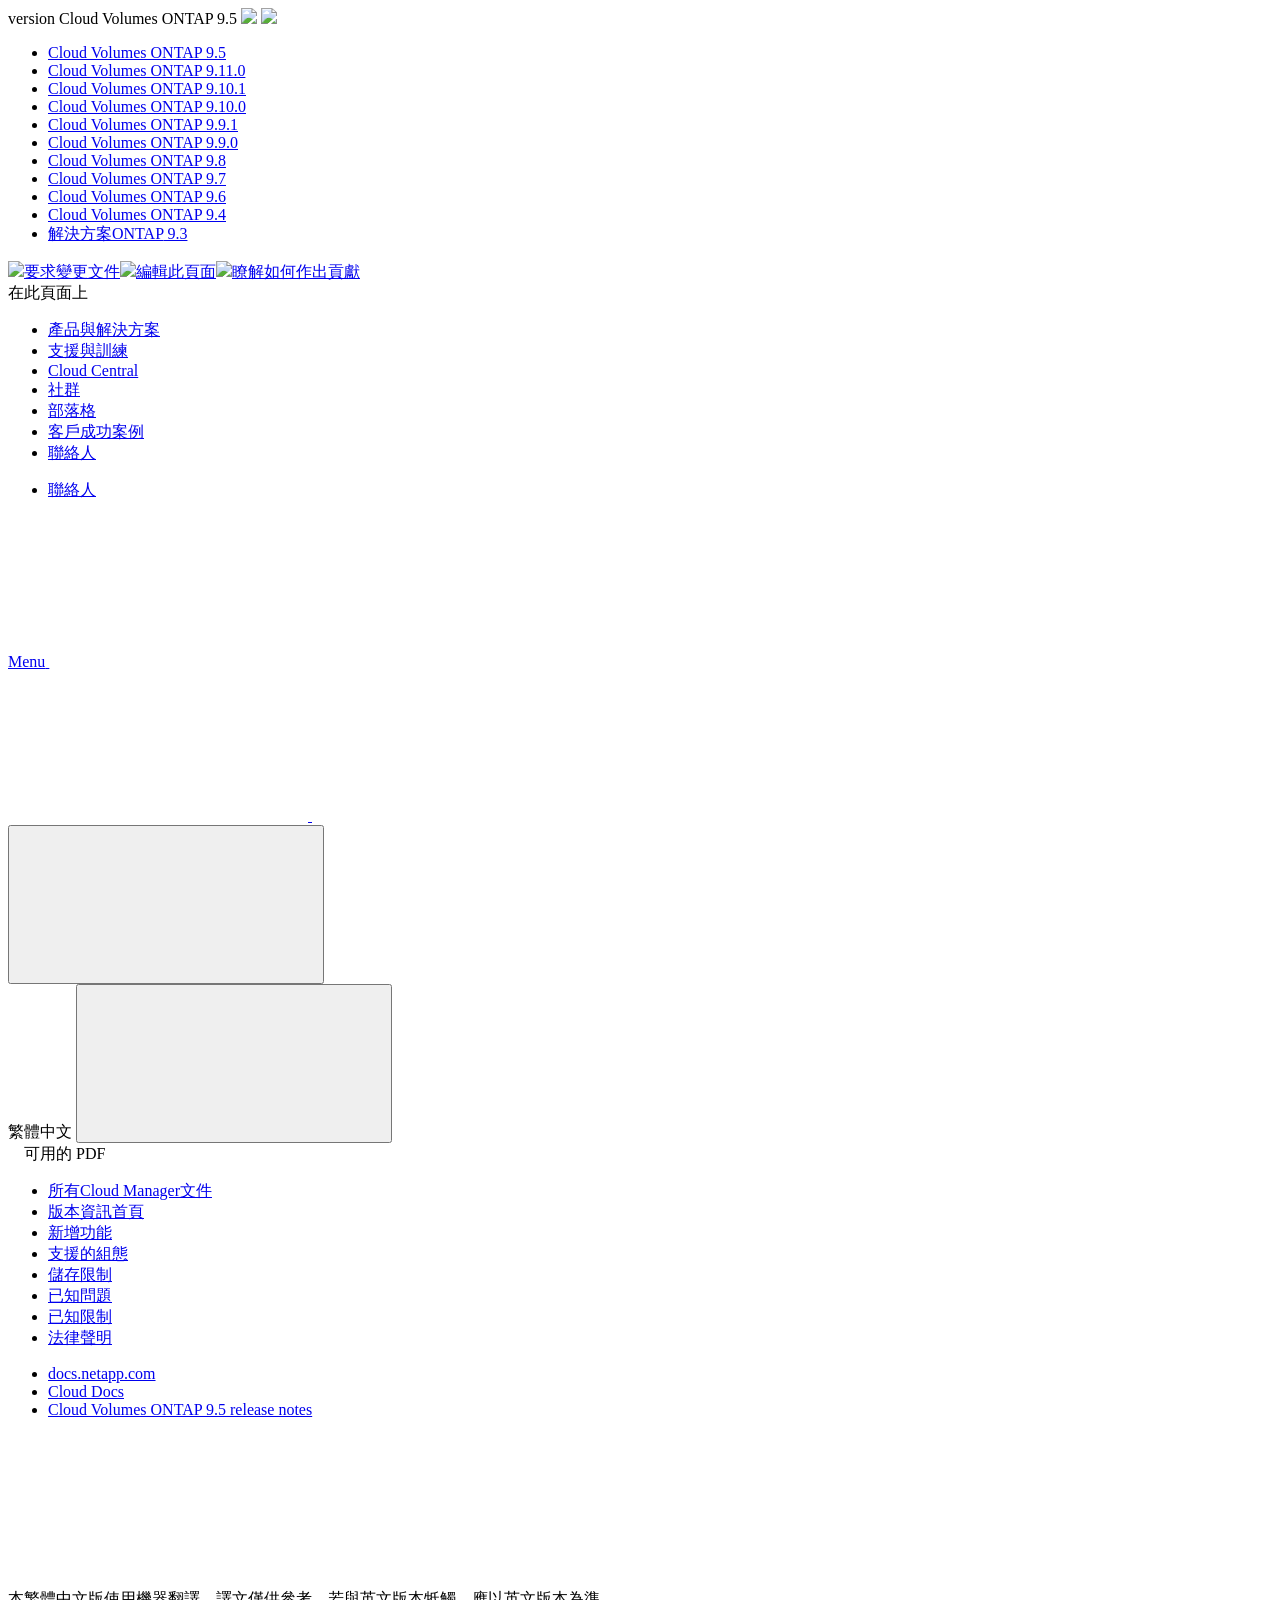
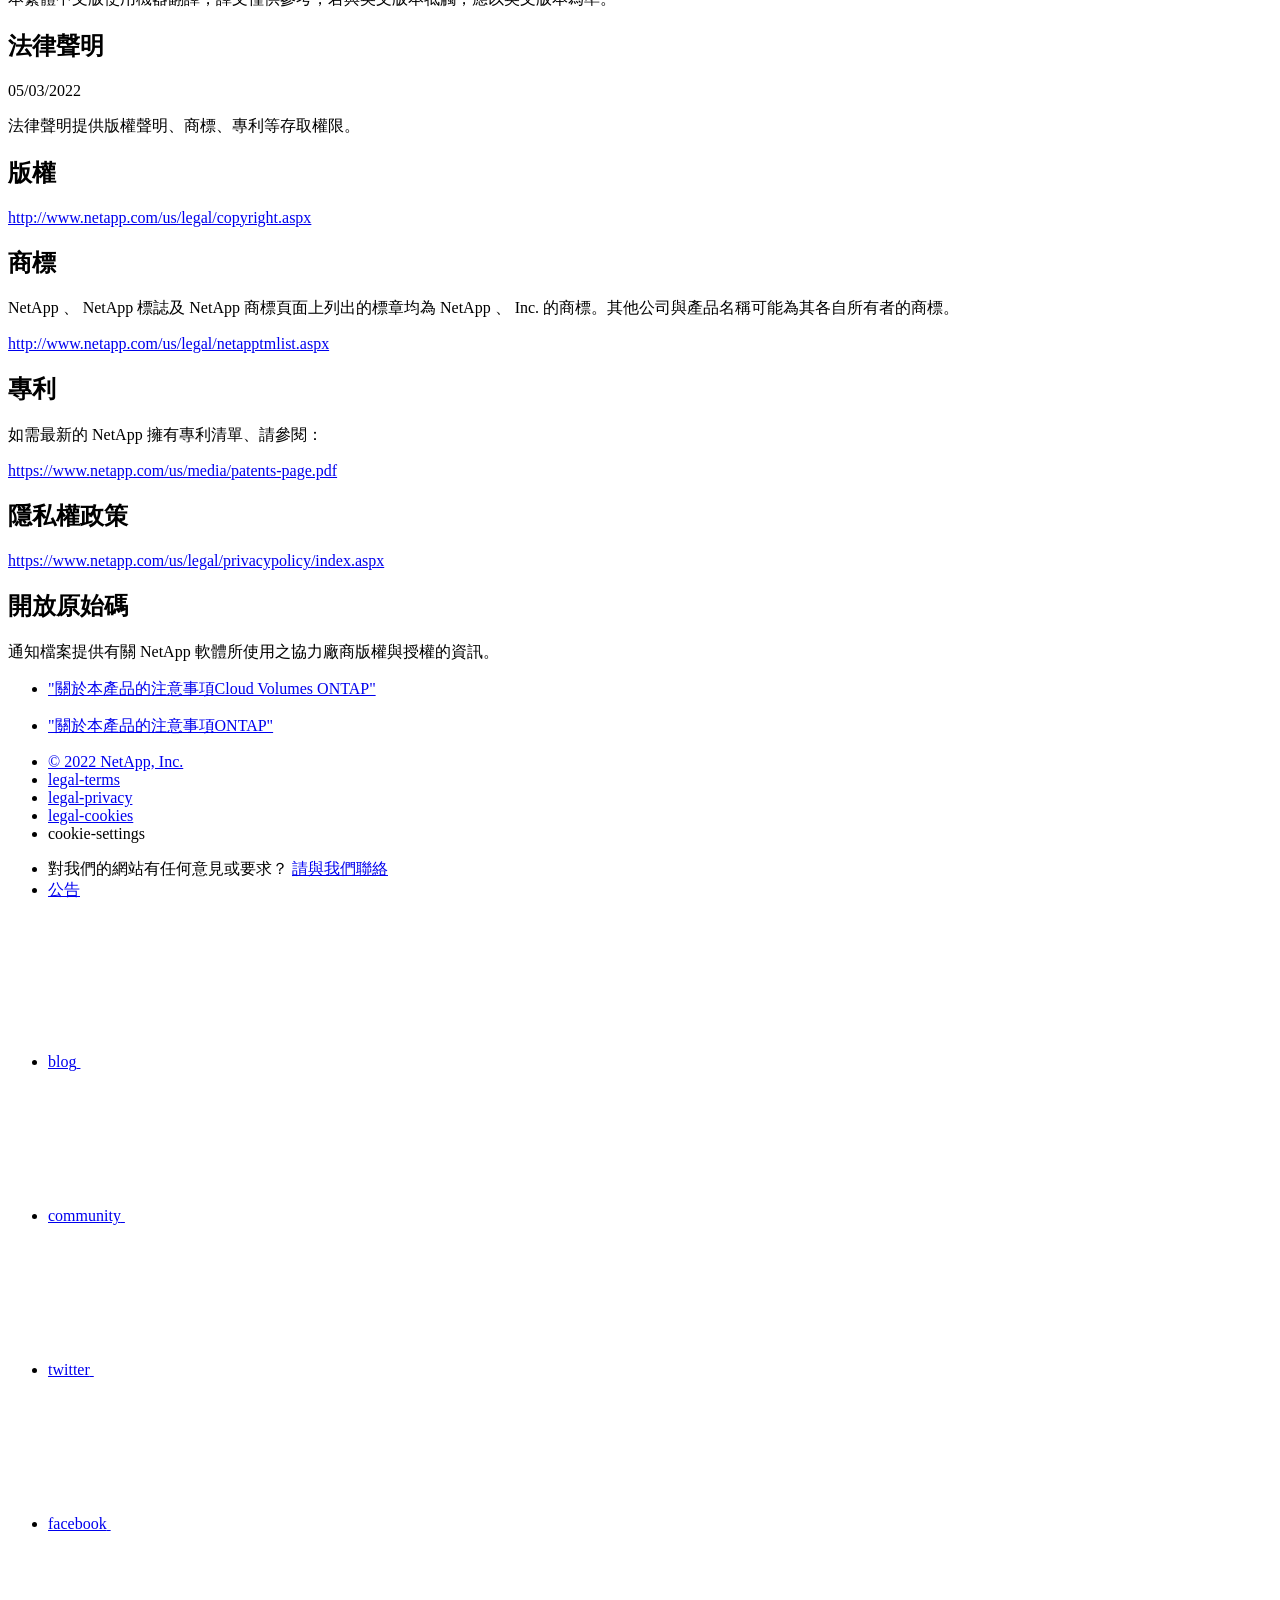
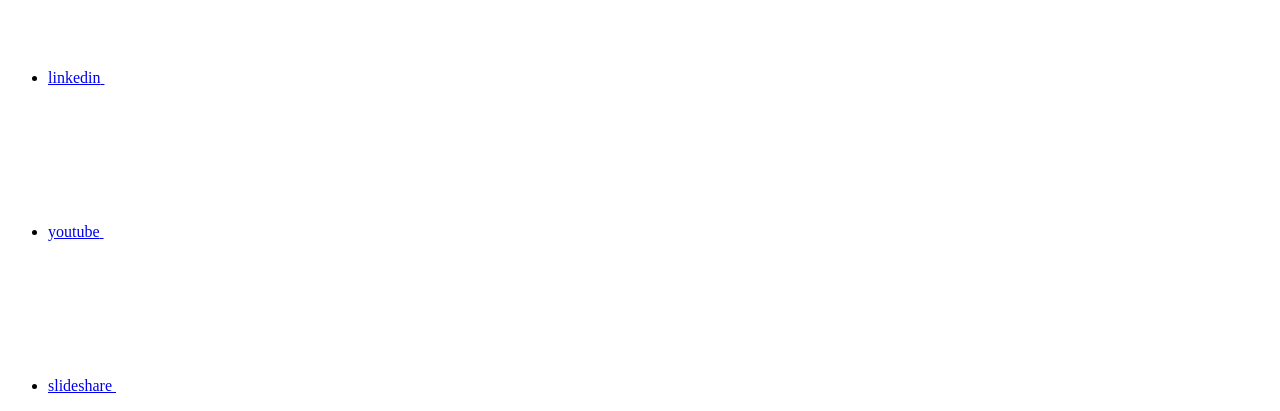
==== legal-notices.html @ 7ab644c2 "Deploying to gh-pages from  @ 599e9467799074fd808546310fe7b8bd1ddac9bc 🚀" ====
<!DOCTYPE html>
<html lang="zh-tw">
  <head class="at-element-marker">
  <title>法律聲明 | NetApp Documentation</title>
  <meta charset="utf-8">
  <meta http-equiv="x-ua-compatible" content="ie=edge,chrome=1">
  <meta http-equiv="language" content="en">
  <meta name="viewport" content="width=device-width, initial-scale=1">
  <meta property="og:title" content="法律聲明 | NetApp Documentation" />
	<meta property="og:type" content="website" />
	<meta property="og:url" content="https://docs.netapp.com/zh-tw/cloud-volumes-ontap-95-relnotes/legal-notices.html" />
	<meta property="og:description" content="法律聲明提供版權聲明、商標、專利等存取權限。" />
  <meta property="og:image" content="https://docs.netapp.com/zh-tw/cloud-volumes-ontap-95-relnotes/images/logo-tophat-social.png" />
  <meta property="og:image:alt" content="NetApp Logo" />
  <meta name="format-detection" content="telephone=no">
  <meta http-equiv="Content-Type" content="text/html; charset=utf-8">
  <meta http-equiv="encoding" content="utf-8">
  <meta http-equiv="nss-type" content="Product Documentation"/>
  <meta http-equiv="nss-subtype" content="User Guide"/><meta name="description" content="法律聲明提供版權聲明、商標、專利等存取權限。">
  <meta name="keywords" content=" copyrights, notice, trademarks, patents, privacy, open source"><!-- Icons -->
  <link rel="icon" href="/zh-tw/cloud-volumes-ontap-95-relnotes/images/favicon.ico" type="image/x-icon">

  <!-- RSS Feed --><link rel="alternate" type="application/rss+xml" title="NetApp Documentation" href="/zh-tw/cloud-volumes-ontap-95-relnotes/feed.xml"><!-- CSS Definitions: NetApp CSS should be defined after generic css -->

  <!-- Elastic Search -->
  <link rel="stylesheet" href="//cdn.jsdelivr.net/searchkit/0.10.0/theme.css">

  <!-- Controls AsciiDoctor Admonition Blocks -->
  <link rel="stylesheet" type="text/css" href="/zh-tw/cloud-volumes-ontap-95-relnotes/css/font-awesome.min.css">

  <!-- Controls the shadow effect for search dropdown menu -->
  <link rel="stylesheet" href="/zh-tw/cloud-volumes-ontap-95-relnotes/css/boxshadowproperties.css">

  <!-- NetApp CSS controls the technical content -->
  <link rel="stylesheet" type="text/css" href="/zh-tw/cloud-volumes-ontap-95-relnotes/css/netapp.css">

  <!-- WWW CSS Content -->
  <link rel="stylesheet" type="text/css" href="/zh-tw/cloud-volumes-ontap-95-relnotes/css/www-luci-dotcom.min.css">
  <link rel="stylesheet" type="text/css" href="/zh-tw/cloud-volumes-ontap-95-relnotes/css/www-netapp-dotcom.css">
  <link rel="stylesheet" href="/zh-tw/cloud-volumes-ontap-95-relnotes/css/www-netapp-library-critical.min.css" media="all" >
  <link rel="stylesheet" href="/zh-tw/cloud-volumes-ontap-95-relnotes/css/www-netapp-library-non-critical.min.css" as="style" onload="this.onload=null;this.rel='stylesheet'">
  <link rel="stylesheet" href="/zh-tw/cloud-volumes-ontap-95-relnotes/css/www-netapp-library-global-header-footer.min.css">

  <!-- NetApp IE Customizations -->
  <link rel="stylesheet" href='/zh-tw/cloud-volumes-ontap-95-relnotes/css/na-utility.css' type='text/css'>
  <link rel="stylesheet" href='/zh-tw/cloud-volumes-ontap-95-relnotes/css/na-sidebar.css' type='text/css'>
  <link rel='stylesheet' href='/zh-tw/cloud-volumes-ontap-95-relnotes/css/clouddocs.css' type='text/css'>
  <link rel='stylesheet' href='/zh-tw/cloud-volumes-ontap-95-relnotes/css/custom-dropdown.css' type='text/css'>
  <link rel='stylesheet' href='/zh-tw/cloud-volumes-ontap-95-relnotes/css/na-pagenav.css' type='text/css'>

  
  <link rel="stylesheet" href="/zh-tw/cloud-volumes-ontap-95-relnotes/css/landing-page.css" type="text/css">
  <link rel="stylesheet" href="/zh-tw/cloud-volumes-ontap-95-relnotes/css/tabbed-blocks.css" type="text/css">
  <!-- Canonical url -->
  <link rel='stylesheet' href='/zh-tw/cloud-volumes-ontap-95-relnotes/css/na-feature.css' type='text/css'><!-- Top level site integrations --><script>
    if (document.location.hostname === "docs.netapp.com") {
      var head = document.getElementsByTagName('head')[0];
      var onetrustConsent = document.createElement("script");
      onetrustConsent.type = "text/javascript";
      onetrustConsent.src = "https://cdn.cookielaw.org/consent/72570c5c-fe30-465f-b0e0-b77f7fb4ae34/OtAutoBlock.js";
      head.appendChild(onetrustConsent);

      var onetrustScript = document.createElement("script");
      onetrustScript.type = "text/javascript";
      onetrustScript.src = "https://cdn.cookielaw.org/scripttemplates/otSDKStub.js";
      onetrustScript.charset = "UTF-8";
      onetrustScript.dataset.documentLanguage = "true";
      onetrustScript.dataset.domainScript = "72570c5c-fe30-465f-b0e0-b77f7fb4ae34";
      head.appendChild(onetrustScript);
    }

    function OptanonWrapper() { }

    if (document.location.hostname === "docs.netapp.com") {
      var adobe = document.createElement("script");
      adobe.type = "text/plain";
      adobe.className = "optanon-category-C0002";
      adobe.src = "//assets.adobedtm.com/60287eadf1ee/c284da483c83/launch-e9ff3acac59f.min.js";
      head.appendChild(adobe);

      var google = document.createElement("script");
      google.type = "text/plain";
      google.className = "optanon-category-C0002";
      google.src = "https://www.googletagmanager.com/gtag/js?id=UA-81697994-3";
      head.appendChild(google);

      window.dataLayer = window.dataLayer || [];
      function gtag(){dataLayer.push(arguments);}
      gtag('js', new Date());
      gtag('config', 'UA-81697994-3');
    }
  </script>
  <script src="https://cdnjs.cloudflare.com/ajax/libs/jquery/2.1.4/jquery.min.js"></script>
  <script src="https://cdnjs.cloudflare.com/ajax/libs/jquery-cookie/1.4.1/jquery.cookie.min.js"></script>

  <!-- Used for Product Family Page Sidebar Visibility --><!-- Used to import Promise for IE. Required for SearchKit -->
  <script src="https://cdnjs.cloudflare.com/ajax/libs/bluebird/3.3.5/bluebird.min.js"></script><script src='/zh-tw/cloud-volumes-ontap-95-relnotes/js/na-search.js'></script><script src='/zh-tw/cloud-volumes-ontap-95-relnotes/js/na-pagenav.js'></script><link rel='stylesheet' href='/zh-tw/cloud-volumes-ontap-95-relnotes/css/prism.css' type='text/css'>
  <link rel='stylesheet' href='/zh-tw/cloud-volumes-ontap-95-relnotes/css/prism-netapp.css' type='text/css'>


  <script src='/zh-tw/cloud-volumes-ontap-95-relnotes/js/na-utility.js'></script>
  <script src='/zh-tw/cloud-volumes-ontap-95-relnotes/js/clouddocs.js'></script>
  <script src='/zh-tw/cloud-volumes-ontap-95-relnotes/js/jquery.navgoco.min.js'></script>
  <script src="https://maxcdn.bootstrapcdn.com/bootstrap/3.3.7/js/bootstrap.min.js" integrity="sha384-Tc5IQib027qvyjSMfHjOMaLkfuWVxZxUPnCJA7l2mCWNIpG9mGCD8wGNIcPD7Txa" crossorigin="anonymous"></script>
  <script src='/zh-tw/cloud-volumes-ontap-95-relnotes/js/toc.js'></script>
  <script src='/zh-tw/cloud-volumes-ontap-95-relnotes/js/customscripts.js'></script><script>
      $(document).ready(function() {
          
          var collapseOnInit = true;
          

          var navSettings = {
              "caretHtml": '',
              "accordion": collapseOnInit,
              "openClass": 'active', // open
              "save": false, // leave false or nav highlighting doesn't work right
              "cookie": {
                  "name": 'navgoco',
                  "expires": false,
                  "path": '/'
              },
              "slide": {
                  "duration": 400,
                  "easing": 'swing'
              }
          };

          // Initialize navgoco with default options
          $("#mysidebar").navgoco(navSettings);
          

          $("#collapseAll").click(function(e) {
              e.preventDefault();
              $("#mysidebar").navgoco('toggle', false);
          });

          $("#expandAll").click(function(e) {
              e.preventDefault();
              $("#mysidebar").navgoco('toggle', true);
          });

      });

  </script>
  <script>
      $(document).ready(function() {
          $("#tg-sb-link").click(function() {
              $("#tg-sb-sidebar").toggle();
              $("#tg-sb-content").toggleClass('col-md-9');
              $("#tg-sb-content").toggleClass('col-md-12');
              $("#tg-sb-icon").toggleClass('fa-toggle-on');
              $("#tg-sb-icon").toggleClass('fa-toggle-off');
          });
      });
  </script>
  <script src='/zh-tw/cloud-volumes-ontap-95-relnotes/js/custom-dropdown.js'></script>
  <script src='/zh-tw/cloud-volumes-ontap-95-relnotes/js/FileSaver.min.js'></script>
  <script src='/zh-tw/cloud-volumes-ontap-95-relnotes/js/jszip-utils.min.js'></script>
  <script src='/zh-tw/cloud-volumes-ontap-95-relnotes/js/jszip.min.js'></script>
  <script src='/zh-tw/cloud-volumes-ontap-95-relnotes/js/pdf-ux.js'></script>
</head>


  <body class role="document" data-flavor="">
    <div id="page" class="n-off-canvas-menu">
      <div class="n-off-canvas-menu__menu"><!--TODO: Add offcanvas code --></div>
      <div class="n-off-canvas-menu__content-wrap">
        <header class="site-header" id="banner">
  
  <!-- Start Page Toolbar -->
  
  <div class="page-nav-toolbar"><div id="version-dropdown-new" class="custom-dropdown" >
  <div class="custom-dropdown-select unselected" title="Cloud Volumes ONTAP 9.5">
    <label>version</label>
    <span translate="no" class="notranslate">Cloud Volumes ONTAP 9.5</span>
    <img src="/zh-tw/cloud-volumes-ontap-95-relnotes/images/chevron_up.svg" class="custom-icon chevrondown invisible" />
    <img src="/zh-tw/cloud-volumes-ontap-95-relnotes/images/chevron_down.svg" class="custom-icon chevronup" />
  </div>

  <ul class="custom-dropdown-menu"><li>
      
      <a href="https://docs.netapp.com/zh-tw/cloud-volumes-ontap-95-relnotes/legal-notices.html" target="_self">
        <span translate="no" class="notranslate"><span>Cloud Volumes ONTAP</span><span class="version"> 9.5</span></span>
      </a>
                     
    </li>
    <li>
      
      <a href="https://docs.netapp.com/zh-tw/cloud-volumes-ontap-relnotes/legal-notices.html" target="_self">
        <span translate="no" class="notranslate"><span>Cloud Volumes ONTAP</span><span class="version"> 9.11.0</span></span>
      </a>
                     
    </li>
    <li>
      
      <a href="https://docs.netapp.com/zh-tw/cloud-volumes-ontap-9101-relnotes/legal-notices.html" target="_self">
        <span translate="no" class="notranslate"><span>Cloud Volumes ONTAP</span><span class="version"> 9.10.1</span></span>
      </a>
                     
    </li>
    <li>
      
      <a href="https://docs.netapp.com/zh-tw/cloud-volumes-ontap-9100-relnotes/legal-notices.html" target="_self">
        <span translate="no" class="notranslate"><span>Cloud Volumes ONTAP</span><span class="version"> 9.10.0</span></span>
      </a>
                     
    </li>
    <li>
      
      <a href="https://docs.netapp.com/zh-tw/cloud-volumes-ontap-991-relnotes/legal-notices.html" target="_self">
        <span translate="no" class="notranslate"><span>Cloud Volumes ONTAP</span><span class="version"> 9.9.1</span></span>
      </a>
                     
    </li>
    <li>
      
      <a href="https://docs.netapp.com/zh-tw/cloud-volumes-ontap-990-relnotes/legal-notices.html" target="_self">
        <span translate="no" class="notranslate"><span>Cloud Volumes ONTAP</span><span class="version"> 9.9.0</span></span>
      </a>
                     
    </li>
    <li>
      
      <a href="https://docs.netapp.com/zh-tw/cloud-volumes-ontap-98-relnotes/legal-notices.html" target="_self">
        <span translate="no" class="notranslate"><span>Cloud Volumes ONTAP</span><span class="version"> 9.8</span></span>
      </a>
                     
    </li>
    <li>
      
      <a href="https://docs.netapp.com/zh-tw/cloud-volumes-ontap-97-relnotes/legal-notices.html" target="_self">
        <span translate="no" class="notranslate"><span>Cloud Volumes ONTAP</span><span class="version"> 9.7</span></span>
      </a>
                     
    </li>
    <li>
      
      <a href="https://docs.netapp.com/zh-tw/cloud-volumes-ontap-96-relnotes/legal-notices.html" target="_self">
        <span translate="no" class="notranslate"><span>Cloud Volumes ONTAP</span><span class="version"> 9.6</span></span>
      </a>
                     
    </li>
    <li>
      
      <a href="https://docs.netapp.com/zh-tw/cloud-volumes-ontap-94-relnotes/legal-notices.html" target="_self">
        <span translate="no" class="notranslate"><span>Cloud Volumes ONTAP</span><span class="version"> 9.4</span></span>
      </a>
                     
    </li>
    <li>
      
      <a href="https://docs.netapp.com/zh-tw/cloud-volumes-ontap-93-relnotes/legal-notices.html" target="_self">
        <span translate="no" class="notranslate"><span>解決方案ONTAP</span><span class="version"> 9.3</span></span>
      </a>
                     
    </li>
    
  </ul>
</div><div class="page-nav-contribute"><a target="_blank" href="https://github.com/NetAppDocs/cloud-volumes-ontap-95-relnotes/issues/new?body=Page%3A%20[法律聲明](https://docs.netapp.com/zh-tw/cloud-volumes-ontap-95-relnotes/legal-notices.html)" class="page-nav-contribute-link" role="button"><img src="/zh-tw/cloud-volumes-ontap-95-relnotes/images/discuss-sm.svg" class="github-icon" />要求變更文件</a><a target="_blank" href="https://github.com/NetAppDocs/cloud-volumes-ontap-95-relnotes/blob/main/legal-notices.adoc" class="page-nav-contribute-link" role="button"><img src="/zh-tw/cloud-volumes-ontap-95-relnotes/images/edit-sm.svg" class="github-icon" />編輯此頁面</a><a target="_blank" href="https://docs.netapp.com/us-en/contribute/" class="page-nav-contribute-link"  ><img src="/zh-tw/cloud-volumes-ontap-95-relnotes/images/article-sm.svg" class="github-icon" />瞭解如何作出貢獻</a></div>
    <div class="page-nav-container">
      <nav class="page-nav-fixed">
        <div class="page-nav-title">在此頁面上</div>
        <div class="page-nav-links">
          <ul class="page-nav-inner" id="page-menu"></ul>
        </div>
      </nav>
    </div>
  </div>
  
  
  <!-- Start top_hat -->
  <div class="n-top-hat">
    <div class="n-container">
      <div class="n-top-hat__cross-property-nav">
        <ul class="n-top-hat__list">
          <li class="n-top-hat__list-item">
            <a href="https://www.netapp.com/products-a-z/" class="n-top-hat__link">產品與解決方案</a>
          </li>
          <li class="n-top-hat__list-item">
            <a href="https://www.netapp.com/support-and-training/netapp-university/" class="n-top-hat__link">支援與訓練</a>
          </li>
          <li class="n-top-hat__list-item">
            <a href="https://cloud.netapp.com" class="n-top-hat__link">Cloud Central</a>
          </li>
          <li class="n-top-hat__list-item">
            <a href="https://community.netapp.com/" class="n-top-hat__link">社群</a>
          </li>
          <li class="n-top-hat__list-item">
            <a href="https://blog.netapp.com/" class="n-top-hat__link">部落格</a>
          </li>
          <li class="n-top-hat__list-item">
            <a href="https://customers.netapp.com/en/" class="n-top-hat__link">客戶成功案例</a>
          </li>
          <li class="n-top-hat__list-item">
            <a href="https://www.netapp.com/us/contact-us/index.aspx" target="_self" class="n-top-hat__link" data-ntap-ui="contact-us">聯絡人</a>
          </li>
        </ul>
      </div>
      <div class="n-top-hat__utils">
        <ul class="n-top-hat__list">
          <li class="n-top-hat__list-item">
            <a href="https://www.netapp.com/us/contact-us/index.aspx" target="_self" class="n-top-hat__link" data-ntap-ui="contact-us">聯絡人</a>
          </li>
        </ul>
      </div>
    </div>
  </div>
  <!-- End top_hat -->

  <!-- Start property bar -->
  <style>
    .n-property-navigation-bar__menus--desktop-experience .n-menu--mega__default-content__heading span {
    color: #34B0FF;
    }
  </style>
  <div class="n-property-bar " data-ntap-ui="sticky-nav">
    <div class="n-property-bar__inner-wrap">
      <div class="n-property-bar__menu-toggle">
        <a href="#" class="n-property-bar__menu-toggle-link">
          <span class="n-property-bar__menu-toggle-text">Menu</span>
          <svg class="n-icon-bars n-property-bar__menu-toggle-icon" aria-labelledby="title">
            <title>bars</title>
            <use xlink:href="/zh-tw/cloud-volumes-ontap-95-relnotes/common/svg/sprite.svg#bars"></use>
          </svg>
        </a>
      </div>
      <div class="n-property-bar__property-mark ">
        <a href="https://www.netapp.com" class="n-property-bar__property-link">
          <div class="n-property-bar__logo">
            <svg class="n-icon-netapp-mark n-icon-netapp-mark n-property-bar__netapp-mark-icon" aria-labelledby="title">
              <title>netapp-mark</title>
              <use xlink:href="/zh-tw/cloud-volumes-ontap-95-relnotes/common/svg/sprite.svg#netapp-mark"></use>
            </svg>
            <svg class="n-icon-netapp-logo n-property-bar__logo-svg" aria-labelledby="title">
              <title>netapp-logo</title>
              <use xlink:href="/zh-tw/cloud-volumes-ontap-95-relnotes/common/svg/sprite.svg#netapp-logo"></use>
            </svg>
          </div>
        </a>
      </div>

      
      <div class="search-property-bar">
        <div id="search-demo-container" class="searchbox n-property-bar__search">
          <div id="react-search" 
          data-search-html="/zh-tw/cloud-volumes-ontap-95-relnotes/search.html"
          data-type="widget" 
          data-placeholder="搜尋文件" 
          data-no-results-found="找不到符合 {query} 的相關結果。" 
          data-did-you-mean="搜尋 {suggestion}。" 
          data-no-results-found-did-you-mean="找不到符合 {query} 的相關結果。您是否要找的是{suggestion}？" 
          data-results-found="找到 {hitCount} 筆結果"  
          data-sk-es-pf-indexes=""
          data-flavor=""></div>
          <button class="n-property-bar__search-toggle-button" type="button">
            <svg class="n-icon-search n-property-bar__search-toggle-button-icon" aria-labelledby="title">
              <title>search</title>
              <use xmlns:xlink="http://www.w3.org/1999/xlink" xlink:href="/zh-tw/cloud-volumes-ontap-95-relnotes/common/svg/sprite.svg#search"></use>
            </svg>
          </button>
        </div>
      </div>
      
    </div>
  </div>
  <div class="n-property-bar__toolbar">
    <!-- Start Language Selector --><div id="ie-i18n" class="n-property-bar__lang-selector">
      <div id="ie-i18n-menu">
      <span class="ie-i18n-lang">繁體中文</span>
        <button class="ie-i18n-icon-container" type="button">
          <svg class="n-globe__icon" aria-labelledby="title">
            <title>globe</title>
            <use xmlns:xlink="http://www.w3.org/1999/xlink" xlink:href="/zh-tw/cloud-volumes-ontap-95-relnotes/common/svg/sprite.svg#globe"></use>
          </svg>
        </button>
      </div>
      <div id="n-property-navigation-bar__menu--language-selector" class="ie-i18n-results-container n-menu n-menu--v3 n-menu--is-active" style="display: none;">
        <div class="n-language-selector-menu">
          <ul class="n-menu__list">
            <li class="n-menu__list-column">
              <ul class="n-menu__list"><li class="n-menu__list-item n-menu__list-item--level-1">
                  <a href="https://docs.netapp.com/us-en/cloud-volumes-ontap-95-relnotes/legal-notices.html" class="n-menu__header-text"><span translate="no" class="notranslate">English</span></a>
                </li><li class="n-menu__list-item n-menu__list-item--level-1">
                  <a href="https://docs.netapp.com/ja-jp/cloud-volumes-ontap-95-relnotes/legal-notices.html" class="n-menu__header-text"><span translate="no" class="notranslate">日本語</span></a>
                </li><li class="n-menu__list-item n-menu__list-item--level-1">
                  <a href="https://docs.netapp.com/ko-kr/cloud-volumes-ontap-95-relnotes/legal-notices.html" class="n-menu__header-text"><span translate="no" class="notranslate">한국어</span></a>
                </li><li class="n-menu__list-item n-menu__list-item--level-1">
                  <a href="https://docs.netapp.com/zh-cn/cloud-volumes-ontap-95-relnotes/legal-notices.html" class="n-menu__header-text"><span translate="no" class="notranslate">简体中文</span></a>
                </li><li class="n-menu__list-item n-menu__list-item--level-1">
                  <a href="https://docs.netapp.com/zh-tw/cloud-volumes-ontap-95-relnotes/legal-notices.html" class="n-menu__header-text"><span translate="no" class="notranslate">繁體中文</span></a>
                </li></ul>
            </li>
          </ul>
        </div>
      </div>
    </div><!-- End Language Selector -->

    <div class="n-property-bar__cta"></div>
  </div>
  <script>
    $(function(){
        var currentLocalization = $('html').attr('lang');

        var localizationsDictionary = {
            "en-CA" : "https://www.netapp.com/search/index.aspx?for_cr=canada&",
            "en-IN" : "https://www.netapp.com/search/index.aspx?for_cr=india&",
            "nl-NL" : "https://www.netapp.com/search/index.aspx?for_cr=netherlands&",
            "ru-RU" : "https://www.netapp.com/search/index.aspx?for_cr=russia&",
            "sv-SE" : "https://www.netapp.com/search/index.aspx?for_cr=sweden&",
            "it-IT" : "https://www.netapp.com/search/index.aspx?for_cr=italy&",
            "he-IL" : "https://www.netapp.com/search/index.aspx?for_cr=israel&",
            "ko-KR" : "https://www.netapp.com/search/index.aspx?for_cr=korea&",
            "zh-TW" : "https://www.netapp.com/search/index.aspx?for_cr=taiwan&",
            "en-GB" : "https://www.netapp.com/search/index.aspx?for_cr=unitedkingdom&",
            "en-SG" : "https://www.netapp.com/search/index.aspx?for_cr=asean&",
            "en-AU" : "https://www.netapp.com/search/index.aspx?for_cr=australia&",
            "pt-BR" : "https://www.netapp.com/search/index.aspx?for_cr=brasil&",
            "de-CH" : "https://www.netapp.com/search/index.aspx?for_cr=switzerland&",
            "es-MX" : "https://www.netapp.com/search/index.aspx?for_cr=mexico&"
        };

        if($('html').hasClass('ntap-whitelisted') && localizationsDictionary.hasOwnProperty(currentLocalization)) {
            $('.n-property-bar__property-link').attr('href', '/');
        }
    });
  </script>
  <!-- End property bar -->
</header>


        <main id="n-main-content" class="n-main-content">
          <!-- Start Documentation Content -->
<div class="ie-main">
  <!-- Sidebar Column -->
  
  <div class="col-md-3" id="sidebar-height">
      <div class="n-pdf-header">
  <a id="toggleButtonPdf" class="n-pdf-button" type="button">
    <img src="/zh-tw/cloud-volumes-ontap-95-relnotes/images/pdf.png" width="16" height="16"/>可用的 PDF<span>
    </span>
  </a>
</div>
<div class="n-pdf-body-container">
  <ul id="toggleContainerPdf" class="n-pdf-body" style="display:none;"><li class="pdf-ux-container">
        
        
        
        <a target="_blank" href="/zh-tw/cloud-volumes-ontap-95-relnotes/pdfs/fullsite-sidebar/發行說明Cloud_Volumes_ONTAP.pdf" >
          <img src="/zh-tw/cloud-volumes-ontap-95-relnotes/images/pdf.png" width="16" height="16"/>此文件網站（PDF 格式）</a>














    <ul class="subfolders" style="display:none;"><li class="active pdf-hide">
  <a target="_blank" href="/zh-tw/cloud-volumes-ontap-95-relnotes/pdfs/pages/legal-notices.pdf" >
    <img src="/zh-tw/cloud-volumes-ontap-95-relnotes/images/pdf.png" width="16" height="16"/>
    PDF of this page
  </a>
</li>

</ul>
  


</li></ul>
  <div class="zip-pdf-link-container" style="display: none;">   
    <a href="#" id="zipPdf">
      <img src="/zh-tw/cloud-volumes-ontap-95-relnotes/images/pdf-zip.png" width="16" height="16"/>
      <pre>個別 PDF 文件的集合<span class="zip-size"></span></pre>
    </a><div id="zip-link-popup" class="hide">
    <div class="inner-modal">
        <div class="downloading-progress">
            <div class="spinner"></div>
            <h1>Creating your file...</h1>
            <div>This may take a few minutes. Thanks for your patience.</div>
            <button class="cancel-download-btn" type="button">Cancel</button>
        </div>
        <div class="download-complete hide">
            <div class="done-icon">
                <svg xmlns="http://www.w3.org/2000/svg" width="24" height="24" viewBox="0 0 24 24"><path d="M20.285 2l-11.285 11.567-5.286-5.011-3.714 3.716 9 8.728 15-15.285z"/></svg>
            </div>
            <div>Your file is ready</div>
            <button class="cancel-download-btn" type="button">OK</button>
        </div>
    </div>
</div>
<script>
    $(".cancel-download-btn").click(function(){
        $("#zip-link-popup").addClass("hide");
        $("#zip-link-popup .downloading-progress").removeClass("hide");
        $("#zip-link-popup .download-complete").addClass("hide");
    });
</script></div>
</div>
<script>
  $("#toggleContainerPdf li.active:last-child").parents('ul.subfolders').toggle('display');
  $("#toggleButtonPdf").click(function () {
    $("#toggleContainerPdf").toggle('display');
    $(".n-pdf-body-container .zip-pdf-link-container").toggle('display');
  });
</script><div class="sidebar-nav-container">
  <ul id="mysidebar" class="nav"><li class=" "><a class="na-navbar-padding" href="https://docs.netapp.com/us-en/cloud-manager-family">
        所有Cloud Manager文件
      </a></li><li class=" "><a class="na-navbar-padding" href="/zh-tw/cloud-volumes-ontap-95-relnotes/index.html">
        版本資訊首頁
      </a></li><li class=" "><a class="na-navbar-padding" href="/zh-tw/cloud-volumes-ontap-95-relnotes/reference-new.html">
        新增功能
      </a></li><li class=" "><a class="na-navbar-padding" href="/zh-tw/cloud-volumes-ontap-95-relnotes/reference-supported-configs.html">
        支援的組態
      </a></li><li class=" "><a class="na-navbar-padding" href="/zh-tw/cloud-volumes-ontap-95-relnotes/reference-storage-limits.html">
        儲存限制
      </a></li><li class=" "><a class="na-navbar-padding" href="/zh-tw/cloud-volumes-ontap-95-relnotes/reference-issues.html">
        已知問題
      </a></li><li class=" "><a class="na-navbar-padding" href="/zh-tw/cloud-volumes-ontap-95-relnotes/reference-limitations.html">
        已知限制
      </a></li><li class="  active "><a class="na-navbar-padding" href="/zh-tw/cloud-volumes-ontap-95-relnotes/legal-notices.html">
        法律聲明
      </a></li></ul>
</div>
<script>
  window.onscroll = () => {
    const value = -40 - (document.body.scrollHeight - (window.innerHeight + document.scrollingElement.scrollTop));
    
    document.getElementById("sidebar-height").style.bottom = Math.max(0,value) + "px";
};
</script>
<!-- this highlights the active parent class in the navgoco sidebar. this is critical so that the parent expands when you're viewing a page. This must appear below the sidebar code above. Otherwise, if placed inside customscripts.js, the script runs before the sidebar code runs and the class never gets inserted.-->
<script>$("li.active").parents('li').toggleClass("active");</script>


  </div>
  

  <div class="ie-content-pane n-doc__component-detail-content n-doc__component-detail-content--show-code">
    <!-- Begin of page container --><article class="page-content">
      <div class="ie-utility">
  <div class="ie-menu">
    <div class="n-breadcrumb">
      <ul class="n-breadcrumb__list">
        <li class="n-breadcrumb__list-item">
          <a href="https://docs.netapp.com">docs.netapp.com</a>
        </li>
        
        <li class="n-breadcrumb__list-item">
          <a href="https://docs.netapp.com/us-en/cloud/">Cloud Docs</a>
        </li>
        

        

        <li class="n-breadcrumb__list-item">
          <a href="/zh-tw/cloud-volumes-ontap-95-relnotes/">Cloud&nbsp;Volumes&nbsp;ONTAP&nbsp;9.5&nbsp;release&nbsp;notes</a>
        </li>

      </ul>
    </div>
    <div style="clear: both"></div><!-- Main needs to have height -->
  </div>
</div>

      <div class="ie-nmt-disclaimer">
  <span>
    <div class="ie-nmt-disclaimer-container">
      <div class="ie-nmt-disclaimer-icon">
        <svg class="luci-icon" aria-hidden="true">
          <use xlink:href="/zh-tw/cloud-volumes-ontap-95-relnotes/common/svg/sprite.svg#circle-info">
        </svg>
      </div>
      <div class="ie-nmt-disclaimer-content">
        <span> 本繁體中文版使用機器翻譯，譯文僅供參考，若與英文版本牴觸，應以英文版本為準。 </span>
      </div>
      <div style="clear:both;"></div>
    </div>
  </span>
</div><div class="n-doc__component-detail-heading-wrap">
  <h1 class="n-doc__component-detail-heading">法律聲明</h1>
</div>


<p class="page-details">
  
    
    <time datetime="2022-05-03 09:57:04 +0000">05/03/2022</time>
    
  


</p>

<div id="preamble">
<div class="sectionbody">
<div class="paragraph lead">
<p>法律聲明提供版權聲明、商標、專利等存取權限。</p>
</div>
</div>
</div>
<div class="sect1">
<h2 id="版權">版權</h2>
<div class="sectionbody">
<div class="paragraph">
<p><a href="http://www.netapp.com/us/legal/copyright.aspx" class="bare">http://www.netapp.com/us/legal/copyright.aspx</a></p>
</div>
</div>
</div>
<div class="sect1">
<h2 id="商標">商標</h2>
<div class="sectionbody">
<div class="paragraph">
<p>NetApp 、 NetApp 標誌及 NetApp 商標頁面上列出的標章均為 NetApp 、 Inc. 的商標。其他公司與產品名稱可能為其各自所有者的商標。</p>
</div>
<div class="paragraph">
<p><a href="http://www.netapp.com/us/legal/netapptmlist.aspx" class="bare">http://www.netapp.com/us/legal/netapptmlist.aspx</a></p>
</div>
</div>
</div>
<div class="sect1">
<h2 id="專利">專利</h2>
<div class="sectionbody">
<div class="paragraph">
<p>如需最新的 NetApp 擁有專利清單、請參閱：</p>
</div>
<div class="paragraph">
<p><a href="https://www.netapp.com/us/media/patents-page.pdf" class="bare">https://www.netapp.com/us/media/patents-page.pdf</a></p>
</div>
</div>
</div>
<div class="sect1">
<h2 id="隱私權政策">隱私權政策</h2>
<div class="sectionbody">
<div class="paragraph">
<p><a href="https://www.netapp.com/us/legal/privacypolicy/index.aspx" class="bare">https://www.netapp.com/us/legal/privacypolicy/index.aspx</a></p>
</div>
</div>
</div>
<div class="sect1">
<h2 id="開放原始碼">開放原始碼</h2>
<div class="sectionbody">
<div class="paragraph">
<p>通知檔案提供有關 NetApp 軟體所使用之協力廠商版權與授權的資訊。</p>
</div>
<div class="ulist">
<ul>
<li>
<p><a href="media/notice_cloud_volumes_ontap_9.5.pdf" target="_blank" rel="noopener">"關於本產品的注意事項Cloud Volumes ONTAP"</a></p>
</li>
<li>
<p><a href="https://library.netapp.com/ecm/ecm_download_file/ECMLP2850702" target="_blank" rel="noopener">"關於本產品的注意事項ONTAP"</a></p>
</li>
</ul>
</div>
</div>
</div>

    </article>
    <!-- Page Container -->
  </div>

  <div style="clear: both"></div><!-- Main needs to have height --></div>

        </main>

        <footer class="n-footer">
  <div class="n-footer__bottom">
    <div class="n-container">
      <div class="n-footer__bottom-left">
        <div class="n-footer__copyright">
          <ul class="n-footer__copyright-list">
            <li class="n-footer__copyright-link">
              <a href="https://www.netapp.com/us/legal/copyright.aspx">© 2022 NetApp, Inc.</a>
            </li>
            <li class="n-footer__copyright-link">
              <a href="https://www.netapp.com/company/legal/terms-of-use/">legal-terms</a>
            </li>
            <li class="n-footer__copyright-link">
              <a href="https://www.netapp.com/company/legal/privacy-policy/">legal-privacy</a>
            </li>
            <li class="n-footer__copyright-link">
              <a href="https://www.netapp.com/company/legal/cookie-policy/">legal-cookies</a>
            </li>
            <li class="n-footer__copyright-link">
              <a class="ot-sdk-show-settings">cookie-settings</a>
            </li>
          </ul>
        </div>
      </div>
      <div class="n-footer__bottom-right">
        <div class="n-footer__copyright">
          <ul class="n-footer__copyright-list">
            <li class="n-footer__copyright-link">
              <span class="n-footer__fine-print">對我們的網站有任何意見或要求？</span>
              <a target="_self" href="javascript:netapp_mailto()">請與我們聯絡</a>
            </li>
            <li class="n-footer__copyright-link">
              <a href="https://docs.netapp.com/zh-tw/announcements/">公告</a>
            </li>
          </ul>
        </div>
        <div class="n-footer__social-links">
          <ul class="n-footer__social-link-list">
            <li class="n-footer__social-link-list-item">
              <a class="n-footer__social-link" data-ntap-social="follow-blog" href="https://blog.netapp.com"
                target="_blank" title="blog" alt="blog">
                <span class="n-footer__social-link-text">blog</span>
                <svg class="n-icon-blog n-footer__social-link-icon" aria-labelledby="title">
                  <title>blog@</title>
                  <use xmlns:xlink="http://www.w3.org/1999/xlink"
                    xlink:href="/zh-tw/cloud-volumes-ontap-95-relnotes/common/svg/sprite.svg#blog"></use>
                </svg>
              </a>
            </li>
            <li class="n-footer__social-link-list-item">
              <a class="n-footer__social-link" data-ntap-social="follow-community" href="https://community.netapp.com/"
                target="_blank" title="community" alt="community">
                <span class="n-footer__social-link-text">community</span>
                <svg class="n-icon-community n-footer__social-link-icon" aria-labelledby="title">
                  <title>community@</title>
                  <use xmlns:xlink="http://www.w3.org/1999/xlink"
                    xlink:href="/zh-tw/cloud-volumes-ontap-95-relnotes/common/svg/sprite.svg#comments"></use>
                </svg>
              </a>
            </li>
            <li class="n-footer__social-link-list-item">
              <a class="n-footer__social-link" data-ntap-social="follow-twitter" href="https://twitter.com/netapp"
                target="_blank" title="twitter" alt="twitter">
                <span class="n-footer__social-link-text">twitter</span>
                <svg class="n-icon-twitter n-footer__social-link-icon" aria-labelledby="title">
                  <title>twitter@</title>
                  <use xmlns:xlink="http://www.w3.org/1999/xlink"
                    xlink:href="/zh-tw/cloud-volumes-ontap-95-relnotes/common/svg/sprite.svg#twitter"></use>
                </svg>
              </a>
            </li>
            <li class="n-footer__social-link-list-item">
              <a class="n-footer__social-link" data-ntap-social="follow-facebook" href="https://www.facebook.com/NetApp"
                target="_blank" title="facebook" alt="facebook">
                <span class="n-footer__social-link-text">facebook</span>
                <svg class="n-icon-facebook n-footer__social-link-icon" aria-labelledby="title">
                  <title>facebook@</title>
                  <use xmlns:xlink="http://www.w3.org/1999/xlink"
                    xlink:href="/zh-tw/cloud-volumes-ontap-95-relnotes/common/svg/sprite.svg#facebook"></use>
                </svg>
              </a>
            </li>
            <li class="n-footer__social-link-list-item">
              <a class="n-footer__social-link" data-ntap-social="follow-linkedin"
                href="https://www.linkedin.com/company/netapp" target="_blank" title="linkedin" alt="linkedin">
                <span class="n-footer__social-link-text">linkedin</span>
                <svg class="n-icon-linkedin n-footer__social-link-icon" aria-labelledby="title">
                  <title>linkedin@</title>
                  <use xmlns:xlink="http://www.w3.org/1999/xlink"
                    xlink:href="/zh-tw/cloud-volumes-ontap-95-relnotes/common/svg/sprite.svg#linkedin"></use>
                </svg>
              </a>
            </li>
            <li class="n-footer__social-link-list-item">
              <a class="n-footer__social-link" data-ntap-social="follow-youtube"
                href="https://www.youtube.com/user/NetAppTV" target="_blank" title="youtube" alt="youtube">
                <span class="n-footer__social-link-text">youtube</span>
                <svg class="n-icon-youtube n-footer__social-link-icon" aria-labelledby="title">
                  <title>youtube@</title>
                  <use xmlns:xlink="http://www.w3.org/1999/xlink"
                    xlink:href="/zh-tw/cloud-volumes-ontap-95-relnotes/common/svg/sprite.svg#youtube"></use>
                </svg>
              </a>
            </li>
            <li class="n-footer__social-link-list-item">
              <a class="n-footer__social-link" data-ntap-social="follow-slideshare"
                href="https://www.slideshare.net/NetApp" target="_blank" title="slideshare" alt="slideshare">
                <span class="n-footer__social-link-text">slideshare</span>
                <svg class="n-icon-slideshare n-footer__social-link-icon" aria-labelledby="title">
                  <title>slideshare@</title>
                  <use xmlns:xlink="http://www.w3.org/1999/xlink"
                    xlink:href="/zh-tw/cloud-volumes-ontap-95-relnotes/common/svg/sprite.svg#slideshare"></use>
                </svg>
              </a>
            </li>
          </ul>
        </div>
      </div>
    </div>
  </div>
</footer>

      </div><!-- Elasticsearch JS -->
      <script type="text/javascript" src='/zh-tw/cloud-volumes-ontap-95-relnotes/js/bundle.js'></script>

      <!-- Syntax Highlighting -->
      <script type="text/javascript" src='/zh-tw/cloud-volumes-ontap-95-relnotes/js/prism.js'></script>
      <script type="text/javascript" src='/zh-tw/cloud-volumes-ontap-95-relnotes/js/prism-curl.js'></script>
    </div>
    <script>
      document.body.offsetWidth=1903;
      cookieLaw = {}
      cookieLaw.euCountry = "US";
      cookieLaw.invoke = function(){return false;}
    </script>
    <script src='/zh-tw/cloud-volumes-ontap-95-relnotes/js/www-ntap.js'></script>
    <script src='/zh-tw/cloud-volumes-ontap-95-relnotes/js/tabbed-blocks.js'></script>
  </body></html>
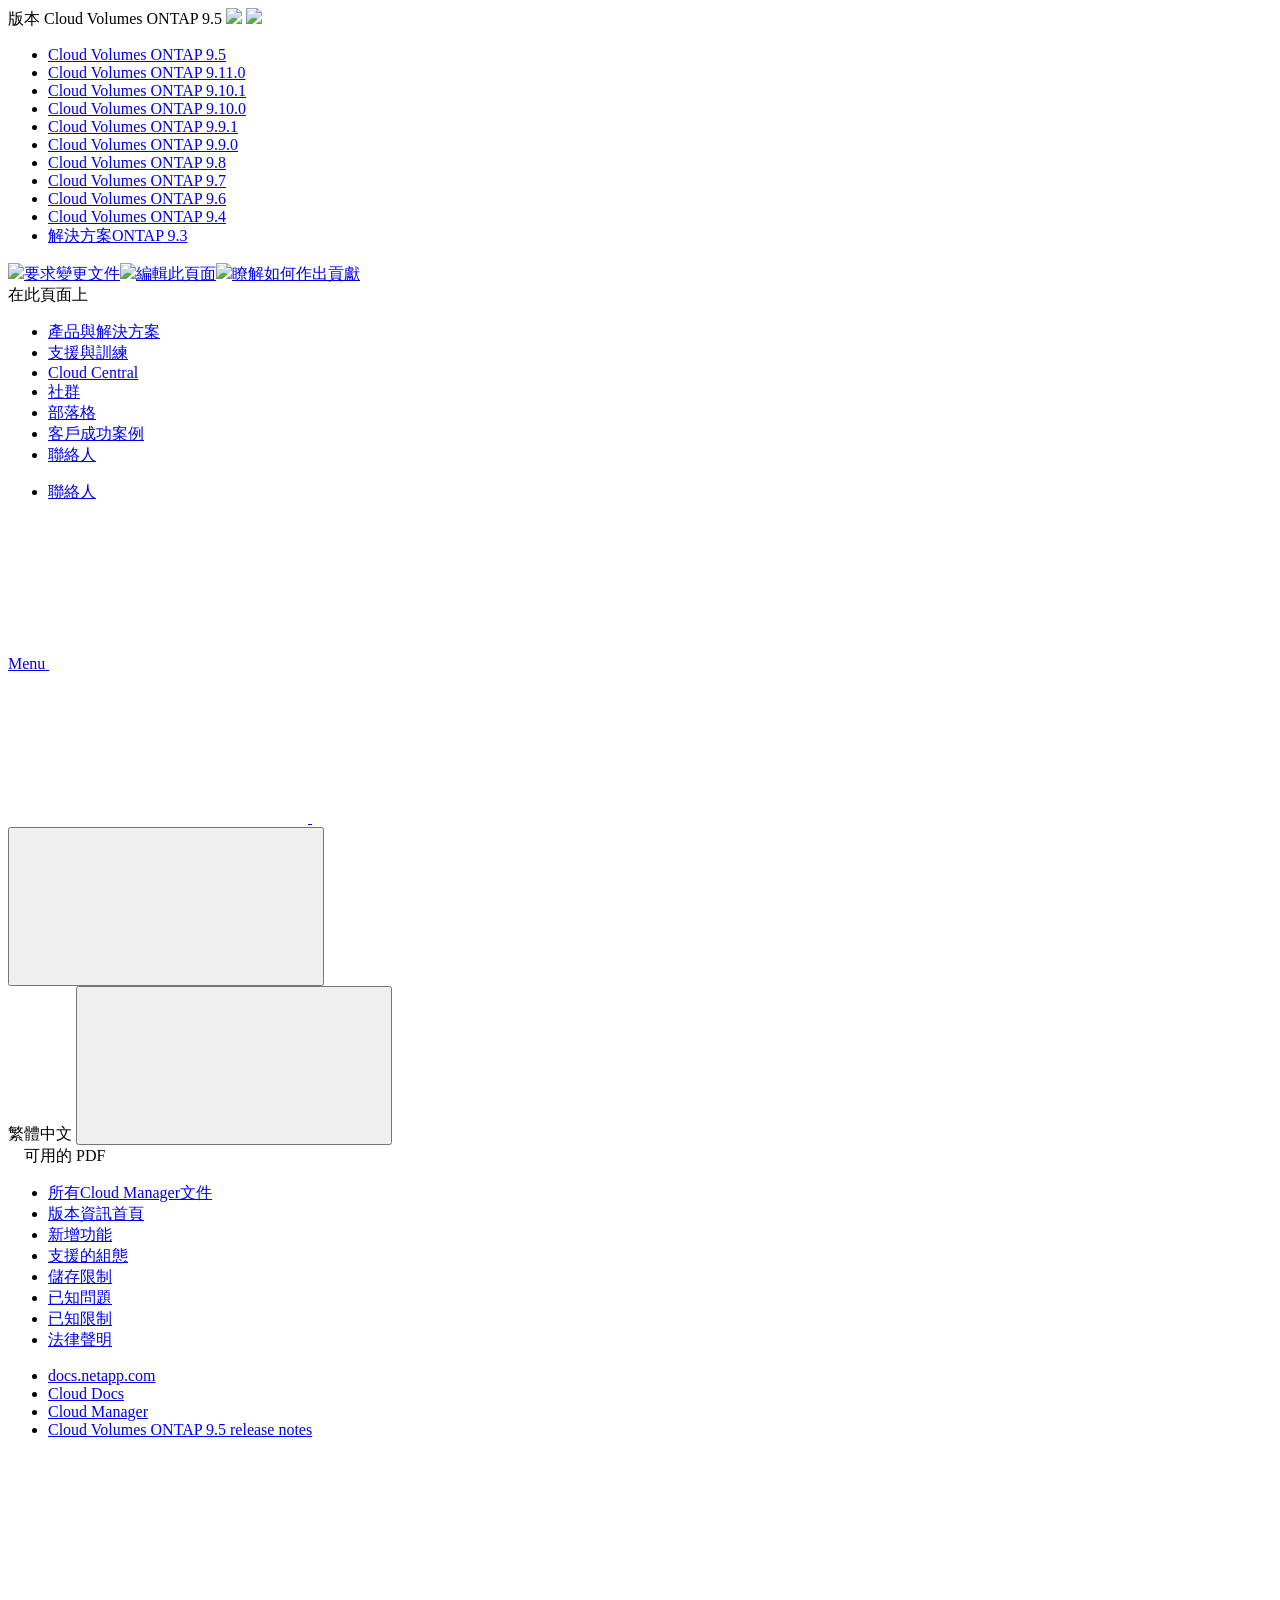
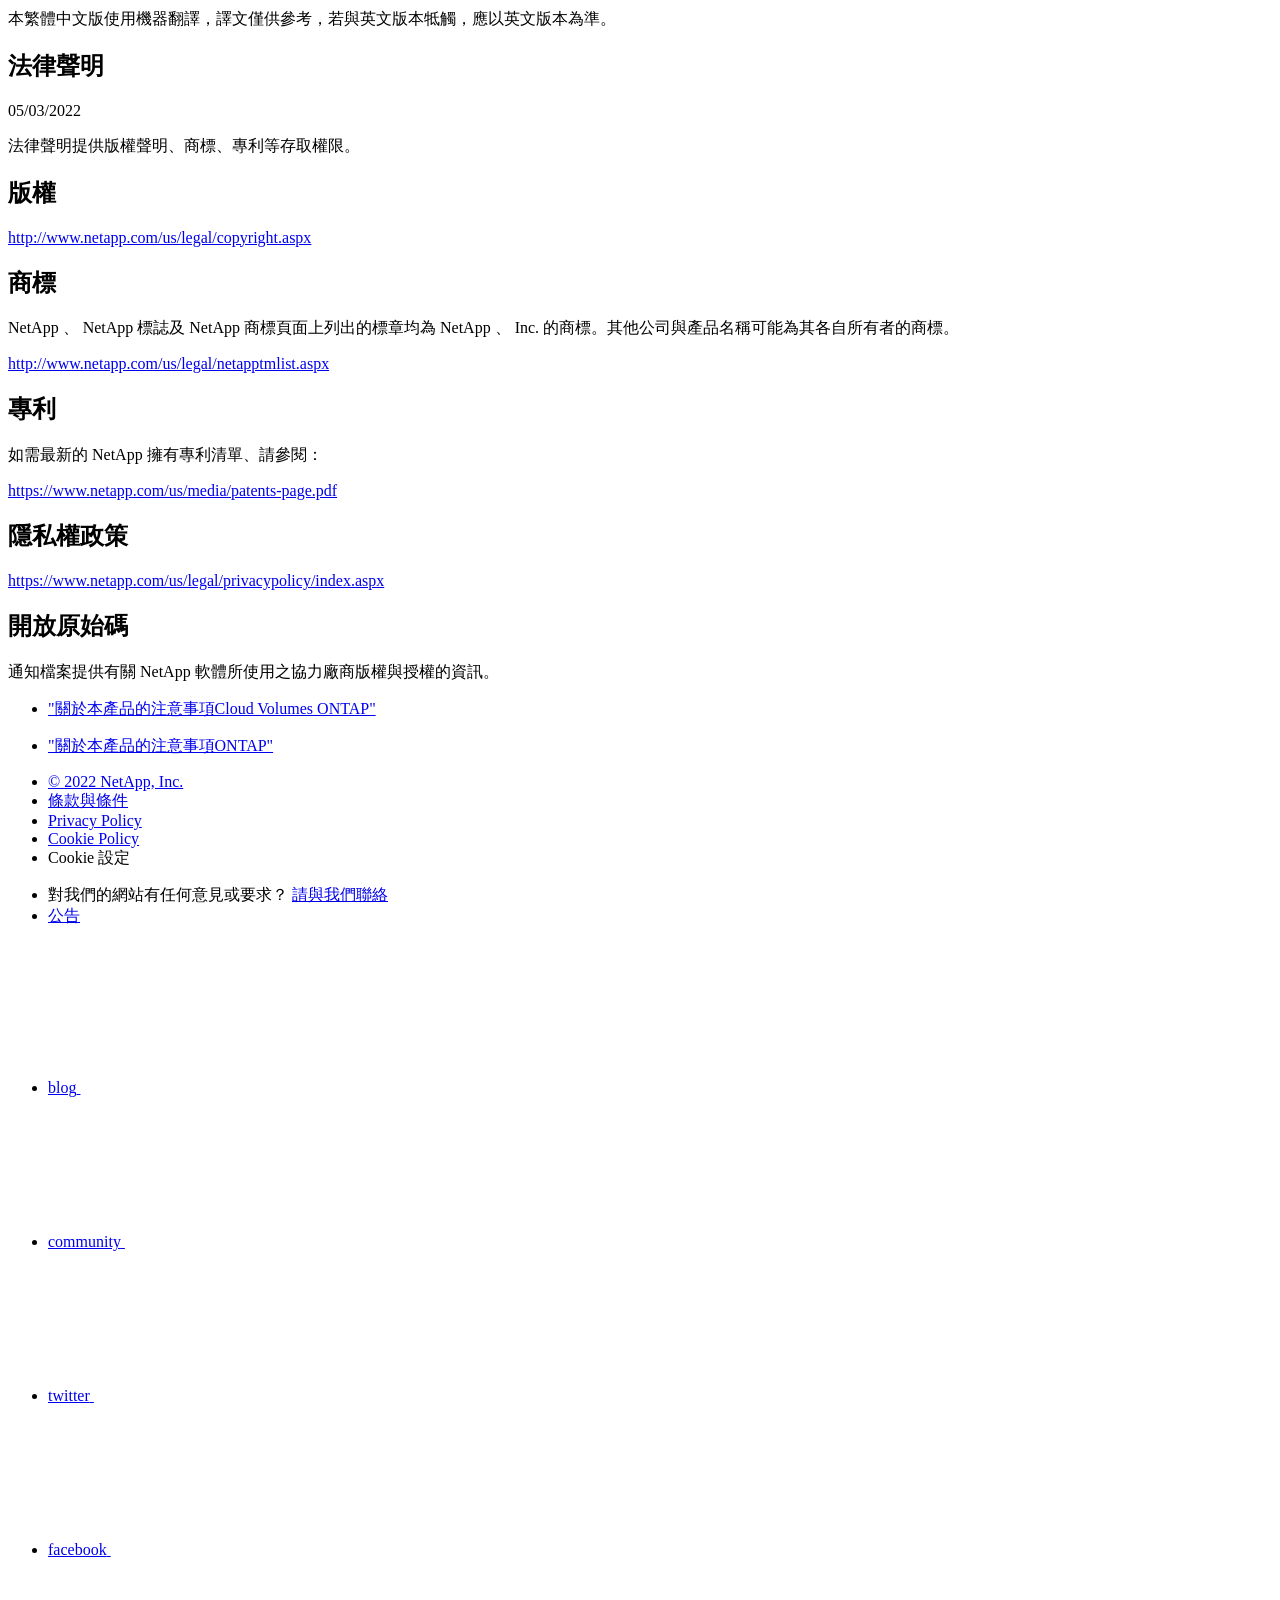
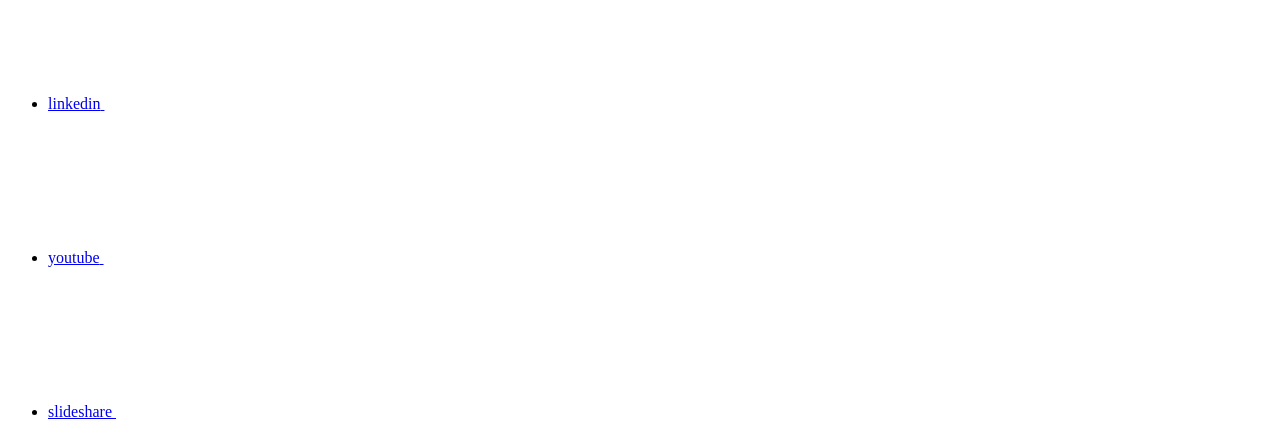
==== commit 5647b24f: "Deploying to gh-pages from  @ 632799dd4803e8c282ed6769d1e9731bd762809c 🚀" ====
--- a/legal-notices.html
+++ b/legal-notices.html
@@ -171,7 +171,7 @@
   
   <div class="page-nav-toolbar"><div id="version-dropdown-new" class="custom-dropdown" >
   <div class="custom-dropdown-select unselected" title="Cloud Volumes ONTAP 9.5">
-    <label>version</label>
+    <label>版本</label>
     <span translate="no" class="notranslate">Cloud Volumes ONTAP 9.5</span>
     <img src="/zh-tw/cloud-volumes-ontap-95-relnotes/images/chevron_up.svg" class="custom-icon chevrondown invisible" />
     <img src="/zh-tw/cloud-volumes-ontap-95-relnotes/images/chevron_down.svg" class="custom-icon chevronup" />
@@ -557,6 +557,10 @@
         
 
         
+        <li class="n-breadcrumb__list-item">
+          <a href="https://docs.netapp.com/zh-tw/cloud-manager-family/">Cloud Manager</a>
+        </li>
+        
 
         <li class="n-breadcrumb__list-item">
           <a href="/zh-tw/cloud-volumes-ontap-95-relnotes/">Cloud&nbsp;Volumes&nbsp;ONTAP&nbsp;9.5&nbsp;release&nbsp;notes</a>
@@ -679,16 +683,16 @@
               <a href="https://www.netapp.com/us/legal/copyright.aspx">© 2022 NetApp, Inc.</a>
             </li>
             <li class="n-footer__copyright-link">
-              <a href="https://www.netapp.com/company/legal/terms-of-use/">legal-terms</a>
+              <a href="https://www.netapp.com/company/legal/terms-of-use/">條款與條件</a>
             </li>
             <li class="n-footer__copyright-link">
-              <a href="https://www.netapp.com/company/legal/privacy-policy/">legal-privacy</a>
+              <a href="https://www.netapp.com/company/legal/privacy-policy/">Privacy Policy</a>
             </li>
             <li class="n-footer__copyright-link">
-              <a href="https://www.netapp.com/company/legal/cookie-policy/">legal-cookies</a>
+              <a href="https://www.netapp.com/company/legal/cookie-policy/">Cookie Policy</a>
             </li>
             <li class="n-footer__copyright-link">
-              <a class="ot-sdk-show-settings">cookie-settings</a>
+              <a class="ot-sdk-show-settings">Cookie 設定</a>
             </li>
           </ul>
         </div>
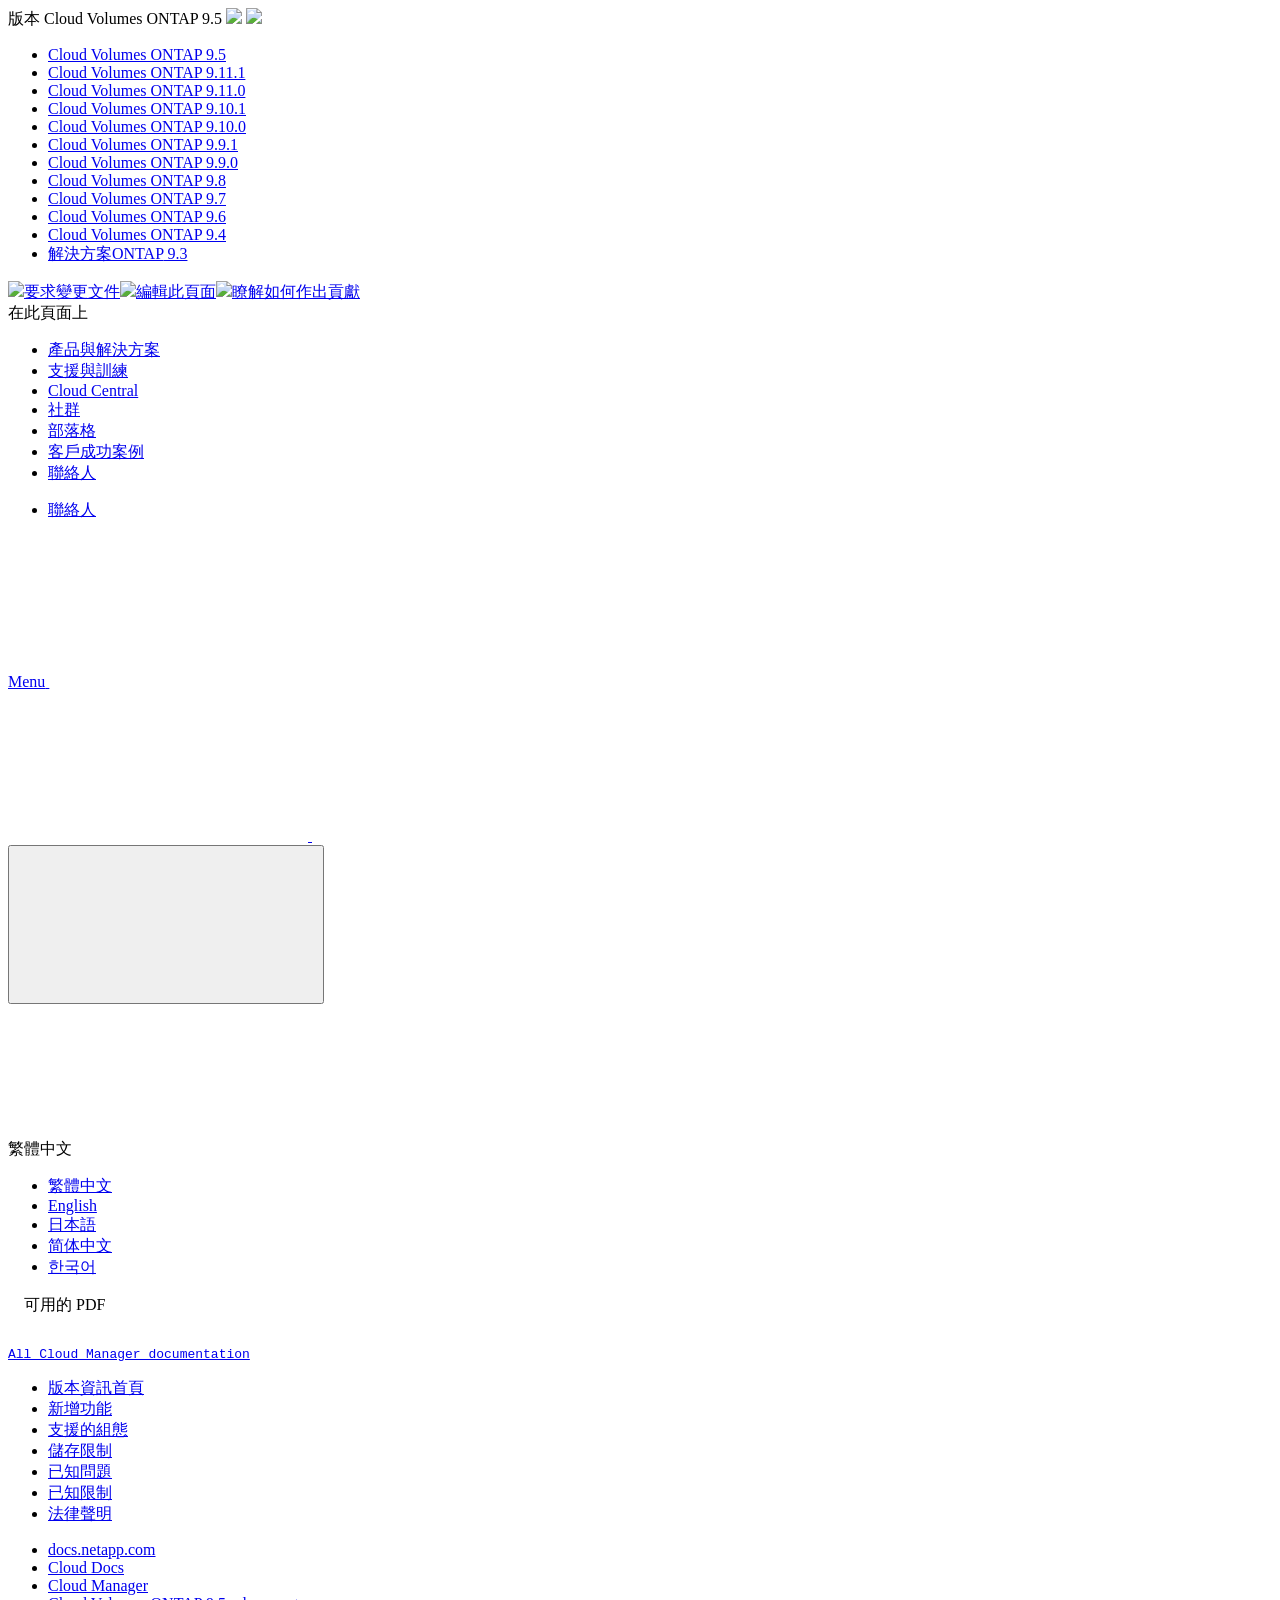
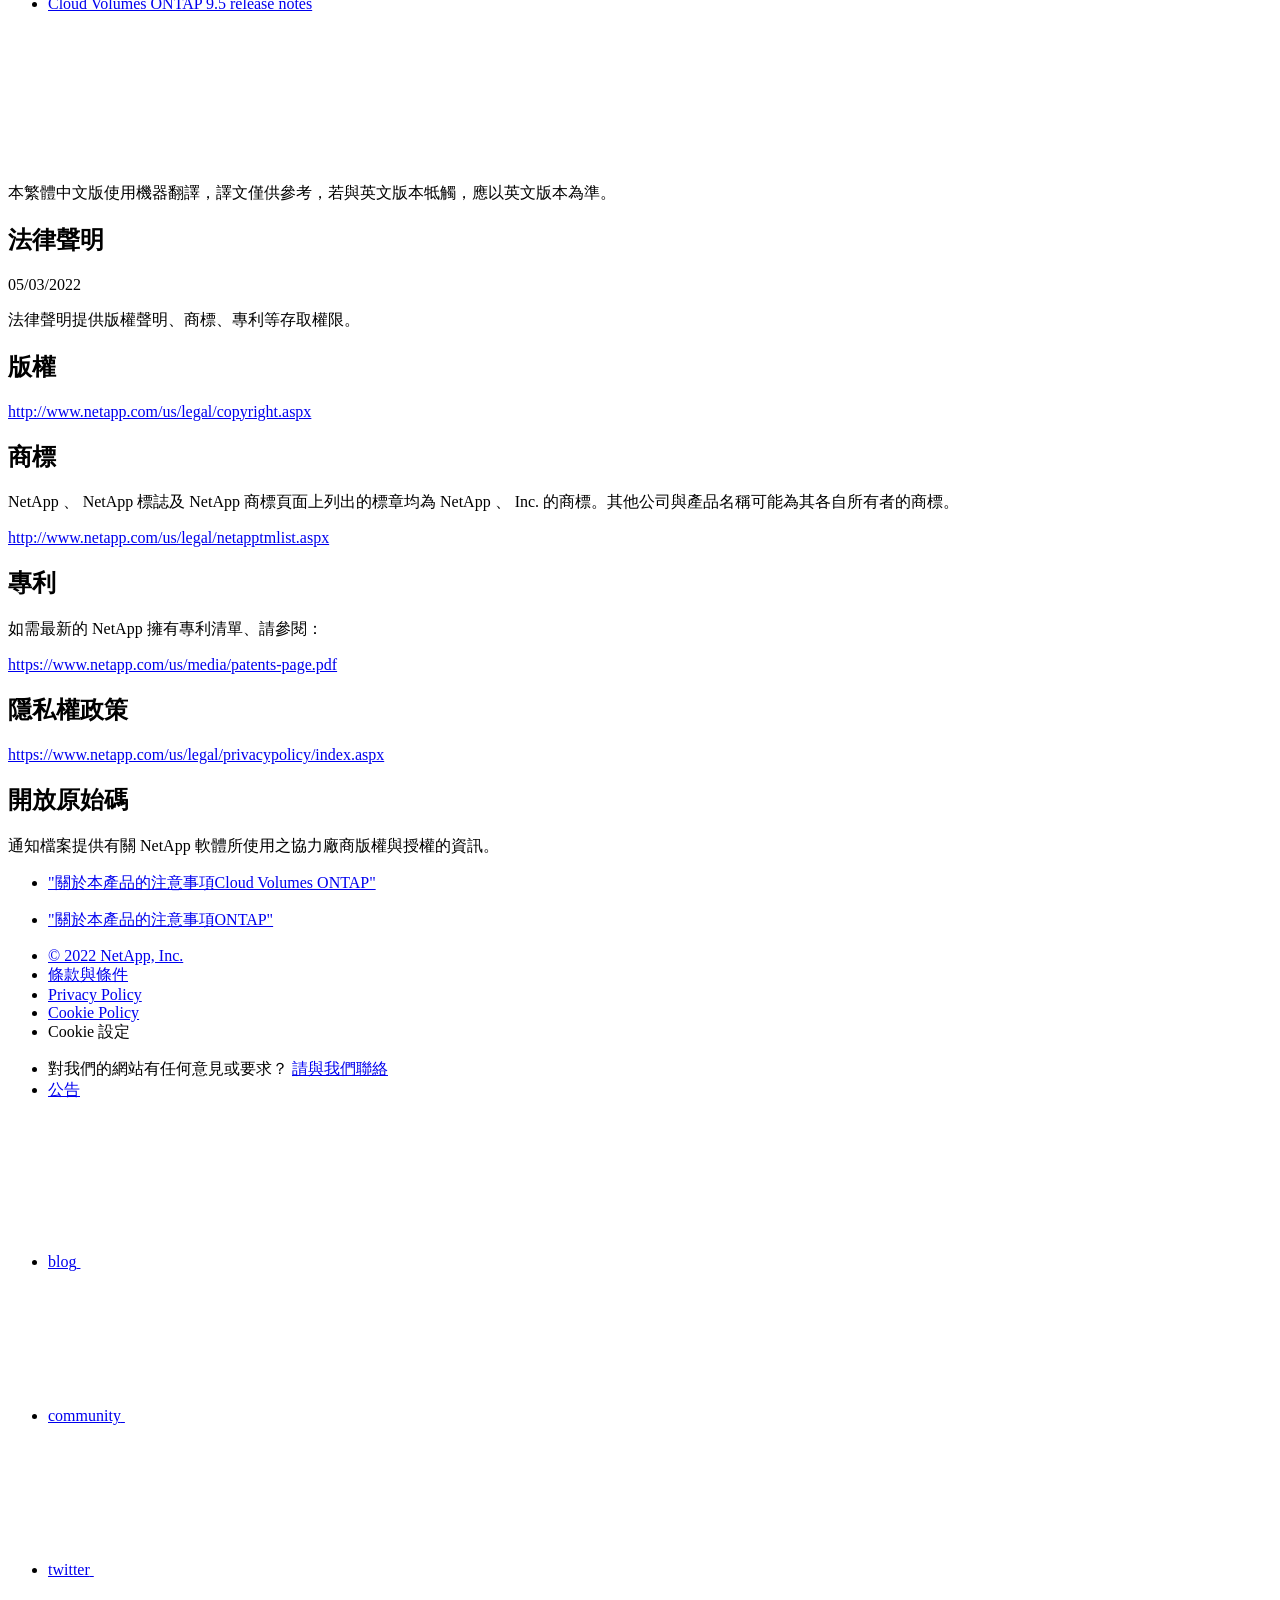
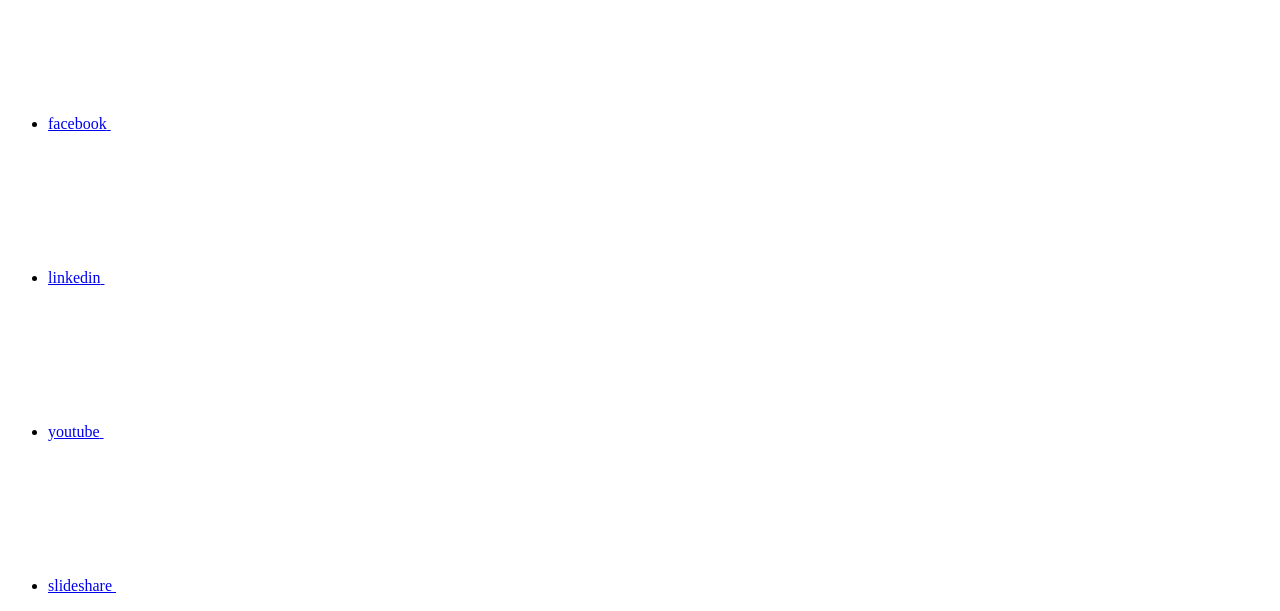
==== commit 97766b00: "Deploying to gh-pages from  @ 22dba01eeed6e1c397efe0ecc7c4a1bedb9a5c5d 🚀" ====
--- a/legal-notices.html
+++ b/legal-notices.html
@@ -187,6 +187,13 @@
     <li>
       
       <a href="https://docs.netapp.com/zh-tw/cloud-volumes-ontap-relnotes/legal-notices.html" target="_self">
+        <span translate="no" class="notranslate"><span>Cloud Volumes ONTAP</span><span class="version"> 9.11.1</span></span>
+      </a>
+                     
+    </li>
+    <li>
+      
+      <a href="https://docs.netapp.com/zh-tw/cloud-volumes-ontap-9110-relnotes/legal-notices.html" target="_self">
         <span translate="no" class="notranslate"><span>Cloud Volumes ONTAP</span><span class="version"> 9.11.0</span></span>
       </a>
                      
@@ -364,35 +371,27 @@
     </div>
   </div>
   <div class="n-property-bar__toolbar">
-    <!-- Start Language Selector --><div id="ie-i18n" class="n-property-bar__lang-selector">
-      <div id="ie-i18n-menu">
-      <span class="ie-i18n-lang">繁體中文</span>
-        <button class="ie-i18n-icon-container" type="button">
+    <!-- Start Language Selector --><div id="language-dropdown" class="custom-dropdown custom-dropdown-lang">
+      <div class="custom-dropdown-select custom-dropdown-select-lang">
+      <span class="lang-name">繁體中文</span>
           <svg class="n-globe__icon" aria-labelledby="title">
             <title>globe</title>
             <use xmlns:xlink="http://www.w3.org/1999/xlink" xlink:href="/zh-tw/cloud-volumes-ontap-95-relnotes/common/svg/sprite.svg#globe"></use>
           </svg>
         </button>
       </div>
-      <div id="n-property-navigation-bar__menu--language-selector" class="ie-i18n-results-container n-menu n-menu--v3 n-menu--is-active" style="display: none;">
-        <div class="n-language-selector-menu">
-          <ul class="n-menu__list">
-            <li class="n-menu__list-column">
-              <ul class="n-menu__list"><li class="n-menu__list-item n-menu__list-item--level-1">
-                  <a href="https://docs.netapp.com/us-en/cloud-volumes-ontap-95-relnotes/legal-notices.html" class="n-menu__header-text"><span translate="no" class="notranslate">English</span></a>
-                </li><li class="n-menu__list-item n-menu__list-item--level-1">
-                  <a href="https://docs.netapp.com/ja-jp/cloud-volumes-ontap-95-relnotes/legal-notices.html" class="n-menu__header-text"><span translate="no" class="notranslate">日本語</span></a>
-                </li><li class="n-menu__list-item n-menu__list-item--level-1">
-                  <a href="https://docs.netapp.com/ko-kr/cloud-volumes-ontap-95-relnotes/legal-notices.html" class="n-menu__header-text"><span translate="no" class="notranslate">한국어</span></a>
-                </li><li class="n-menu__list-item n-menu__list-item--level-1">
-                  <a href="https://docs.netapp.com/zh-cn/cloud-volumes-ontap-95-relnotes/legal-notices.html" class="n-menu__header-text"><span translate="no" class="notranslate">简体中文</span></a>
-                </li><li class="n-menu__list-item n-menu__list-item--level-1">
-                  <a href="https://docs.netapp.com/zh-tw/cloud-volumes-ontap-95-relnotes/legal-notices.html" class="n-menu__header-text"><span translate="no" class="notranslate">繁體中文</span></a>
-                </li></ul>
-            </li>
-          </ul>
-        </div>
-      </div>
+
+      <ul class="custom-dropdown-menu"><li>
+          <a href="https://docs.netapp.com/zh-tw/cloud-volumes-ontap-95-relnotes/legal-notices.html" target="_self"><span translate="no" class="notranslate">繁體中文</span></a>
+        </li><li>
+          <a href="https://docs.netapp.com/us-en/cloud-volumes-ontap-95-relnotes/legal-notices.html" target="_self"><span translate="no" class="notranslate">English</span></a>
+        </li><li>
+          <a href="https://docs.netapp.com/ja-jp/cloud-volumes-ontap-95-relnotes/legal-notices.html" target="_self"><span translate="no" class="notranslate">日本語</span></a>
+        </li><li>
+          <a href="https://docs.netapp.com/zh-cn/cloud-volumes-ontap-95-relnotes/legal-notices.html" target="_self"><span translate="no" class="notranslate">简体中文</span></a>
+        </li><li>
+          <a href="https://docs.netapp.com/ko-kr/cloud-volumes-ontap-95-relnotes/legal-notices.html" target="_self"><span translate="no" class="notranslate">한국어</span></a>
+        </li></ul>
     </div><!-- End Language Selector -->
 
     <div class="n-property-bar__cta"></div>
@@ -447,8 +446,6 @@
         
         <a target="_blank" href="/zh-tw/cloud-volumes-ontap-95-relnotes/pdfs/fullsite-sidebar/發行說明Cloud_Volumes_ONTAP.pdf" >
           <img src="/zh-tw/cloud-volumes-ontap-95-relnotes/images/pdf.png" width="16" height="16"/>此文件網站（PDF 格式）</a>
-
-
 
 
 
@@ -508,10 +505,10 @@
     $("#toggleContainerPdf").toggle('display');
     $(".n-pdf-body-container .zip-pdf-link-container").toggle('display');
   });
-</script><div class="sidebar-nav-container">
-  <ul id="mysidebar" class="nav"><li class=" "><a class="na-navbar-padding" href="https://docs.netapp.com/us-en/cloud-manager-family">
-        所有Cloud Manager文件
-      </a></li><li class=" "><a class="na-navbar-padding" href="/zh-tw/cloud-volumes-ontap-95-relnotes/index.html">
+</script><div class="prod-nav" id="product-nav">
+  <a target="_self" class="prod-fam-nav" href="https://docs.netapp.com/zh-tw/cloud-manager-family/"><img src="/zh-tw/cloud-volumes-ontap-95-relnotes/images/left_arrow.png" alt=""><pre>All Cloud Manager documentation</pre></a>
+</div><div class="sidebar-nav-container" id="mysidebardiv">
+  <ul id="mysidebar" class="nav"><li class=" "><a class="na-navbar-padding" href="/zh-tw/cloud-volumes-ontap-95-relnotes/index.html">
         版本資訊首頁
       </a></li><li class=" "><a class="na-navbar-padding" href="/zh-tw/cloud-volumes-ontap-95-relnotes/reference-new.html">
         新增功能
@@ -810,4 +807,5 @@
     </script>
     <script src='/zh-tw/cloud-volumes-ontap-95-relnotes/js/www-ntap.js'></script>
     <script src='/zh-tw/cloud-volumes-ontap-95-relnotes/js/tabbed-blocks.js'></script>
+    <script src='/zh-tw/cloud-volumes-ontap-95-relnotes/js/sidebar.js'></script>
   </body></html>
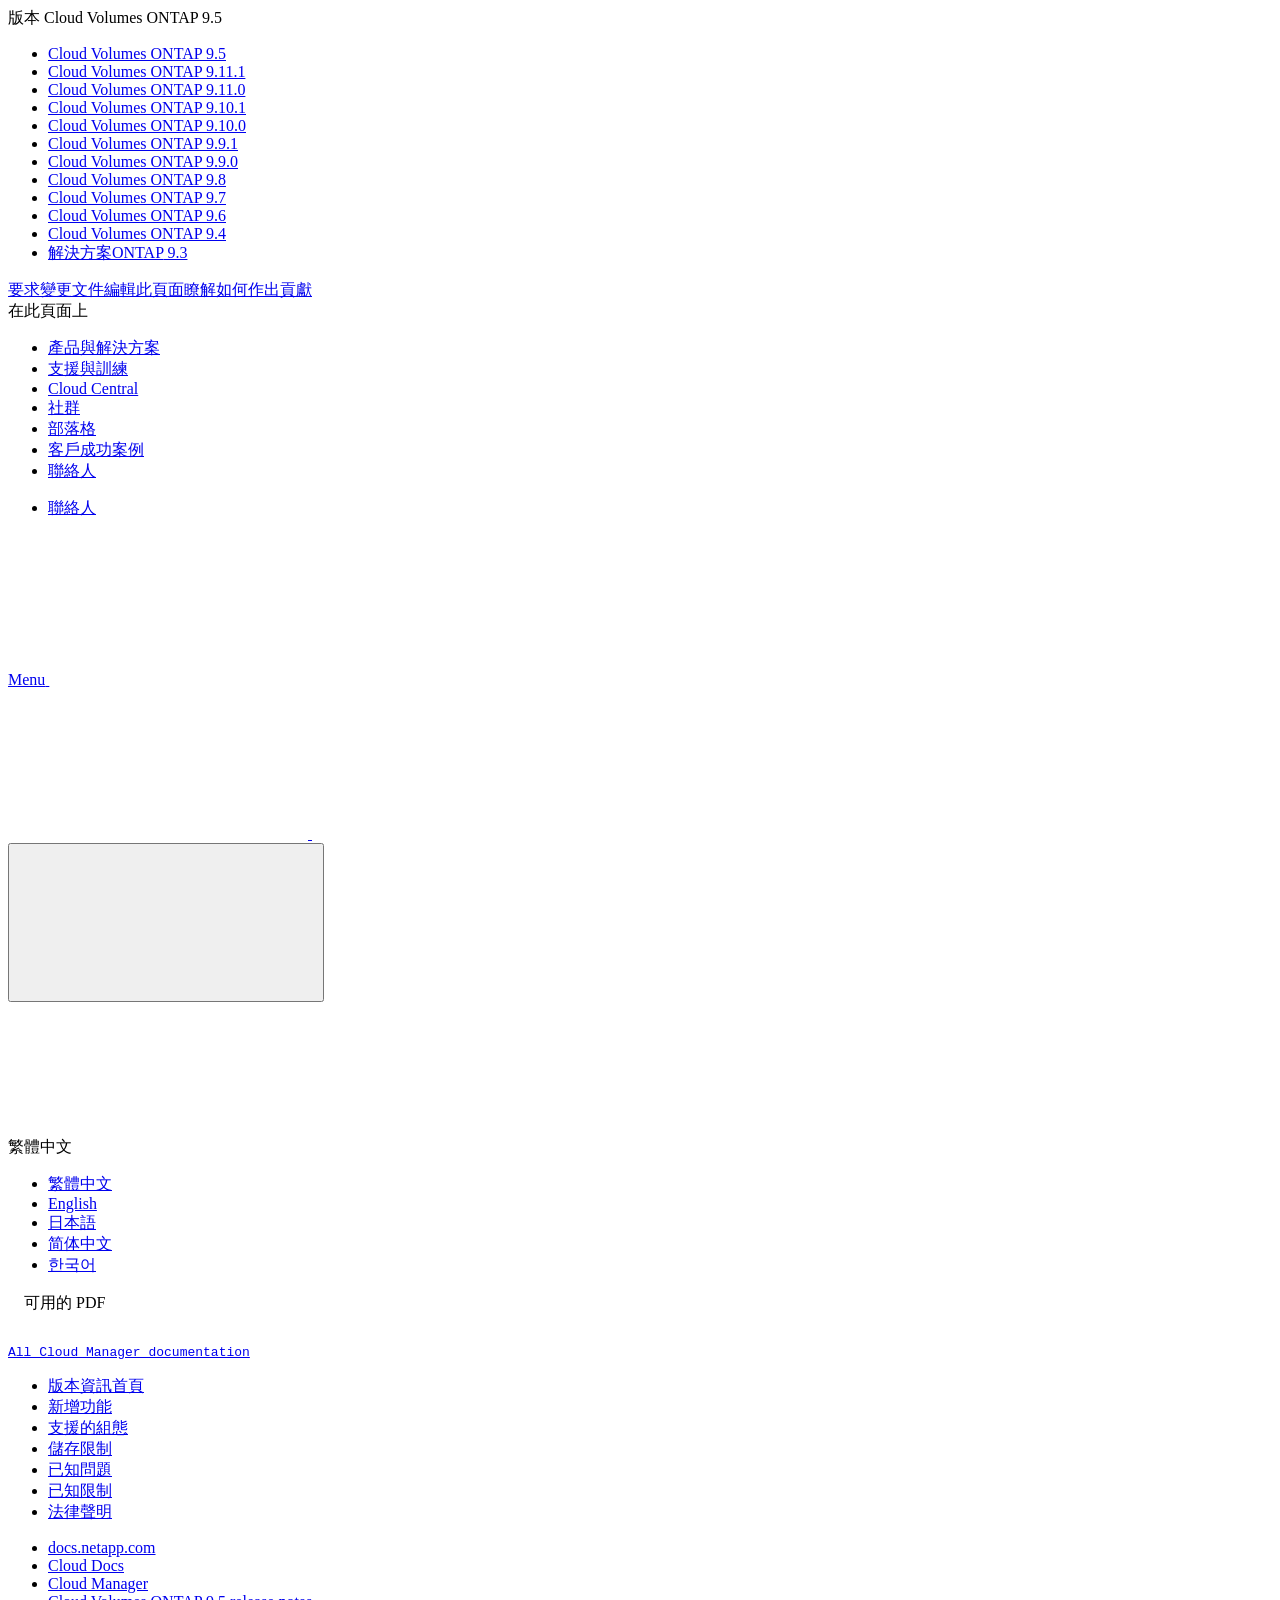
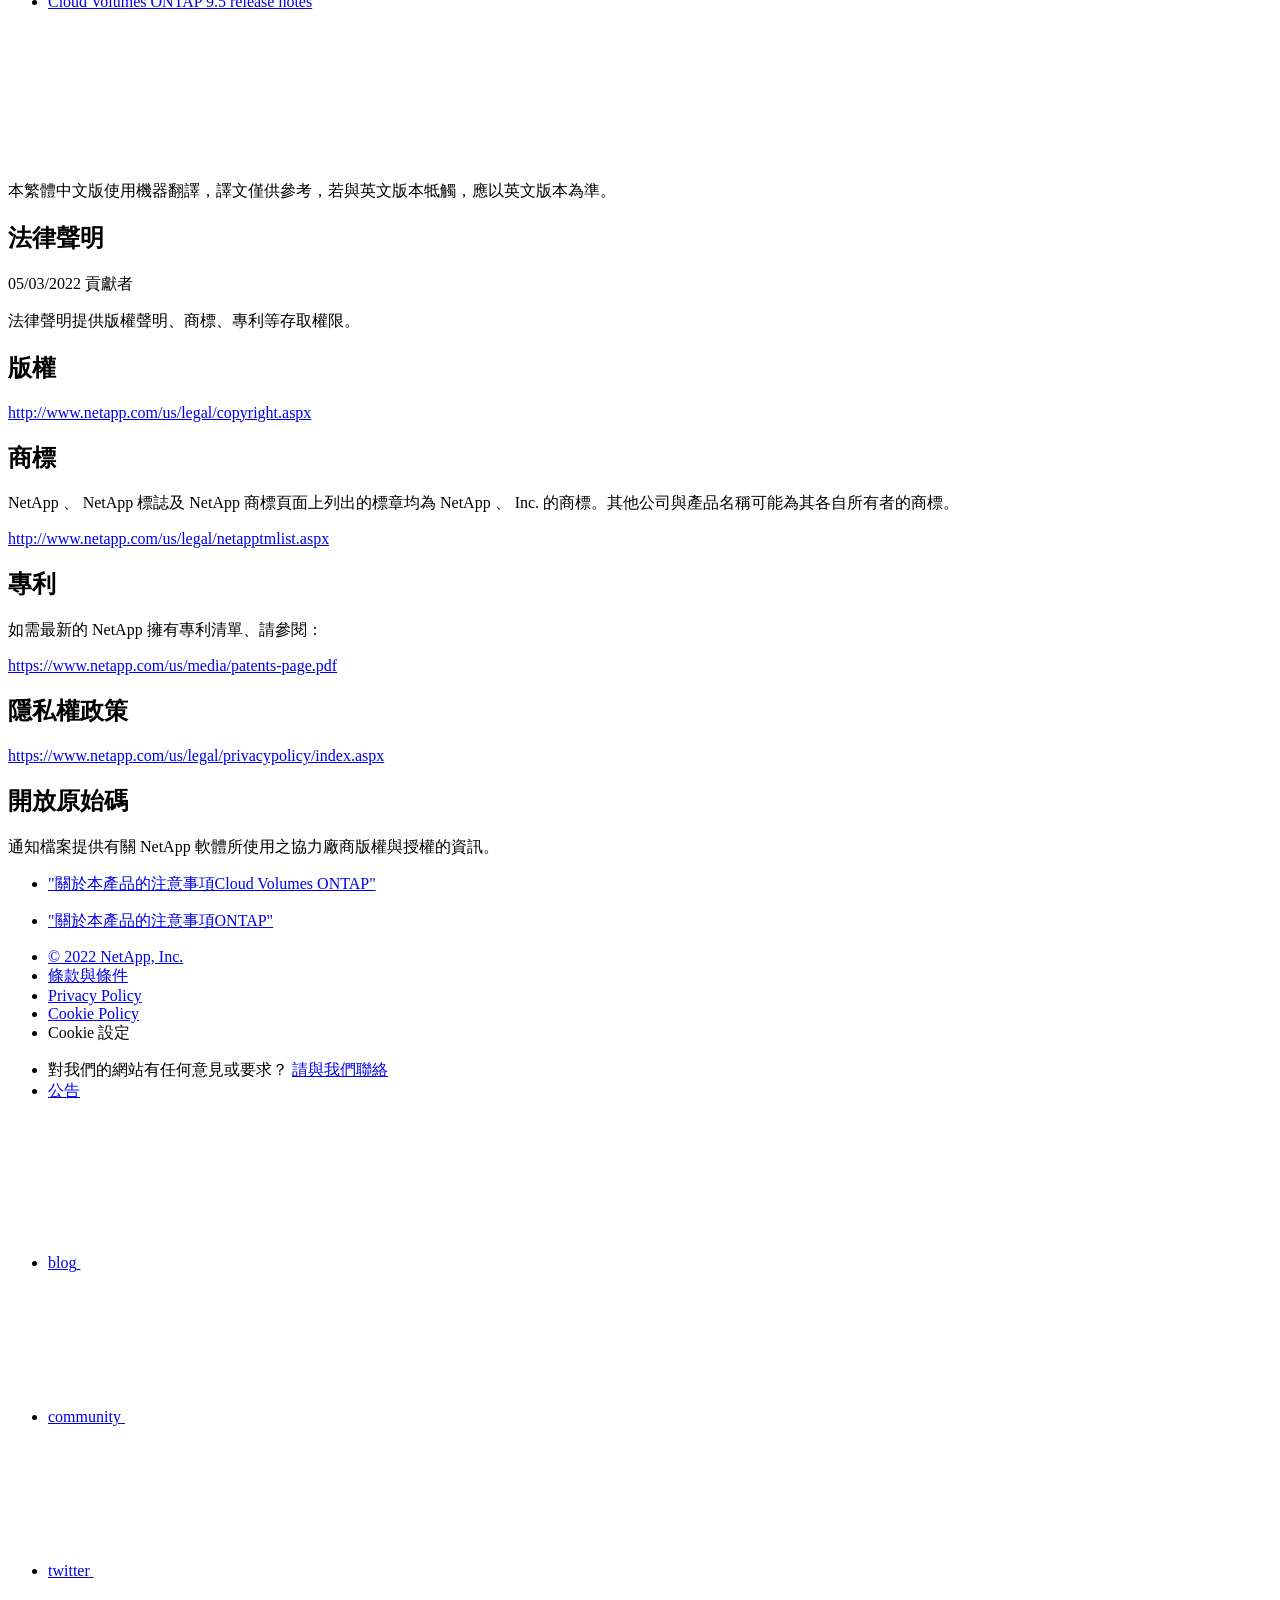
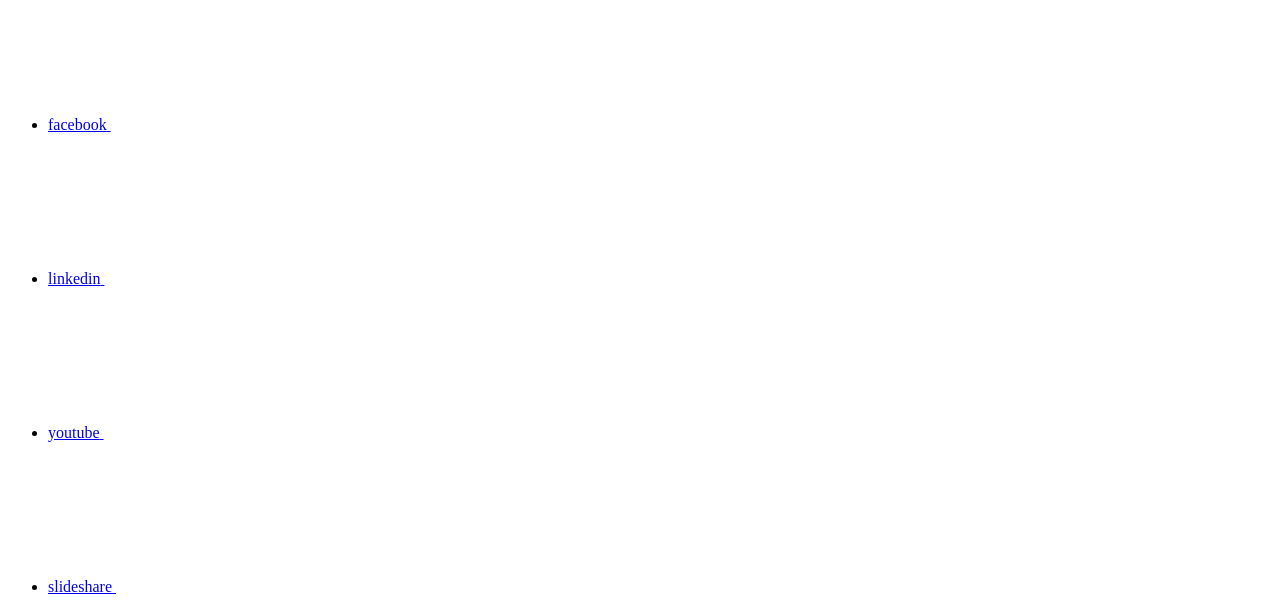
==== commit 3cb43e8b: "Deploying to gh-pages from  @ bcab705b0a460c6ca19a3598ba46268a4e037231 🚀" ====
--- a/legal-notices.html
+++ b/legal-notices.html
@@ -173,8 +173,8 @@
   <div class="custom-dropdown-select unselected" title="Cloud Volumes ONTAP 9.5">
     <label>版本</label>
     <span translate="no" class="notranslate">Cloud Volumes ONTAP 9.5</span>
-    <img src="/zh-tw/cloud-volumes-ontap-95-relnotes/images/chevron_up.svg" class="custom-icon chevrondown invisible" />
-    <img src="/zh-tw/cloud-volumes-ontap-95-relnotes/images/chevron_down.svg" class="custom-icon chevronup" />
+    <img src="/zh-tw/cloud-volumes-ontap-95-relnotes/images/chevron_up.svg" alt="" class="custom-icon chevrondown invisible" />
+    <img src="/zh-tw/cloud-volumes-ontap-95-relnotes/images/chevron_down.svg" alt="" class="custom-icon chevronup" />
   </div>
 
   <ul class="custom-dropdown-menu"><li>
@@ -263,7 +263,7 @@
     </li>
     
   </ul>
-</div><div class="page-nav-contribute"><a target="_blank" href="https://github.com/NetAppDocs/cloud-volumes-ontap-95-relnotes/issues/new?body=Page%3A%20[法律聲明](https://docs.netapp.com/zh-tw/cloud-volumes-ontap-95-relnotes/legal-notices.html)" class="page-nav-contribute-link" role="button"><img src="/zh-tw/cloud-volumes-ontap-95-relnotes/images/discuss-sm.svg" class="github-icon" />要求變更文件</a><a target="_blank" href="https://github.com/NetAppDocs/cloud-volumes-ontap-95-relnotes/blob/main/legal-notices.adoc" class="page-nav-contribute-link" role="button"><img src="/zh-tw/cloud-volumes-ontap-95-relnotes/images/edit-sm.svg" class="github-icon" />編輯此頁面</a><a target="_blank" href="https://docs.netapp.com/us-en/contribute/" class="page-nav-contribute-link"  ><img src="/zh-tw/cloud-volumes-ontap-95-relnotes/images/article-sm.svg" class="github-icon" />瞭解如何作出貢獻</a></div>
+</div><div class="page-nav-contribute"><a target="_blank" href="https://github.com/NetAppDocs/cloud-volumes-ontap-95-relnotes/issues/new?body=Page%3A%20[法律聲明](https://docs.netapp.com/zh-tw/cloud-volumes-ontap-95-relnotes/legal-notices.html)" class="page-nav-contribute-link" role="button"><img src="/zh-tw/cloud-volumes-ontap-95-relnotes/images/discuss-sm.svg" alt="" class="github-icon" />要求變更文件</a><a target="_blank" href="https://github.com/NetAppDocs/cloud-volumes-ontap-95-relnotes/blob/main/legal-notices.adoc" class="page-nav-contribute-link" role="button"><img src="/zh-tw/cloud-volumes-ontap-95-relnotes/images/edit-sm.svg" alt="" class="github-icon" />編輯此頁面</a><a target="_blank" href="https://docs.netapp.com/us-en/contribute/" class="page-nav-contribute-link"  ><img src="/zh-tw/cloud-volumes-ontap-95-relnotes/images/article-sm.svg" alt="" class="github-icon" />瞭解如何作出貢獻</a></div>
     <div class="page-nav-container">
       <nav class="page-nav-fixed">
         <div class="page-nav-title">在此頁面上</div>
@@ -352,11 +352,13 @@
           <div id="react-search" 
           data-search-html="/zh-tw/cloud-volumes-ontap-95-relnotes/search.html"
           data-type="widget" 
-          data-placeholder="搜尋文件" 
-          data-no-results-found="找不到符合 {query} 的相關結果。" 
-          data-did-you-mean="搜尋 {suggestion}。" 
-          data-no-results-found-did-you-mean="找不到符合 {query} 的相關結果。您是否要找的是{suggestion}？" 
-          data-results-found="找到 {hitCount} 筆結果"  
+          data-placeholder="搜尋文件"
+          data-no-results-found="找不到符合 {query} 的相關結果。"
+          data-did-you-mean="搜尋 {suggestion}。"
+          data-no-results-found-did-you-mean="找不到符合 {query} 的相關結果。您是否要找的是{suggestion}？"
+          data-results-found="找到 {hitCount} 筆結果"
+          data-error-message="We're sorry, an issue occurred when fetching your results. Please try again."
+          data-error-reset="Reset Search"
           data-sk-es-pf-indexes=""
           data-flavor=""></div>
           <button class="n-property-bar__search-toggle-button" type="button">
@@ -435,7 +437,7 @@
   <div class="col-md-3" id="sidebar-height">
       <div class="n-pdf-header">
   <a id="toggleButtonPdf" class="n-pdf-button" type="button">
-    <img src="/zh-tw/cloud-volumes-ontap-95-relnotes/images/pdf.png" width="16" height="16"/>可用的 PDF<span>
+    <img src="/zh-tw/cloud-volumes-ontap-95-relnotes/images/pdf.png" alt="" width="16" height="16"/>可用的 PDF<span>
     </span>
   </a>
 </div>
@@ -445,34 +447,26 @@
         
         
         <a target="_blank" href="/zh-tw/cloud-volumes-ontap-95-relnotes/pdfs/fullsite-sidebar/發行說明Cloud_Volumes_ONTAP.pdf" >
-          <img src="/zh-tw/cloud-volumes-ontap-95-relnotes/images/pdf.png" width="16" height="16"/>此文件網站（PDF 格式）</a>
-
-
-
-
-
-
-
-
-
-
-
-
-    <ul class="subfolders" style="display:none;"><li class="active pdf-hide">
-  <a target="_blank" href="/zh-tw/cloud-volumes-ontap-95-relnotes/pdfs/pages/legal-notices.pdf" >
-    <img src="/zh-tw/cloud-volumes-ontap-95-relnotes/images/pdf.png" width="16" height="16"/>
-    PDF of this page
-  </a>
-</li>
-
-</ul>
-  
-
+          <img src="/zh-tw/cloud-volumes-ontap-95-relnotes/images/pdf.png" alt="" width="16" height="16"/>此文件網站（PDF 格式）</a>
+
+
+
+
+
+
+
+
+
+
+
+
+    <ul class="subfolders" id="pdf-remove" style="display:none;"><li class="active"></li></ul>
+  
 
 </li></ul>
   <div class="zip-pdf-link-container" style="display: none;">   
     <a href="#" id="zipPdf">
-      <img src="/zh-tw/cloud-volumes-ontap-95-relnotes/images/pdf-zip.png" width="16" height="16"/>
+      <img src="/zh-tw/cloud-volumes-ontap-95-relnotes/images/pdf-zip.png" alt="" width="16" height="16"/>
       <pre>個別 PDF 文件的集合<span class="zip-size"></span></pre>
     </a><div id="zip-link-popup" class="hide">
     <div class="inner-modal">
@@ -595,6 +589,9 @@
     
   
 
+<span>貢獻者
+</span>
+
 
 </p>
 
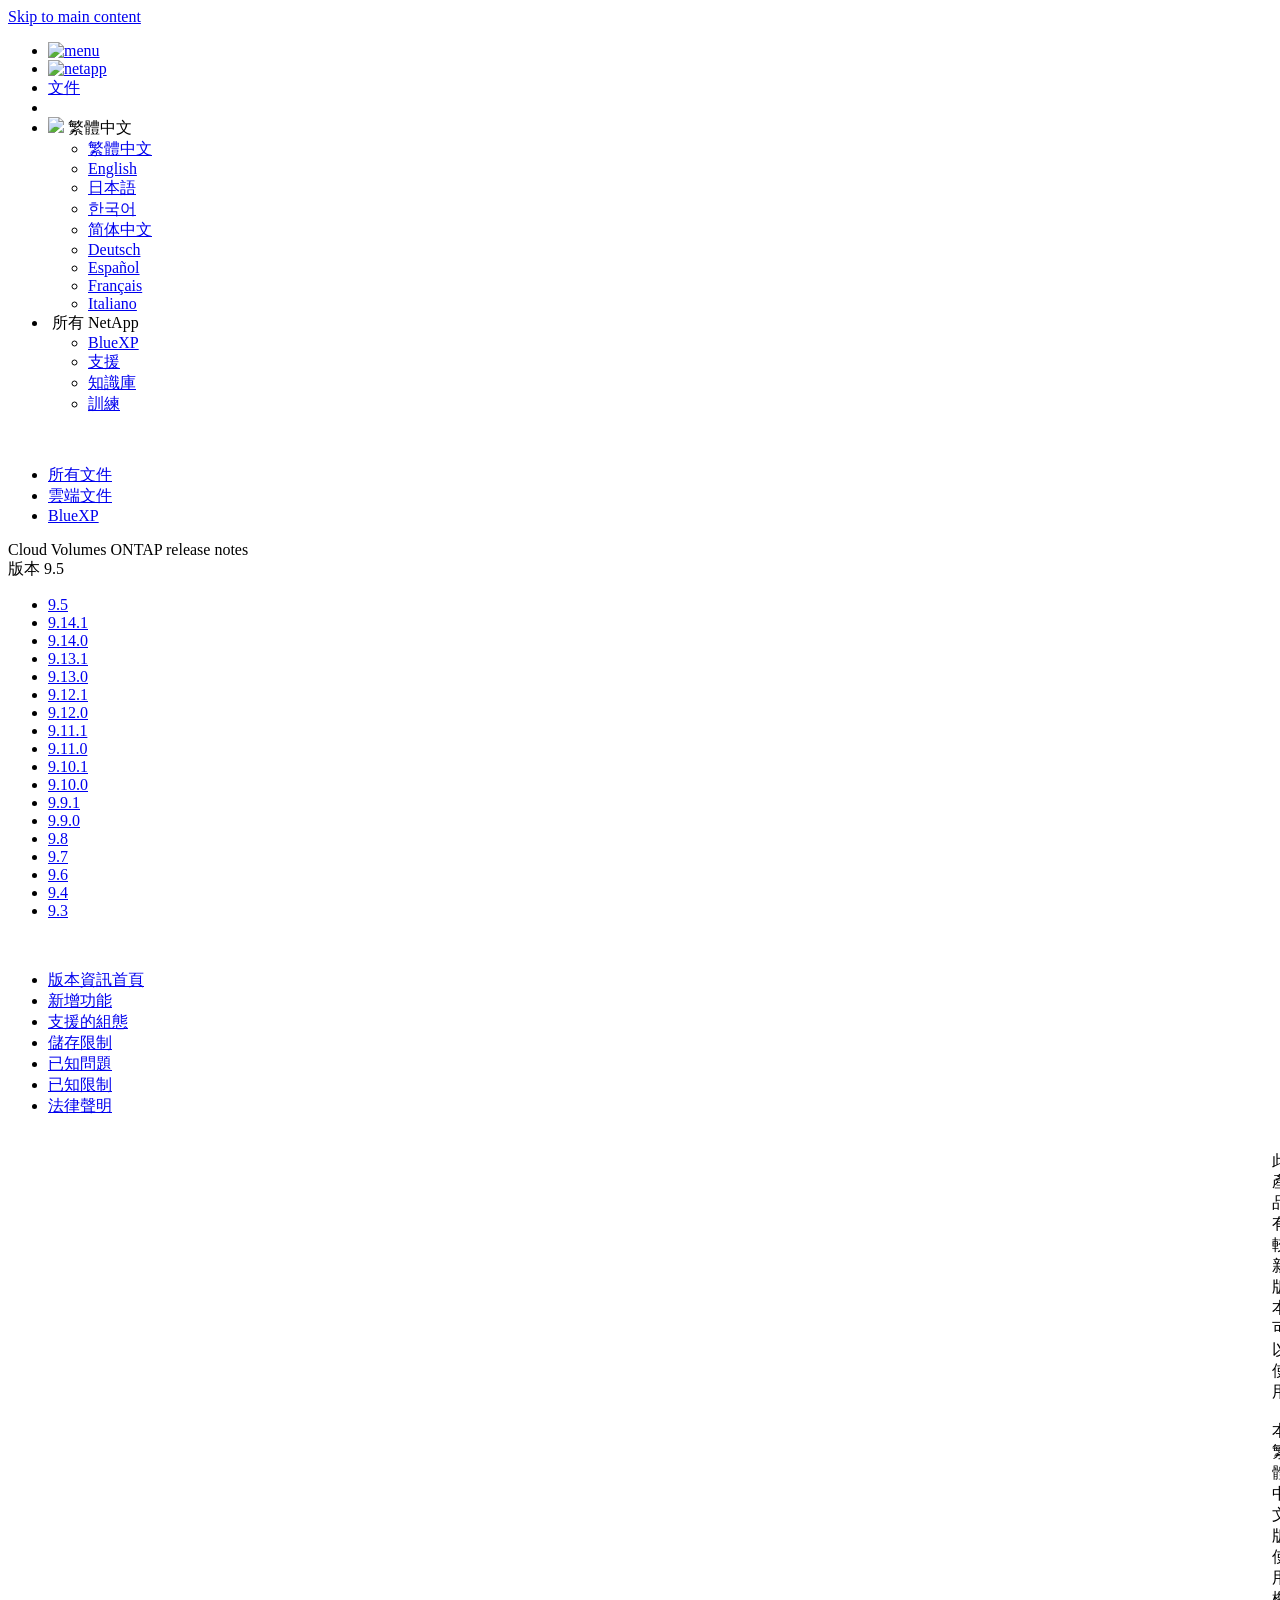
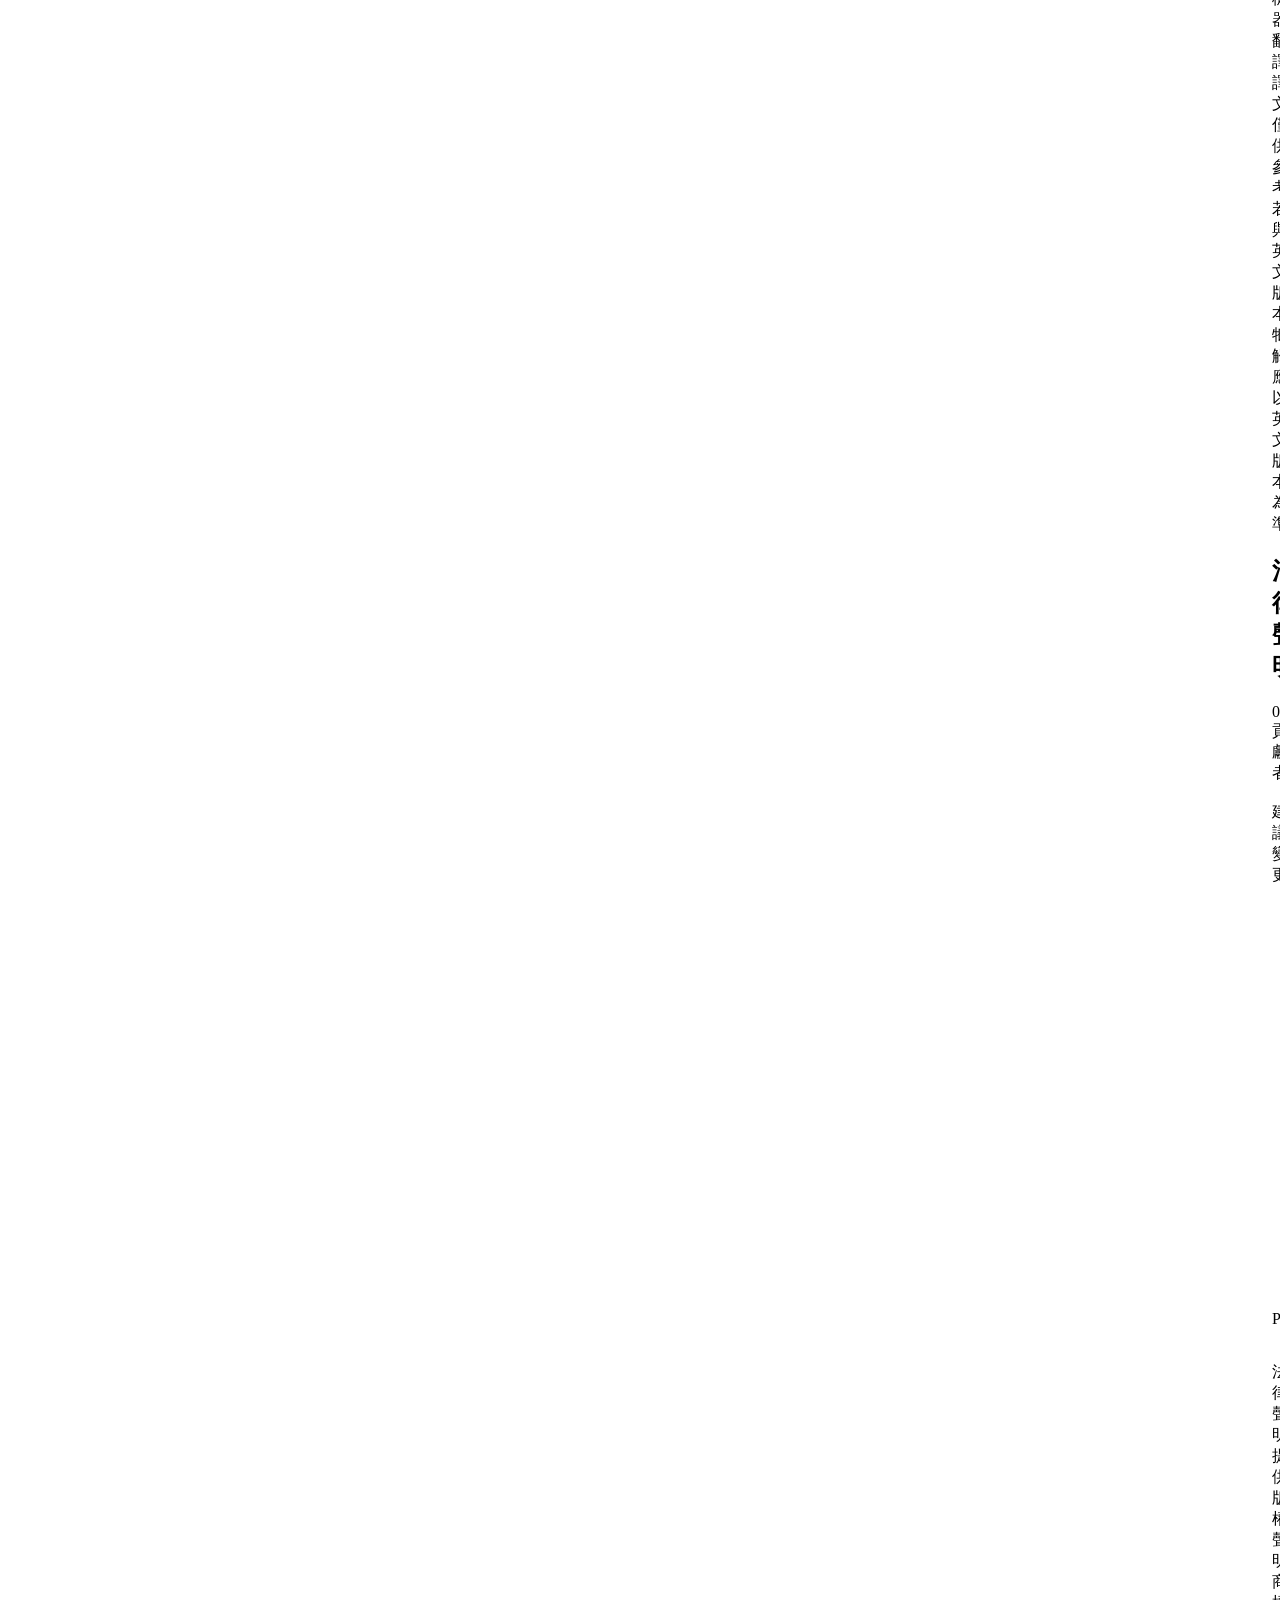
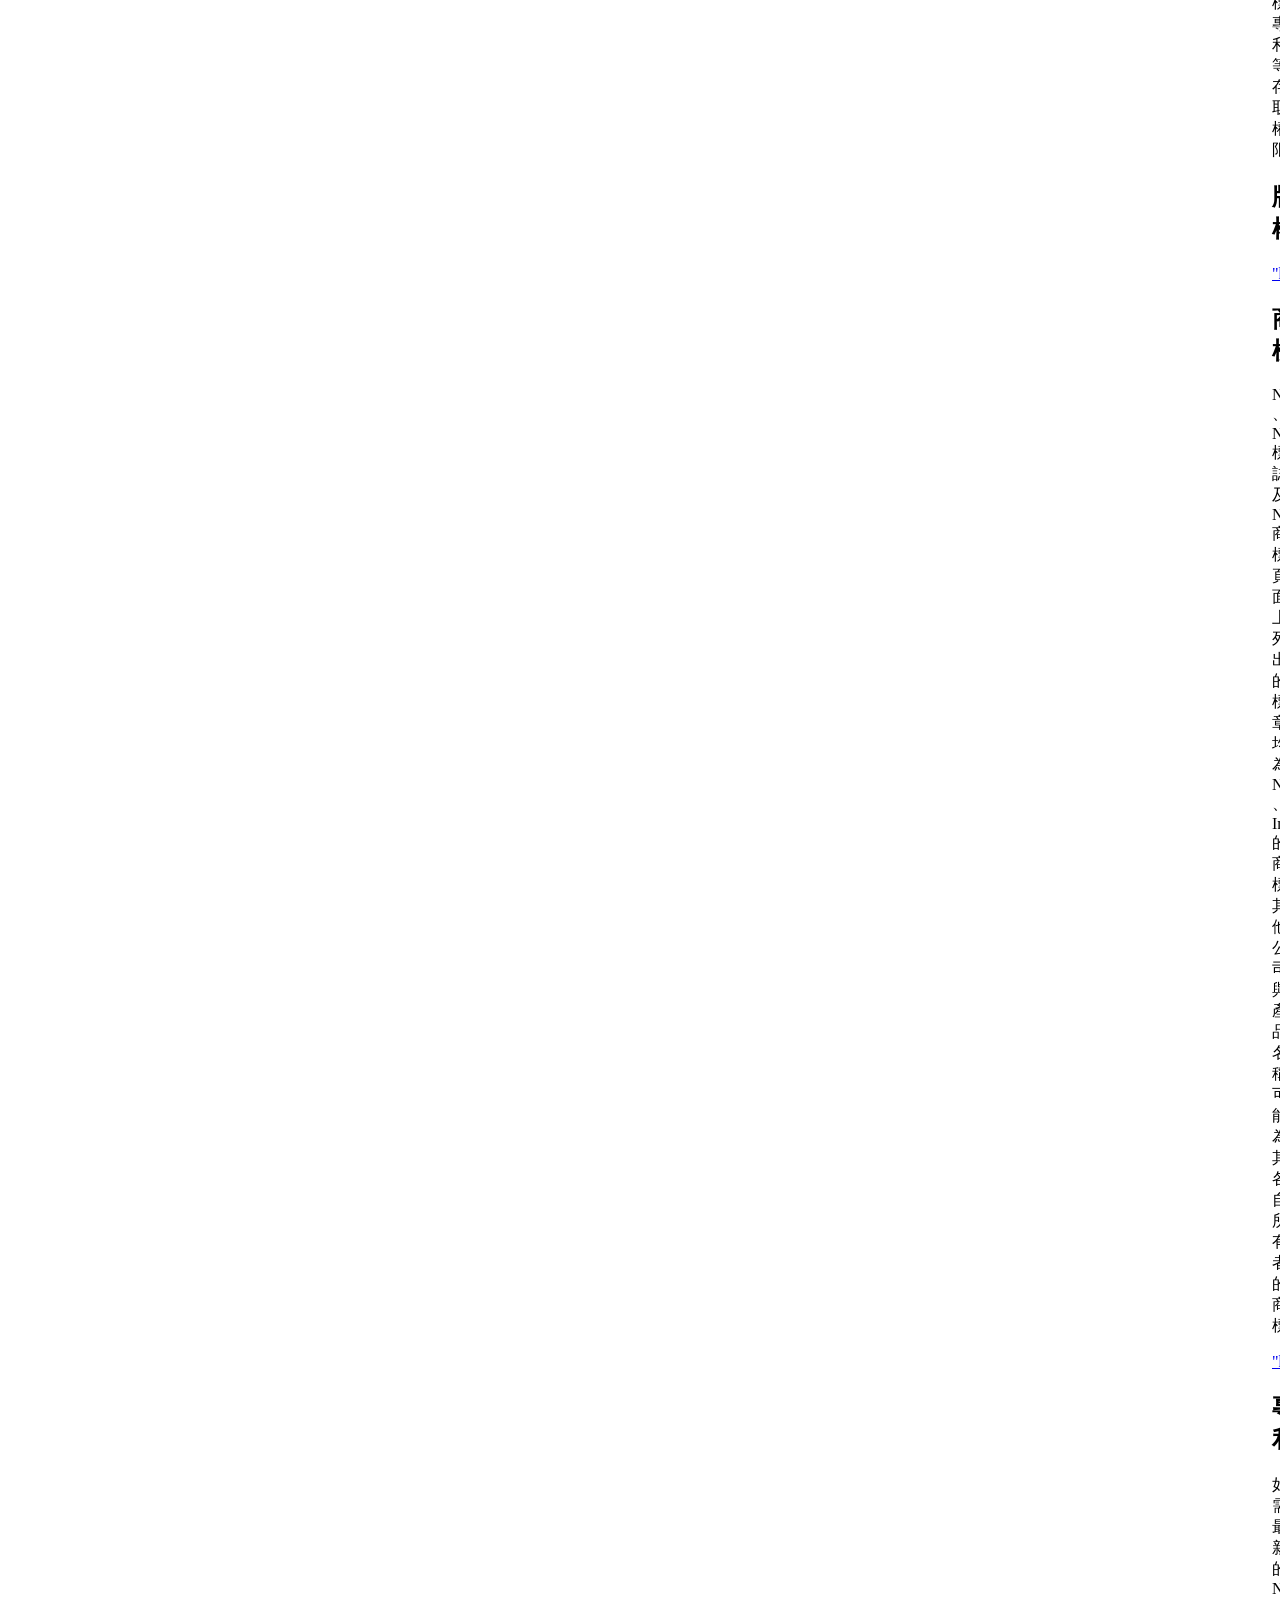
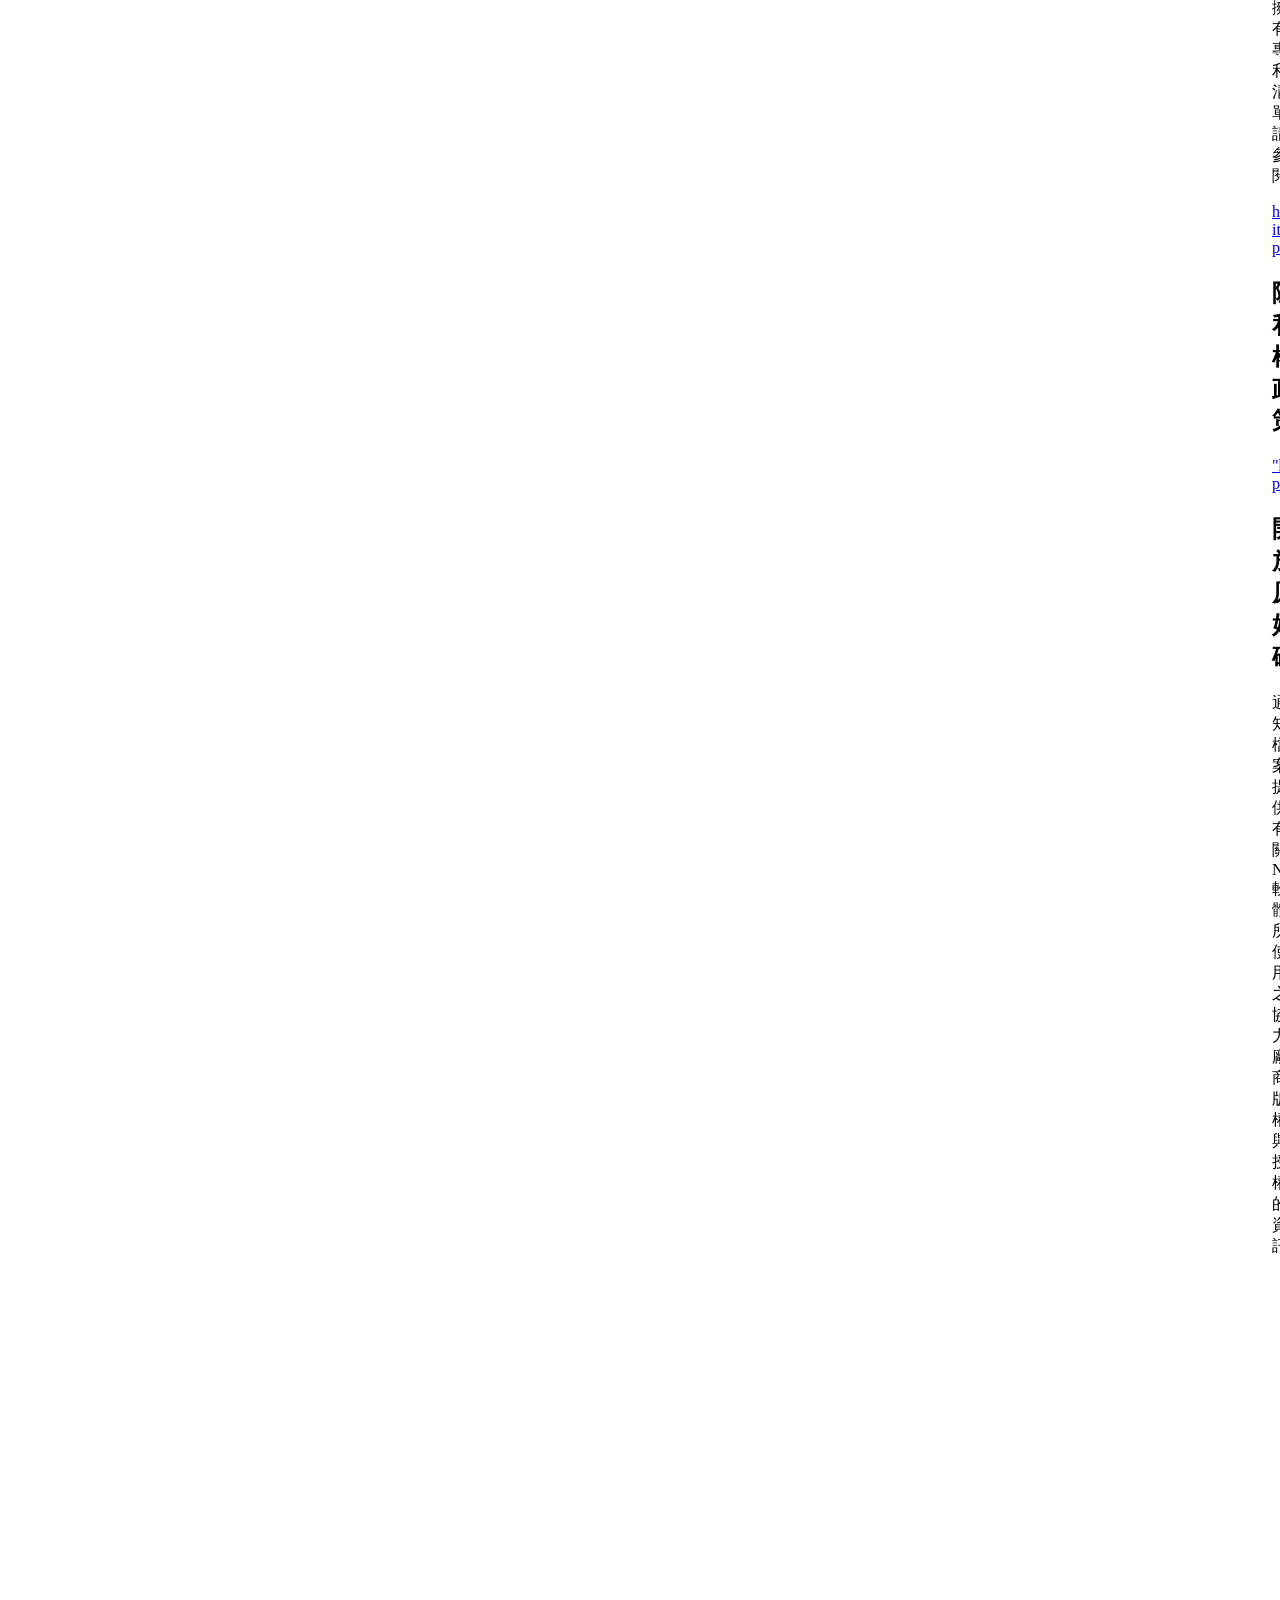
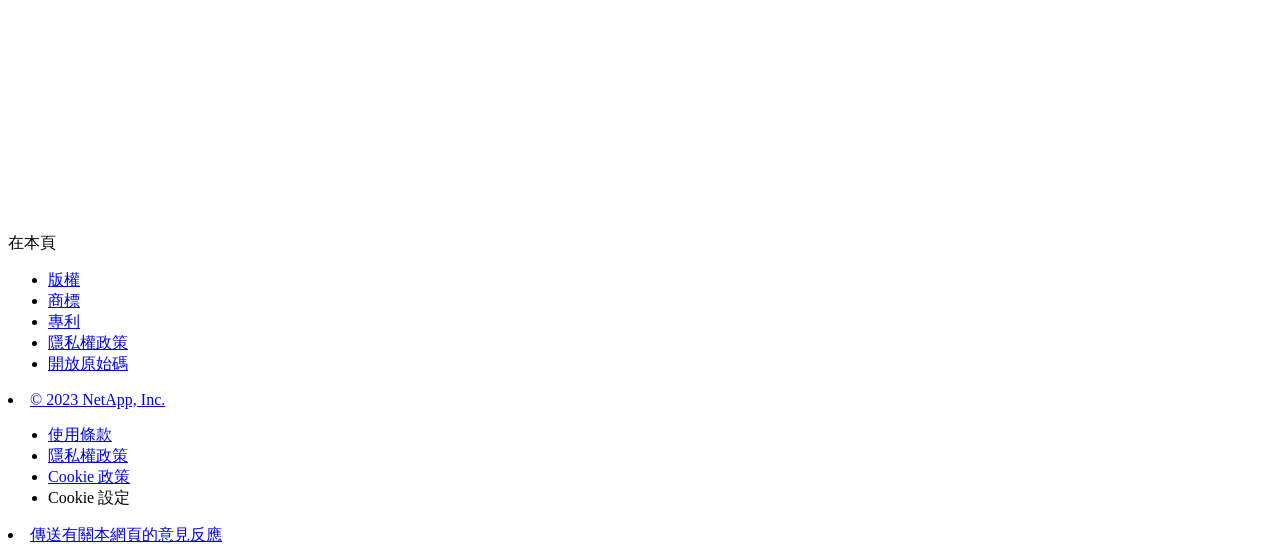
==== commit 812aedb3: "Built from 95ad288 NetAppDocs/netappdocs-build@3c6cbbaaa77cae59a5599492f956fe43f0d98d4e" ====
--- a/legal-notices.html
+++ b/legal-notices.html
@@ -22,127 +22,67 @@
 
   <!-- RSS Feed --><link rel="alternate" type="application/rss+xml" title="NetApp Documentation" href="/zh-tw/cloud-volumes-ontap-95-relnotes/feed.xml"><!-- CSS Definitions: NetApp CSS should be defined after generic css -->
 
-  <!-- Elastic Search -->
-  <link rel="stylesheet" href="//cdn.jsdelivr.net/searchkit/0.10.0/theme.css">
-
-  <!-- Controls AsciiDoctor Admonition Blocks -->
-  <link rel="stylesheet" type="text/css" href="/zh-tw/cloud-volumes-ontap-95-relnotes/css/font-awesome.min.css">
-
-  <!-- Controls the shadow effect for search dropdown menu -->
-  <link rel="stylesheet" href="/zh-tw/cloud-volumes-ontap-95-relnotes/css/boxshadowproperties.css">
-
-  <!-- NetApp CSS controls the technical content -->
-  <link rel="stylesheet" type="text/css" href="/zh-tw/cloud-volumes-ontap-95-relnotes/css/netapp.css">
-
-  <!-- WWW CSS Content -->
-  <link rel="stylesheet" type="text/css" href="/zh-tw/cloud-volumes-ontap-95-relnotes/css/www-luci-dotcom.min.css">
-  <link rel="stylesheet" type="text/css" href="/zh-tw/cloud-volumes-ontap-95-relnotes/css/www-netapp-dotcom.css">
-  <link rel="stylesheet" href="/zh-tw/cloud-volumes-ontap-95-relnotes/css/www-netapp-library-critical.min.css" media="all" >
-  <link rel="stylesheet" href="/zh-tw/cloud-volumes-ontap-95-relnotes/css/www-netapp-library-non-critical.min.css" as="style" onload="this.onload=null;this.rel='stylesheet'">
-  <link rel="stylesheet" href="/zh-tw/cloud-volumes-ontap-95-relnotes/css/www-netapp-library-global-header-footer.min.css">
-
-  <!-- NetApp IE Customizations -->
-  <link rel="stylesheet" href='/zh-tw/cloud-volumes-ontap-95-relnotes/css/na-utility.css' type='text/css'>
-  <link rel="stylesheet" href='/zh-tw/cloud-volumes-ontap-95-relnotes/css/na-sidebar.css' type='text/css'>
-  <link rel='stylesheet' href='/zh-tw/cloud-volumes-ontap-95-relnotes/css/clouddocs.css' type='text/css'>
-  <link rel='stylesheet' href='/zh-tw/cloud-volumes-ontap-95-relnotes/css/custom-dropdown.css' type='text/css'>
-  <link rel='stylesheet' href='/zh-tw/cloud-volumes-ontap-95-relnotes/css/na-pagenav.css' type='text/css'>
+
+  <!-- Combined CSS -->
+  <link rel="stylesheet" type="text/css" href="/zh-tw/cloud-volumes-ontap-95-relnotes/css/ie-netappdocs.css">
 
   
-  <link rel="stylesheet" href="/zh-tw/cloud-volumes-ontap-95-relnotes/css/landing-page.css" type="text/css">
-  <link rel="stylesheet" href="/zh-tw/cloud-volumes-ontap-95-relnotes/css/tabbed-blocks.css" type="text/css">
+  <link rel="stylesheet" href="/zh-tw/cloud-volumes-ontap-95-relnotes/css/ie-landing-page.css" type="text/css">
+  <link rel="stylesheet" href="/zh-tw/cloud-volumes-ontap-95-relnotes/css/ie-tabbed-blocks.css" type="text/css">
   <!-- Canonical url -->
-  <link rel='stylesheet' href='/zh-tw/cloud-volumes-ontap-95-relnotes/css/na-feature.css' type='text/css'><!-- Top level site integrations --><script>
-    if (document.location.hostname === "docs.netapp.com") {
-      var head = document.getElementsByTagName('head')[0];
-      var onetrustConsent = document.createElement("script");
-      onetrustConsent.type = "text/javascript";
-      onetrustConsent.src = "https://cdn.cookielaw.org/consent/72570c5c-fe30-465f-b0e0-b77f7fb4ae34/OtAutoBlock.js";
-      head.appendChild(onetrustConsent);
-
-      var onetrustScript = document.createElement("script");
-      onetrustScript.type = "text/javascript";
-      onetrustScript.src = "https://cdn.cookielaw.org/scripttemplates/otSDKStub.js";
-      onetrustScript.charset = "UTF-8";
-      onetrustScript.dataset.documentLanguage = "true";
-      onetrustScript.dataset.domainScript = "72570c5c-fe30-465f-b0e0-b77f7fb4ae34";
-      head.appendChild(onetrustScript);
-    }
-
-    function OptanonWrapper() { }
-
-    if (document.location.hostname === "docs.netapp.com") {
-      var adobe = document.createElement("script");
-      adobe.type = "text/plain";
-      adobe.className = "optanon-category-C0002";
-      adobe.src = "//assets.adobedtm.com/60287eadf1ee/c284da483c83/launch-e9ff3acac59f.min.js";
-      head.appendChild(adobe);
-
-      var google = document.createElement("script");
-      google.type = "text/plain";
-      google.className = "optanon-category-C0002";
-      google.src = "https://www.googletagmanager.com/gtag/js?id=UA-81697994-3";
-      head.appendChild(google);
-
-      window.dataLayer = window.dataLayer || [];
-      function gtag(){dataLayer.push(arguments);}
-      gtag('js', new Date());
-      gtag('config', 'UA-81697994-3');
-    }
+  <link rel="canonical" href="https://docs.netapp.com/zh-tw/cloud-volumes-ontap-95-relnotes/legal-notices.html" />
+  <link rel="alternate" hreflang="x-default" href="https://docs.netapp.com/us-en/cloud-volumes-ontap-95-relnotes/legal-notices.html" />
+  <link rel="alternate" hreflang="zh-Hant" href="https://docs.netapp.com/zh-tw/cloud-volumes-ontap-95-relnotes/legal-notices.html" />
+  <link rel="alternate" hreflang="en" href="https://docs.netapp.com/us-en/cloud-volumes-ontap-95-relnotes/legal-notices.html" />
+  <link rel="alternate" hreflang="ja" href="https://docs.netapp.com/ja-jp/cloud-volumes-ontap-95-relnotes/legal-notices.html" />
+  <link rel="alternate" hreflang="ko" href="https://docs.netapp.com/ko-kr/cloud-volumes-ontap-95-relnotes/legal-notices.html" />
+  <link rel="alternate" hreflang="zh-Hans" href="https://docs.netapp.com/zh-cn/cloud-volumes-ontap-95-relnotes/legal-notices.html" />
+  <link rel="alternate" hreflang="de" href="https://docs.netapp.com/de-de/cloud-volumes-ontap-95-relnotes/legal-notices.html" />
+  <link rel="alternate" hreflang="es" href="https://docs.netapp.com/es-es/cloud-volumes-ontap-95-relnotes/legal-notices.html" />
+  <link rel="alternate" hreflang="fr" href="https://docs.netapp.com/fr-fr/cloud-volumes-ontap-95-relnotes/legal-notices.html" />
+  <link rel="alternate" hreflang="it" href="https://docs.netapp.com/it-it/cloud-volumes-ontap-95-relnotes/legal-notices.html" />
+  <!-- Top level site integrations -->
+<script type="text/javascript" src="https://cdn.cookielaw.org/consent/72570c5c-fe30-465f-b0e0-b77f7fb4ae34/OtAutoBlock.js"></script>
+    <script type="text/javascript" src="https://cdn.cookielaw.org/scripttemplates/otSDKStub.js" charset="UTF-8" data-document-language="true" data-domain-script="72570c5c-fe30-465f-b0e0-b77f7fb4ae34"></script>
+    <script type="text/javascript">function OptanonWrapper() { }</script>
+    <script type="text/plain" class="optanon-category-C0002" src="https://assets.adobedtm.com/60287eadf1ee/c284da483c83/launch-e9ff3acac59f.min.js"></script>
+    <script class="optanon-category-C0001">(function(w,d,s,l,i){w[l]=w[l]||[];w[l].push({'gtm.start':
+        new Date().getTime(),event:'gtm.js'});var f=d.getElementsByTagName(s)[0],
+        j=d.createElement(s),dl=l!='dataLayer'?'&l='+l:'';j.setAttributeNode(d.createAttribute('data-ot-ignore'));j.setAttribute('class','optanon-category-C0001');j.async=true;
+        j.src='https://www.googletagmanager.com/gtm.js?id='+i+dl+'';f.parentNode.insertBefore(j,f);
+        })(window,document,'script','dataLayer','GTM-MD73T9M');</script>
+
+  <script src="https://cdnjs.cloudflare.com/ajax/libs/jquery/2.1.4/jquery.min.js"></script>
+  
+  <script>
+    $(document).ready(function() {
+      const MASTHEAD_OFFSET = 65;
+      const SECTIONS = $("main h2, main h3");
+      // PAGE NAV - Init
+      if (SECTIONS.length == 0) {
+        // remove if there is no elements
+        /*
+        $("#ie-right-navbar").remove();
+        $("#ie-right-navbar-collapse").remove();
+        */
+      } else {
+        $(".page-nav-title").css('display', 'block');
+        for (var i = 0; i < SECTIONS.length; i++) {
+          var sectionId = $(SECTIONS[i]).attr('id');
+          var sectionName = $(SECTIONS[i]).text();
+          var subClass = $(SECTIONS[i]).is("h3") ? ' page-nav__sublink' : '';
+          $("#page-menu").append('<li class="page-nav-item"><a href="#' + sectionId + '" class="page-nav__link' + subClass + '">' + sectionName + '</a></li>');
+        }
+      }
+    });
   </script>
-  <script src="https://cdnjs.cloudflare.com/ajax/libs/jquery/2.1.4/jquery.min.js"></script>
+  
   <script src="https://cdnjs.cloudflare.com/ajax/libs/jquery-cookie/1.4.1/jquery.cookie.min.js"></script>
 
   <!-- Used for Product Family Page Sidebar Visibility --><!-- Used to import Promise for IE. Required for SearchKit -->
-  <script src="https://cdnjs.cloudflare.com/ajax/libs/bluebird/3.3.5/bluebird.min.js"></script><script src='/zh-tw/cloud-volumes-ontap-95-relnotes/js/na-search.js'></script><script src='/zh-tw/cloud-volumes-ontap-95-relnotes/js/na-pagenav.js'></script><link rel='stylesheet' href='/zh-tw/cloud-volumes-ontap-95-relnotes/css/prism.css' type='text/css'>
-  <link rel='stylesheet' href='/zh-tw/cloud-volumes-ontap-95-relnotes/css/prism-netapp.css' type='text/css'>
-
-
-  <script src='/zh-tw/cloud-volumes-ontap-95-relnotes/js/na-utility.js'></script>
-  <script src='/zh-tw/cloud-volumes-ontap-95-relnotes/js/clouddocs.js'></script>
-  <script src='/zh-tw/cloud-volumes-ontap-95-relnotes/js/jquery.navgoco.min.js'></script>
-  <script src="https://maxcdn.bootstrapcdn.com/bootstrap/3.3.7/js/bootstrap.min.js" integrity="sha384-Tc5IQib027qvyjSMfHjOMaLkfuWVxZxUPnCJA7l2mCWNIpG9mGCD8wGNIcPD7Txa" crossorigin="anonymous"></script>
-  <script src='/zh-tw/cloud-volumes-ontap-95-relnotes/js/toc.js'></script>
-  <script src='/zh-tw/cloud-volumes-ontap-95-relnotes/js/customscripts.js'></script><script>
-      $(document).ready(function() {
-          
-          var collapseOnInit = true;
-          
-
-          var navSettings = {
-              "caretHtml": '',
-              "accordion": collapseOnInit,
-              "openClass": 'active', // open
-              "save": false, // leave false or nav highlighting doesn't work right
-              "cookie": {
-                  "name": 'navgoco',
-                  "expires": false,
-                  "path": '/'
-              },
-              "slide": {
-                  "duration": 400,
-                  "easing": 'swing'
-              }
-          };
-
-          // Initialize navgoco with default options
-          $("#mysidebar").navgoco(navSettings);
-          
-
-          $("#collapseAll").click(function(e) {
-              e.preventDefault();
-              $("#mysidebar").navgoco('toggle', false);
-          });
-
-          $("#expandAll").click(function(e) {
-              e.preventDefault();
-              $("#mysidebar").navgoco('toggle', true);
-          });
-
-      });
-
-  </script>
-  <script>
+  <script src="https://cdnjs.cloudflare.com/ajax/libs/bluebird/3.3.5/bluebird.min.js"></script><script src='/zh-tw/cloud-volumes-ontap-95-relnotes/js/na-search.js'></script><script src='/zh-tw/cloud-volumes-ontap-95-relnotes/js/ie-clouddocs.js'></script>
+  <script src="https://maxcdn.bootstrapcdn.com/bootstrap/3.3.7/js/bootstrap.min.js" integrity="sha384-Tc5IQib027qvyjSMfHjOMaLkfuWVxZxUPnCJA7l2mCWNIpG9mGCD8wGNIcPD7Txa" crossorigin="anonymous"></script><script>
+    /*
       $(document).ready(function() {
           $("#tg-sb-link").click(function() {
               $("#tg-sb-sidebar").toggle();
@@ -152,302 +92,627 @@
               $("#tg-sb-icon").toggleClass('fa-toggle-off');
           });
       });
+      */
   </script>
   <script src='/zh-tw/cloud-volumes-ontap-95-relnotes/js/custom-dropdown.js'></script>
   <script src='/zh-tw/cloud-volumes-ontap-95-relnotes/js/FileSaver.min.js'></script>
   <script src='/zh-tw/cloud-volumes-ontap-95-relnotes/js/jszip-utils.min.js'></script>
-  <script src='/zh-tw/cloud-volumes-ontap-95-relnotes/js/jszip.min.js'></script>
-  <script src='/zh-tw/cloud-volumes-ontap-95-relnotes/js/pdf-ux.js'></script>
-</head>
+  <script src='/zh-tw/cloud-volumes-ontap-95-relnotes/js/jszip.min.js'></script><script src='/zh-tw/cloud-volumes-ontap-95-relnotes/js/ie-pdf-ux.js'></script></head>
 
 
   <body class role="document" data-flavor="">
-    <div id="page" class="n-off-canvas-menu">
-      <div class="n-off-canvas-menu__menu"><!--TODO: Add offcanvas code --></div>
-      <div class="n-off-canvas-menu__content-wrap">
-        <header class="site-header" id="banner">
-  
-  <!-- Start Page Toolbar -->
-  
-  <div class="page-nav-toolbar"><div id="version-dropdown-new" class="custom-dropdown" >
-  <div class="custom-dropdown-select unselected" title="Cloud Volumes ONTAP 9.5">
-    <label>版本</label>
-    <span translate="no" class="notranslate">Cloud Volumes ONTAP 9.5</span>
-    <img src="/zh-tw/cloud-volumes-ontap-95-relnotes/images/chevron_up.svg" alt="" class="custom-icon chevrondown invisible" />
-    <img src="/zh-tw/cloud-volumes-ontap-95-relnotes/images/chevron_down.svg" alt="" class="custom-icon chevronup" />
-  </div>
-
-  <ul class="custom-dropdown-menu"><li>
-      
-      <a href="https://docs.netapp.com/zh-tw/cloud-volumes-ontap-95-relnotes/legal-notices.html" target="_self">
-        <span translate="no" class="notranslate"><span>Cloud Volumes ONTAP</span><span class="version"> 9.5</span></span>
-      </a>
-                     
-    </li>
-    <li>
-      
-      <a href="https://docs.netapp.com/zh-tw/cloud-volumes-ontap-relnotes/legal-notices.html" target="_self">
-        <span translate="no" class="notranslate"><span>Cloud Volumes ONTAP</span><span class="version"> 9.11.1</span></span>
-      </a>
-                     
-    </li>
-    <li>
-      
-      <a href="https://docs.netapp.com/zh-tw/cloud-volumes-ontap-9110-relnotes/legal-notices.html" target="_self">
-        <span translate="no" class="notranslate"><span>Cloud Volumes ONTAP</span><span class="version"> 9.11.0</span></span>
-      </a>
-                     
-    </li>
-    <li>
-      
-      <a href="https://docs.netapp.com/zh-tw/cloud-volumes-ontap-9101-relnotes/legal-notices.html" target="_self">
-        <span translate="no" class="notranslate"><span>Cloud Volumes ONTAP</span><span class="version"> 9.10.1</span></span>
-      </a>
-                     
-    </li>
-    <li>
-      
-      <a href="https://docs.netapp.com/zh-tw/cloud-volumes-ontap-9100-relnotes/legal-notices.html" target="_self">
-        <span translate="no" class="notranslate"><span>Cloud Volumes ONTAP</span><span class="version"> 9.10.0</span></span>
-      </a>
-                     
-    </li>
-    <li>
-      
-      <a href="https://docs.netapp.com/zh-tw/cloud-volumes-ontap-991-relnotes/legal-notices.html" target="_self">
-        <span translate="no" class="notranslate"><span>Cloud Volumes ONTAP</span><span class="version"> 9.9.1</span></span>
-      </a>
-                     
-    </li>
-    <li>
-      
-      <a href="https://docs.netapp.com/zh-tw/cloud-volumes-ontap-990-relnotes/legal-notices.html" target="_self">
-        <span translate="no" class="notranslate"><span>Cloud Volumes ONTAP</span><span class="version"> 9.9.0</span></span>
-      </a>
-                     
-    </li>
-    <li>
-      
-      <a href="https://docs.netapp.com/zh-tw/cloud-volumes-ontap-98-relnotes/legal-notices.html" target="_self">
-        <span translate="no" class="notranslate"><span>Cloud Volumes ONTAP</span><span class="version"> 9.8</span></span>
-      </a>
-                     
-    </li>
-    <li>
-      
-      <a href="https://docs.netapp.com/zh-tw/cloud-volumes-ontap-97-relnotes/legal-notices.html" target="_self">
-        <span translate="no" class="notranslate"><span>Cloud Volumes ONTAP</span><span class="version"> 9.7</span></span>
-      </a>
-                     
-    </li>
-    <li>
-      
-      <a href="https://docs.netapp.com/zh-tw/cloud-volumes-ontap-96-relnotes/legal-notices.html" target="_self">
-        <span translate="no" class="notranslate"><span>Cloud Volumes ONTAP</span><span class="version"> 9.6</span></span>
-      </a>
-                     
-    </li>
-    <li>
-      
-      <a href="https://docs.netapp.com/zh-tw/cloud-volumes-ontap-94-relnotes/legal-notices.html" target="_self">
-        <span translate="no" class="notranslate"><span>Cloud Volumes ONTAP</span><span class="version"> 9.4</span></span>
-      </a>
-                     
-    </li>
-    <li>
-      
-      <a href="https://docs.netapp.com/zh-tw/cloud-volumes-ontap-93-relnotes/legal-notices.html" target="_self">
-        <span translate="no" class="notranslate"><span>解決方案ONTAP</span><span class="version"> 9.3</span></span>
-      </a>
-                     
-    </li>
-    
-  </ul>
-</div><div class="page-nav-contribute"><a target="_blank" href="https://github.com/NetAppDocs/cloud-volumes-ontap-95-relnotes/issues/new?body=Page%3A%20[法律聲明](https://docs.netapp.com/zh-tw/cloud-volumes-ontap-95-relnotes/legal-notices.html)" class="page-nav-contribute-link" role="button"><img src="/zh-tw/cloud-volumes-ontap-95-relnotes/images/discuss-sm.svg" alt="" class="github-icon" />要求變更文件</a><a target="_blank" href="https://github.com/NetAppDocs/cloud-volumes-ontap-95-relnotes/blob/main/legal-notices.adoc" class="page-nav-contribute-link" role="button"><img src="/zh-tw/cloud-volumes-ontap-95-relnotes/images/edit-sm.svg" alt="" class="github-icon" />編輯此頁面</a><a target="_blank" href="https://docs.netapp.com/us-en/contribute/" class="page-nav-contribute-link"  ><img src="/zh-tw/cloud-volumes-ontap-95-relnotes/images/article-sm.svg" alt="" class="github-icon" />瞭解如何作出貢獻</a></div>
-    <div class="page-nav-container">
-      <nav class="page-nav-fixed">
-        <div class="page-nav-title">在此頁面上</div>
-        <div class="page-nav-links">
-          <ul class="page-nav-inner" id="page-menu"></ul>
-        </div>
-      </nav>
-    </div>
-  </div>
-  
-  
-  <!-- Start top_hat -->
-  <div class="n-top-hat">
-    <div class="n-container">
-      <div class="n-top-hat__cross-property-nav">
-        <ul class="n-top-hat__list">
-          <li class="n-top-hat__list-item">
-            <a href="https://www.netapp.com/products-a-z/" class="n-top-hat__link">產品與解決方案</a>
-          </li>
-          <li class="n-top-hat__list-item">
-            <a href="https://www.netapp.com/support-and-training/netapp-university/" class="n-top-hat__link">支援與訓練</a>
-          </li>
-          <li class="n-top-hat__list-item">
-            <a href="https://cloud.netapp.com" class="n-top-hat__link">Cloud Central</a>
-          </li>
-          <li class="n-top-hat__list-item">
-            <a href="https://community.netapp.com/" class="n-top-hat__link">社群</a>
-          </li>
-          <li class="n-top-hat__list-item">
-            <a href="https://blog.netapp.com/" class="n-top-hat__link">部落格</a>
-          </li>
-          <li class="n-top-hat__list-item">
-            <a href="https://customers.netapp.com/en/" class="n-top-hat__link">客戶成功案例</a>
-          </li>
-          <li class="n-top-hat__list-item">
-            <a href="https://www.netapp.com/us/contact-us/index.aspx" target="_self" class="n-top-hat__link" data-ntap-ui="contact-us">聯絡人</a>
-          </li>
-        </ul>
-      </div>
-      <div class="n-top-hat__utils">
-        <ul class="n-top-hat__list">
-          <li class="n-top-hat__list-item">
-            <a href="https://www.netapp.com/us/contact-us/index.aspx" target="_self" class="n-top-hat__link" data-ntap-ui="contact-us">聯絡人</a>
-          </li>
-        </ul>
-      </div>
-    </div>
-  </div>
-  <!-- End top_hat -->
-
-  <!-- Start property bar -->
-  <style>
-    .n-property-navigation-bar__menus--desktop-experience .n-menu--mega__default-content__heading span {
-    color: #34B0FF;
-    }
-  </style>
-  <div class="n-property-bar " data-ntap-ui="sticky-nav">
-    <div class="n-property-bar__inner-wrap">
-      <div class="n-property-bar__menu-toggle">
-        <a href="#" class="n-property-bar__menu-toggle-link">
-          <span class="n-property-bar__menu-toggle-text">Menu</span>
-          <svg class="n-icon-bars n-property-bar__menu-toggle-icon" aria-labelledby="title">
-            <title>bars</title>
-            <use xlink:href="/zh-tw/cloud-volumes-ontap-95-relnotes/common/svg/sprite.svg#bars"></use>
-          </svg>
-        </a>
-      </div>
-      <div class="n-property-bar__property-mark ">
-        <a href="https://www.netapp.com" class="n-property-bar__property-link">
-          <div class="n-property-bar__logo">
-            <svg class="n-icon-netapp-mark n-icon-netapp-mark n-property-bar__netapp-mark-icon" aria-labelledby="title">
-              <title>netapp-mark</title>
-              <use xlink:href="/zh-tw/cloud-volumes-ontap-95-relnotes/common/svg/sprite.svg#netapp-mark"></use>
-            </svg>
-            <svg class="n-icon-netapp-logo n-property-bar__logo-svg" aria-labelledby="title">
-              <title>netapp-logo</title>
-              <use xlink:href="/zh-tw/cloud-volumes-ontap-95-relnotes/common/svg/sprite.svg#netapp-logo"></use>
-            </svg>
-          </div>
-        </a>
-      </div>
-
-      
-      <div class="search-property-bar">
-        <div id="search-demo-container" class="searchbox n-property-bar__search">
-          <div id="react-search" 
-          data-search-html="/zh-tw/cloud-volumes-ontap-95-relnotes/search.html"
-          data-type="widget" 
-          data-placeholder="搜尋文件"
-          data-no-results-found="找不到符合 {query} 的相關結果。"
-          data-did-you-mean="搜尋 {suggestion}。"
-          data-no-results-found-did-you-mean="找不到符合 {query} 的相關結果。您是否要找的是{suggestion}？"
-          data-results-found="找到 {hitCount} 筆結果"
-          data-error-message="We're sorry, an issue occurred when fetching your results. Please try again."
-          data-error-reset="Reset Search"
-          data-sk-es-pf-indexes=""
-          data-flavor=""></div>
-          <button class="n-property-bar__search-toggle-button" type="button">
-            <svg class="n-icon-search n-property-bar__search-toggle-button-icon" aria-labelledby="title">
-              <title>search</title>
-              <use xmlns:xlink="http://www.w3.org/1999/xlink" xlink:href="/zh-tw/cloud-volumes-ontap-95-relnotes/common/svg/sprite.svg#search"></use>
-            </svg>
-          </button>
-        </div>
-      </div>
-      
-    </div>
-  </div>
-  <div class="n-property-bar__toolbar">
-    <!-- Start Language Selector --><div id="language-dropdown" class="custom-dropdown custom-dropdown-lang">
-      <div class="custom-dropdown-select custom-dropdown-select-lang">
-      <span class="lang-name">繁體中文</span>
-          <svg class="n-globe__icon" aria-labelledby="title">
-            <title>globe</title>
-            <use xmlns:xlink="http://www.w3.org/1999/xlink" xlink:href="/zh-tw/cloud-volumes-ontap-95-relnotes/common/svg/sprite.svg#globe"></use>
-          </svg>
-        </button>
-      </div>
-
-      <ul class="custom-dropdown-menu"><li>
-          <a href="https://docs.netapp.com/zh-tw/cloud-volumes-ontap-95-relnotes/legal-notices.html" target="_self"><span translate="no" class="notranslate">繁體中文</span></a>
-        </li><li>
-          <a href="https://docs.netapp.com/us-en/cloud-volumes-ontap-95-relnotes/legal-notices.html" target="_self"><span translate="no" class="notranslate">English</span></a>
-        </li><li>
-          <a href="https://docs.netapp.com/ja-jp/cloud-volumes-ontap-95-relnotes/legal-notices.html" target="_self"><span translate="no" class="notranslate">日本語</span></a>
-        </li><li>
-          <a href="https://docs.netapp.com/zh-cn/cloud-volumes-ontap-95-relnotes/legal-notices.html" target="_self"><span translate="no" class="notranslate">简体中文</span></a>
-        </li><li>
-          <a href="https://docs.netapp.com/ko-kr/cloud-volumes-ontap-95-relnotes/legal-notices.html" target="_self"><span translate="no" class="notranslate">한국어</span></a>
-        </li></ul>
-    </div><!-- End Language Selector -->
-
-    <div class="n-property-bar__cta"></div>
-  </div>
-  <script>
-    $(function(){
-        var currentLocalization = $('html').attr('lang');
-
-        var localizationsDictionary = {
-            "en-CA" : "https://www.netapp.com/search/index.aspx?for_cr=canada&",
-            "en-IN" : "https://www.netapp.com/search/index.aspx?for_cr=india&",
-            "nl-NL" : "https://www.netapp.com/search/index.aspx?for_cr=netherlands&",
-            "ru-RU" : "https://www.netapp.com/search/index.aspx?for_cr=russia&",
-            "sv-SE" : "https://www.netapp.com/search/index.aspx?for_cr=sweden&",
-            "it-IT" : "https://www.netapp.com/search/index.aspx?for_cr=italy&",
-            "he-IL" : "https://www.netapp.com/search/index.aspx?for_cr=israel&",
-            "ko-KR" : "https://www.netapp.com/search/index.aspx?for_cr=korea&",
-            "zh-TW" : "https://www.netapp.com/search/index.aspx?for_cr=taiwan&",
-            "en-GB" : "https://www.netapp.com/search/index.aspx?for_cr=unitedkingdom&",
-            "en-SG" : "https://www.netapp.com/search/index.aspx?for_cr=asean&",
-            "en-AU" : "https://www.netapp.com/search/index.aspx?for_cr=australia&",
-            "pt-BR" : "https://www.netapp.com/search/index.aspx?for_cr=brasil&",
-            "de-CH" : "https://www.netapp.com/search/index.aspx?for_cr=switzerland&",
-            "es-MX" : "https://www.netapp.com/search/index.aspx?for_cr=mexico&"
-        };
-
-        if($('html').hasClass('ntap-whitelisted') && localizationsDictionary.hasOwnProperty(currentLocalization)) {
-            $('.n-property-bar__property-link').attr('href', '/');
-        }
-    });
-  </script>
-  <!-- End property bar -->
-</header>
-
+    <div class="skip-to-main">
+      <a href="#main" >Skip to main content</a>
+    </div><noscript><iframe src="https://www.googletagmanager.com/ns.html?id=GTM-MD73T9M"
+      height="0" width="0" style="display:none;visibility:hidden"></iframe></noscript><div id="page" class="">
+      <div id="ie-phone-menu" class=""></div>
+      <div id="ie-content-wrap" class="">
+        <nav id="ie-new-header">
+    <ul>
+        <li id="ie-phone-menu-button">
+            <a href="#">
+                <image id="" src="/zh-tw/cloud-volumes-ontap-95-relnotes/images/hamburger.svg" alt="menu" />
+            </a>
+        </li>
+
+        <li>
+            <a href="https://www.netapp.com/tw">
+                <image id="ie-header-logo" src="/zh-tw/cloud-volumes-ontap-95-relnotes/images/netapp_logo.svg" alt="netapp" />
+            </a>
+        </li>
+        <li id="ie-header-docs">
+            <a href="https://www.netapp.com/support-and-training/documentation/">文件</a>
+        </li>
+
+        <!-- Empty container to push header left with or without lang selector -->
+        <li id="empty-container" style="margin-left: auto">
+        </li>
+        <!-- Start Language Selector --><li id="ie-language-dropdown">
+            <div id="language-dropdown" class="custom-dropdown custom-dropdown-lang">
+                <div class="custom-dropdown-select custom-dropdown-select-lang">
+                    <img src="/zh-tw/cloud-volumes-ontap-95-relnotes/images/language_white_24dp.svg" class="n-globe__icon" />
+                    <span class="lang-name">繁體中文</span>
+                    <img src="/zh-tw/cloud-volumes-ontap-95-relnotes/images/dropdown-arrow.svg" alt="" class="custom-icon chevrondown header invisible" />
+                    <img src="/zh-tw/cloud-volumes-ontap-95-relnotes/images/dropdown-arrow.svg" alt="" class="custom-icon chevronup header" />
+                    </button>
+                </div>
+
+                <ul class="custom-dropdown-menu"><li>
+                        <a href="https://docs.netapp.com/zh-tw/cloud-volumes-ontap-95-relnotes/legal-notices.html"
+                            target="_self"><span translate="no" class="notranslate">繁體中文</span></a>
+                    </li><li>
+                        <a href="https://docs.netapp.com/us-en/cloud-volumes-ontap-95-relnotes/legal-notices.html"
+                            target="_self"><span translate="no" class="notranslate">English</span></a>
+                    </li><li>
+                        <a href="https://docs.netapp.com/ja-jp/cloud-volumes-ontap-95-relnotes/legal-notices.html"
+                            target="_self"><span translate="no" class="notranslate">日本語</span></a>
+                    </li><li>
+                        <a href="https://docs.netapp.com/ko-kr/cloud-volumes-ontap-95-relnotes/legal-notices.html"
+                            target="_self"><span translate="no" class="notranslate">한국어</span></a>
+                    </li><li>
+                        <a href="https://docs.netapp.com/zh-cn/cloud-volumes-ontap-95-relnotes/legal-notices.html"
+                            target="_self"><span translate="no" class="notranslate">简体中文</span></a>
+                    </li><li>
+                        <a href="https://docs.netapp.com/de-de/cloud-volumes-ontap-95-relnotes/legal-notices.html"
+                            target="_self"><span translate="no" class="notranslate">Deutsch</span></a>
+                    </li><li>
+                        <a href="https://docs.netapp.com/es-es/cloud-volumes-ontap-95-relnotes/legal-notices.html"
+                            target="_self"><span translate="no" class="notranslate">Español</span></a>
+                    </li><li>
+                        <a href="https://docs.netapp.com/fr-fr/cloud-volumes-ontap-95-relnotes/legal-notices.html"
+                            target="_self"><span translate="no" class="notranslate">Français</span></a>
+                    </li><li>
+                        <a href="https://docs.netapp.com/it-it/cloud-volumes-ontap-95-relnotes/legal-notices.html"
+                            target="_self"><span translate="no" class="notranslate">Italiano</span></a>
+                    </li></ul>
+            </div>
+            </li>
+        <!-- End Language Selector -->
+
+
+        <li id="ie-allnetapp">
+            <div id="allnetapp-dropdown" class="custom-dropdown custom-dropdown-allnetapp">
+                <div class="custom-dropdown-select custom-dropdown-select-allnetapp">
+                    <img src="/zh-tw/cloud-volumes-ontap-95-relnotes/images/apps_white_24dp.svg" alt="" class="allnetapp-icon" />
+                    <span class="allnetapp-name">所有 NetApp</span>
+                    <img src="/zh-tw/cloud-volumes-ontap-95-relnotes/images/dropdown-arrow.svg" alt="" class="custom-icon chevrondown header invisible" />
+                    <img src="/zh-tw/cloud-volumes-ontap-95-relnotes/images/dropdown-arrow.svg" alt="" class="custom-icon chevronup header" />
+                    </button>
+                </div>
+
+                <ul class="custom-dropdown-menu allnetapp-dropdown">
+                    <li>
+                        <a href="https://bluexp.netapp.com/"
+                            target="_self"><span translate="no" class="notranslate">BlueXP</span></a>
+                    </li>
+                    <li>
+                        <a href="https://mysupport.netapp.com/site/"
+                            target="_self"><span translate="no" class="notranslate">支援</span></a>
+                    </li>
+                    <li>
+                        <a href="https://kb.netapp.com/"
+                            target="_self"><span translate="no" class="notranslate">知識庫</span></a>
+                    </li>
+                    <li>
+                        <a href="https://www.netapp.com/support-and-training/netapp-learning-services/"
+                            target="_self"><span translate="no" class="notranslate">訓練</span></a>
+                    </li>
+                </ul>
+            </div>
+
+        </li>
+
+    </ul>
+</nav>
 
         <main id="n-main-content" class="n-main-content">
           <!-- Start Documentation Content -->
 <div class="ie-main">
-  <!-- Sidebar Column -->
+
+<div id="ie-new-sidebar-collapse" style="display: none">
+    <img id="sidebar-expand" class="ie-searchbox-icon" src="/zh-tw/cloud-volumes-ontap-95-relnotes/images/double_arrow.svg" alt="" />
+</div>
+<div id="ie-new-sidebar">
+    <div id="ie-product-identity-lockup">
+        <div id="sidebar-collapse" class="">
+            <img src="/zh-tw/cloud-volumes-ontap-95-relnotes/images/double_arrow.svg" alt="" />
+        </div>
+        <div id="ie-breadcrumb" class="">
+  <ul class="ie-breadcrumb">
+    <li class="">
+      <a href="https://docs.netapp.com">所有文件</a>
+    </li>
+    
+    
+    <li class="">
+      <a href="https://docs.netapp.com/us-en/cloud/">雲端文件</a>
+    </li>
+    
+
+    
+    <li class="">
+      <a href="https://docs.netapp.com/zh-tw/bluexp-family/">
+        BlueXP
+      </a>
+    </li>
+    
+  </ul>
   
-  <div class="col-md-3" id="sidebar-height">
-      <div class="n-pdf-header">
-  <a id="toggleButtonPdf" class="n-pdf-button" type="button">
-    <img src="/zh-tw/cloud-volumes-ontap-95-relnotes/images/pdf.png" alt="" width="16" height="16"/>可用的 PDF<span>
-    </span>
-  </a>
-</div>
-<div class="n-pdf-body-container">
-  <ul id="toggleContainerPdf" class="n-pdf-body" style="display:none;"><li class="pdf-ux-container">
+  <div class="ie-product-name" >
+    <!--<a href="/zh-tw/cloud-volumes-ontap-95-relnotes/">-->
+      Cloud Volumes ONTAP release notes
+    <!--</a>-->
+  </div>
+</div>
+
+            
+<div id="ie-selectors"><div id="version-dropdown-new" class="custom-dropdown" >
+  <div class="custom-dropdown-select unselected" title=" 9.5">
+    <label>版本</label>
+    <span translate="no" class="notranslate">9.5</span>
+    <img src="/zh-tw/cloud-volumes-ontap-95-relnotes/images/dropdown-arrow.svg" alt="" class="custom-icon chevrondown version invisible" />
+    <img src="/zh-tw/cloud-volumes-ontap-95-relnotes/images/dropdown-arrow.svg" alt="" class="custom-icon chevronup version" />
+  </div>
+
+  <ul class="custom-dropdown-menu"><li>
+      
+      <a href="https://docs.netapp.com/zh-tw/cloud-volumes-ontap-95-relnotes/legal-notices.html" target="_self">
+        <span translate="no" class="notranslate"><span class="version"> 9.5</span></span>
+      </a>
+                     
+    </li>
+    <li>
+      
+      <a href="https://docs.netapp.com/zh-tw/cloud-volumes-ontap-relnotes/legal-notices.html" target="_self">
+        <span translate="no" class="notranslate"><span class="version"> 9.14.1</span></span>
+      </a>
+                     
+    </li>
+    <li>
+      
+      <a href="https://docs.netapp.com/zh-tw/cloud-volumes-ontap-9140-relnotes/legal-notices.html" target="_self">
+        <span translate="no" class="notranslate"><span class="version"> 9.14.0</span></span>
+      </a>
+                     
+    </li>
+    <li>
+      
+      <a href="https://docs.netapp.com/zh-tw/cloud-volumes-ontap-9131-relnotes/legal-notices.html" target="_self">
+        <span translate="no" class="notranslate"><span class="version"> 9.13.1</span></span>
+      </a>
+                     
+    </li>
+    <li>
+      
+      <a href="https://docs.netapp.com/zh-tw/cloud-volumes-ontap-9130-relnotes/legal-notices.html" target="_self">
+        <span translate="no" class="notranslate"><span class="version"> 9.13.0</span></span>
+      </a>
+                     
+    </li>
+    <li>
+      
+      <a href="https://docs.netapp.com/zh-tw/cloud-volumes-ontap-9121-relnotes/legal-notices.html" target="_self">
+        <span translate="no" class="notranslate"><span class="version"> 9.12.1</span></span>
+      </a>
+                     
+    </li>
+    <li>
+      
+      <a href="https://docs.netapp.com/zh-tw/cloud-volumes-ontap-9120-relnotes/legal-notices.html" target="_self">
+        <span translate="no" class="notranslate"><span class="version"> 9.12.0</span></span>
+      </a>
+                     
+    </li>
+    <li>
+      
+      <a href="https://docs.netapp.com/zh-tw/cloud-volumes-ontap-9111-relnotes/legal-notices.html" target="_self">
+        <span translate="no" class="notranslate"><span class="version"> 9.11.1</span></span>
+      </a>
+                     
+    </li>
+    <li>
+      
+      <a href="https://docs.netapp.com/zh-tw/cloud-volumes-ontap-9110-relnotes/legal-notices.html" target="_self">
+        <span translate="no" class="notranslate"><span class="version"> 9.11.0</span></span>
+      </a>
+                     
+    </li>
+    <li>
+      
+      <a href="https://docs.netapp.com/zh-tw/cloud-volumes-ontap-9101-relnotes/legal-notices.html" target="_self">
+        <span translate="no" class="notranslate"><span class="version"> 9.10.1</span></span>
+      </a>
+                     
+    </li>
+    <li>
+      
+      <a href="https://docs.netapp.com/zh-tw/cloud-volumes-ontap-9100-relnotes/legal-notices.html" target="_self">
+        <span translate="no" class="notranslate"><span class="version"> 9.10.0</span></span>
+      </a>
+                     
+    </li>
+    <li>
+      
+      <a href="https://docs.netapp.com/zh-tw/cloud-volumes-ontap-991-relnotes/legal-notices.html" target="_self">
+        <span translate="no" class="notranslate"><span class="version"> 9.9.1</span></span>
+      </a>
+                     
+    </li>
+    <li>
+      
+      <a href="https://docs.netapp.com/zh-tw/cloud-volumes-ontap-990-relnotes/legal-notices.html" target="_self">
+        <span translate="no" class="notranslate"><span class="version"> 9.9.0</span></span>
+      </a>
+                     
+    </li>
+    <li>
+      
+      <a href="https://docs.netapp.com/zh-tw/cloud-volumes-ontap-98-relnotes/legal-notices.html" target="_self">
+        <span translate="no" class="notranslate"><span class="version"> 9.8</span></span>
+      </a>
+                     
+    </li>
+    <li>
+      
+      <a href="https://docs.netapp.com/zh-tw/cloud-volumes-ontap-97-relnotes/legal-notices.html" target="_self">
+        <span translate="no" class="notranslate"><span class="version"> 9.7</span></span>
+      </a>
+                     
+    </li>
+    <li>
+      
+      <a href="https://docs.netapp.com/zh-tw/cloud-volumes-ontap-96-relnotes/legal-notices.html" target="_self">
+        <span translate="no" class="notranslate"><span class="version"> 9.6</span></span>
+      </a>
+                     
+    </li>
+    <li>
+      
+      <a href="https://docs.netapp.com/zh-tw/cloud-volumes-ontap-94-relnotes/legal-notices.html" target="_self">
+        <span translate="no" class="notranslate"><span class="version"> 9.4</span></span>
+      </a>
+                     
+    </li>
+    <li>
+      
+      <a href="https://docs.netapp.com/zh-tw/cloud-volumes-ontap-93-relnotes/legal-notices.html" target="_self">
+        <span translate="no" class="notranslate"><span class="version"> 9.3</span></span>
+      </a>
+                     
+    </li>
+    
+  </ul>
+</div></div>
         
         
+
+<div id="ie-searchbox" class="ie-searchbox-sidebar ">
+    <img class="ie-searchbox-icon" src="/zh-tw/cloud-volumes-ontap-95-relnotes/images/loupe.svg" alt=""/>
+    <div id="react-search" 
+        data-search-html="/zh-tw/cloud-volumes-ontap-95-relnotes/search.html" 
+        data-type="widget"
+        data-placeholder="搜尋說明文件"
+        data-no-results-found="找不到 {query} 的結果"
+        data-did-you-mean="搜尋 {suggestion}。"
+        data-no-results-found-did-you-mean="找不到 {query} 的結果。您的意思是 {suggestion} 嗎？"
+        data-results-found="找到 {hitCount} 個結果"
+        data-error-message="發生錯誤。請再試一次。"
+        data-error-reset="重設搜尋"
+        data-sk-es-pf-indexes="" 
+        data-flavor="">
+    </div>
+</div>
         
-        <a target="_blank" href="/zh-tw/cloud-volumes-ontap-95-relnotes/pdfs/fullsite-sidebar/發行說明Cloud_Volumes_ONTAP.pdf" >
-          <img src="/zh-tw/cloud-volumes-ontap-95-relnotes/images/pdf.png" alt="" width="16" height="16"/>此文件網站（PDF 格式）</a>
+    </div>
+    <div id="ie-new-toc"><script>
+  let sidebarAccordion = true;
+
+  /* specific css rules for Mac */
+  if(navigator.platform.match('Mac') !== null) {
+    document.body.setAttribute('class', 'OSX');
+  }
+
+</script>
+
+<div id="ie-sidebar-container">
+  <ul id="ie-sidebar-list" ><li 
+      data-pdf-exists="true" 
+      data-pdf-filename="版本資訊首頁"
+      data-li-level="1#" 
+      class="   "
+      dale-page-url="/legal-notices.html" 
+      dale-entry-url="/index.html" 
+    ><a class="ie-sidebar-menuitem-1 " href="/zh-tw/cloud-volumes-ontap-95-relnotes/index.html">
+        版本資訊首頁
+      </a></li><li 
+      data-pdf-exists="true" 
+      data-pdf-filename="新增功能"
+      data-li-level="1#" 
+      class="   "
+      dale-page-url="/legal-notices.html" 
+      dale-entry-url="/reference-new.html" 
+    ><a class="ie-sidebar-menuitem-1 " href="/zh-tw/cloud-volumes-ontap-95-relnotes/reference-new.html">
+        新增功能
+      </a></li><li 
+      data-pdf-exists="true" 
+      data-pdf-filename="支援的組態"
+      data-li-level="1#" 
+      class="   "
+      dale-page-url="/legal-notices.html" 
+      dale-entry-url="/reference-supported-configs.html" 
+    ><a class="ie-sidebar-menuitem-1 " href="/zh-tw/cloud-volumes-ontap-95-relnotes/reference-supported-configs.html">
+        支援的組態
+      </a></li><li 
+      data-pdf-exists="true" 
+      data-pdf-filename="儲存限制"
+      data-li-level="1#" 
+      class="   "
+      dale-page-url="/legal-notices.html" 
+      dale-entry-url="/reference-storage-limits.html" 
+    ><a class="ie-sidebar-menuitem-1 " href="/zh-tw/cloud-volumes-ontap-95-relnotes/reference-storage-limits.html">
+        儲存限制
+      </a></li><li 
+      data-pdf-exists="true" 
+      data-pdf-filename="已知問題"
+      data-li-level="1#" 
+      class="   "
+      dale-page-url="/legal-notices.html" 
+      dale-entry-url="/reference-issues.html" 
+    ><a class="ie-sidebar-menuitem-1 " href="/zh-tw/cloud-volumes-ontap-95-relnotes/reference-issues.html">
+        已知問題
+      </a></li><li 
+      data-pdf-exists="true" 
+      data-pdf-filename="已知限制"
+      data-li-level="1#" 
+      class="   "
+      dale-page-url="/legal-notices.html" 
+      dale-entry-url="/reference-limitations.html" 
+    ><a class="ie-sidebar-menuitem-1 " href="/zh-tw/cloud-volumes-ontap-95-relnotes/reference-limitations.html">
+        已知限制
+      </a></li><li 
+      data-pdf-exists="true" 
+      data-pdf-filename="法律聲明"
+      data-li-level="1#" 
+      class="  ie-sidebar-selected    "
+      dale-page-url="/legal-notices.html" 
+      dale-entry-url="/legal-notices.html" 
+    ><a class="ie-sidebar-menuitem-1 " href="/zh-tw/cloud-volumes-ontap-95-relnotes/legal-notices.html">
+        法律聲明
+      </a></li></ul>
+</div>
+<script>
+
+  $(".ie-sidebar-button").click(function (e) {
+    e.preventDefault();
+    e.stopPropagation();
+
+    expandedLI = $('li.ie-sidebar-expand')
+
+    const li = $(this).closest("li");
+
+    const parentsLI = $(li).parents('li');
+
+    expandedLI.map(element => {
+      if (sidebarAccordion && !li.hasClass('ie-sidebar-expand') && jQuery.inArray(expandedLI[element], parentsLI) == -1) {
+        $(expandedLI[element]).toggleClass('ie-sidebar-expand');
+        $(expandedLI[element]).children("ul").animate({ height: 'toggle' }, 400, function () {
+          $(li).children("ul").toggleClass('ie-sidebar-open');
+
+        })
+      }
+
+    })
+
+    $(li).toggleClass('ie-sidebar-expand');
+    $(li).children("ul").animate({ height: 'toggle' }, 400, function () {
+      $(li).children("ul").toggleClass('ie-sidebar-open');
+    })
+  });
+
+
+  
+    $("li.ie-sidebar-selected").parents('ul').toggleClass("ie-sidebar-open");
+    $("li.ie-sidebar-selected").toggleClass("ie-sidebar-expand")
+    $("ul.ie-sidebar-open").parent().toggleClass("ie-sidebar-expand");
+    $("li.ie-sidebar-selected").children('ul').toggleClass("ie-sidebar-open")
+  
+  
+</script>
+    </div>
+</div>
+<script>
+
+    
+    let sidebarScrollTopPosition = 0;
+    $("#ie-new-toc").on("scroll", function () {
+        if (sidebarScrollTopPosition == 0) {
+            $.cookie("sidebarScroll", $("#ie-new-toc").scrollTop(), {
+                path: "/zh-tw/cloud-volumes-ontap-95-relnotes"
+            });
+        }
+
+        if ($("#ie-new-toc").scrollTop() > 0) {
+            $('#ie-product-identity-lockup').addClass('ie-addShadow');
+        } else {
+            $('#ie-product-identity-lockup').removeClass('ie-addShadow');
+        }
+    });
+
+    $(function () {
+        if ($.cookie("sidebarScroll")) {
+            $("#ie-new-toc").scrollTop($.cookie("sidebarScroll"));
+        }
+    });
+
+    function setSidebarBottom() {
+        const footerGap = PXinViewport($(".n-footer"));
+        document.getElementById("ie-new-sidebar").style.bottom = Math.max(0, footerGap) + "px";
+    }
+
+    window.onscroll = () => {
+        setSidebarBottom();
+    };
+
+    $("#sidebar-collapse").click(function (e) {
+        const sidebarWidth = $("#ie-new-sidebar").width() - $("#ie-new-sidebar-collapse").width();
+        e.preventDefault();
+        const width = $(".ie-content-pane").width();
+        const marginLeft = parseInt($(".ie-content-pane").css('marginLeft'));
+
+        if ($.cookie("sidebarScroll")) {
+            sidebarScrollTopPosition = $.cookie("sidebarScroll");
+        }
+
+        $("#ie-new-sidebar").animate({ width: 'toggle' }, 350, function () {
+            $("#ie-new-sidebar-collapse").show();
+            $("#ie-new-sidebar").removeClass("open")
+            $("#ie-new-sidebar").addClass("close")
+            $("#ie-new-sidebar").removeAttr("style")
+        });
+        $(".ie-content-pane").animate({ width: (width + sidebarWidth), marginLeft: (marginLeft - sidebarWidth) }, 350, function () {
+            resizeContent()
+        })
+
+    });
+    $("#sidebar-expand").click(function (e) {
+        const sidebarWidth = $("#ie-new-sidebar").width() - $("#ie-new-sidebar-collapse").width();
+        e.preventDefault();
+        const width = $(".ie-content-pane").width();
+        const marginLeft = parseInt($(".ie-content-pane").css('marginLeft'));
+
+        $("#ie-new-sidebar").animate({ width: 'toggle' }, 250, function () {
+            $('#ie-new-sidebar').css('display', 'flex');
+            $("#ie-new-sidebar-collapse").hide();
+            $("#ie-new-sidebar").removeClass("close")
+            $("#ie-new-sidebar").addClass("open")
+            setSidebarBottom();
+
+            if (sidebarScrollTopPosition != 0) {
+                $.cookie("sidebarScroll", sidebarScrollTopPosition, {
+                    path: "/zh-tw/cloud-volumes-ontap-95-relnotes"
+                })
+                $("#ie-new-toc").scrollTop(sidebarScrollTopPosition);
+                sidebarScrollTopPosition = 0;
+            }
+        });
+        $(".ie-content-pane").animate({ width: (width - sidebarWidth), 'marginLeft': (marginLeft + sidebarWidth) }, 250, function () {
+            resizeContent()
+        })
+    });
+    function resizeContent() {
+        const sidebarWidth = $("#ie-new-sidebar").width() - $("#ie-new-sidebar-collapse").width();
+        const rightNavbarVisible =  $("#ie-right-navbar").css('display') && $("#ie-right-navbar").css('display') != 'none';
+        const sidebarVisible = $("#ie-new-sidebar").css('display') != 'none';
+        const rightNavbarWidth = $("#ie-right-navbar").width();
+        const rightNavbarCollapseWidth = $("#ie-right-navbar-collapse").width();
+        const rightNavbarCollapseVisible = $("#ie-right-navbar-collapse").css('display') && $("#ie-right-navbar-collapse").css('display') != 'none';
+        
+        if (rightNavbarVisible && sidebarVisible) {
+            $(".ie-content-pane").width(`calc(100% - ${sidebarWidth + rightNavbarWidth}px)`)
+            $(".ie-content-pane").css('marginLeft', `${sidebarWidth}px`)
+        } else if (sidebarVisible) {
+            $(".ie-content-pane").css('marginLeft', `${sidebarWidth}px`)
+            if (rightNavbarCollapseVisible) {
+                $(".ie-content-pane").width(`calc(100% - ${sidebarWidth + rightNavbarCollapseWidth}px)`)
+            } else {
+                $(".ie-content-pane").width(`calc(100% - ${$("#ie-new-sidebar").width()}px)`)
+            }
+
+        } else if (rightNavbarVisible) {
+            $(".ie-content-pane").css('marginLeft', `${$("#ie-new-sidebar-collapse").width()}px`)
+            $(".ie-content-pane").width(`calc(100% - ${rightNavbarWidth}px)`)
+        } else {
+            $(".ie-content-pane").css('marginLeft', `${$("#ie-new-sidebar-collapse").width()}px`)
+            if (rightNavbarCollapseVisible) {
+                $(".ie-content-pane").width(`calc(100% - ${rightNavbarCollapseWidth}px)`);
+            } else {
+                $(".ie-content-pane").width(`calc(100% - ${$("#ie-new-sidebar-collapse").width()}px) `);
+            }
+            
+        }
+    }
+    $(window).on("resize load", function () {
+        setSidebarBottom();
+        resizeContent()
+    });
+
+
+</script>
+
+<div class="ie-content-pane ie-component-detail-content ie-component-detail-content--show-code">
+    <!-- Begin of page container --><article class="page-content" id="main">
+      <!-- include utility.html -->
+      
+  <div class="ie-info-disclaimer" id="downlevel-banner">
+    <span>
+      <div class="ie-info-disclaimer-container">
+        <div class="ie-info-disclaimer-icon">
+          <img src="/zh-tw/cloud-volumes-ontap-95-relnotes/images/notification-icons.svg" class="luci-icon" alt="" />
+        </div>
+        <div class="ie-info-disclaimer-content">
+          <span>此產品有較新版本可以使用。</span><br>
+        </div>
+        <div style="clear:both;"></div>
+      </div>
+    </span>
+  </div>
+<div class="ie-info-disclaimer">
+    <span>
+      <div class="ie-info-disclaimer-container">
+        <div class="ie-info-disclaimer-icon">
+          <img src="/zh-tw/cloud-volumes-ontap-95-relnotes/images/notification-icons.svg" class="luci-icon" alt="" />
+        </div>
+        <div class="ie-info-disclaimer-content">
+          <span> 本繁體中文版使用機器翻譯，譯文僅供參考，若與英文版本牴觸，應以英文版本為準。 </span>
+        </div>
+        <div style="clear:both;"></div>
+      </div>
+    </span>
+  </div><div class="ie-component-detail-heading-wrap">
+  <h1 class="ie-component-detail-heading">法律聲明</h1>
+</div>
+
+<div id="ie-byline">
+  
+<div class="page-details">
+    
+        
+            <time datetime="2023-09-28 17:36:40 +0000">09/28/2023</time>
+        
+    
+    
+        <span>貢獻者
+        </span>
+    
+    
+</div>
+<div class="page-controls">
+    <div id="contribute-dropdown" class="custom-dropdown custom-dropdown-contrib" >
+        <div class="custom-dropdown-select custom-dropdown-select-contrib">
+        <span class="contrib-name"><img src="/zh-tw/cloud-volumes-ontap-95-relnotes/images/discuss-sm.svg" alt="" class="github-icon" />建議變更</span>
+        <img src="/zh-tw/cloud-volumes-ontap-95-relnotes/images/dropdown-arrow.svg" alt="" class="custom-icon chevrondown invisible" />
+        <img src="/zh-tw/cloud-volumes-ontap-95-relnotes/images/dropdown-arrow.svg" alt="" class="custom-icon chevronup" />
+        </div>
+        <ul class="custom-dropdown-menu suggested-changes-dropdown"><li>
+                <a target="_blank" href="https://github.com/NetAppDocs/cloud-volumes-ontap-95-relnotes.zh-tw/issues/new?template=new-from-page.yml&page-url=https://docs.netapp.com/zh-tw/cloud-volumes-ontap-95-relnotes/legal-notices.html&page-title=法律聲明" class="page-nav-contribute-link" role="button">請求文件變更</a>
+            </li><li> 
+                <a target="_blank" href="https://github.com/NetAppDocs/cloud-volumes-ontap-95-relnotes/blob/main/legal-notices.adoc" class="page-nav-contribute-link" role="button">編輯本頁</a>
+            </li><li><a target="_blank" href="https://docs.netapp.com/us-en/contribute/" class="page-nav-contribute-link"  >瞭解如何貢獻</a></li>
+        </ul>
+    </div>
+    <div id="pdf-control-container">
+        <div class="n-pdf-header">
+            <a id="toggleButtonPdf" class="n-pdf-button" type="button">
+                <img class="adobe-icon" src="/zh-tw/cloud-volumes-ontap-95-relnotes/images/pdf-icon.png" alt="" width="16" height="16"/>PDF<img src="/zh-tw/cloud-volumes-ontap-95-relnotes/images/dropdown-arrow.svg" class="custom-icon" alt="" />
+            </a>
+        </div>
+        <div class="n-pdf-body-container">
+            <ul id="toggleContainerPdf" class="n-pdf-body" style="display:none;"><li class="pdf-ux-container">
+                    
+                    
+                    
+                    <a target="_blank" class="pdf-download-link" href="/zh-tw/cloud-volumes-ontap-95-relnotes/pdfs/fullsite-sidebar/發行說明Cloud_Volumes_ONTAP.pdf" >
+                    <img src="/zh-tw/cloud-volumes-ontap-95-relnotes/images/pdf-icon.png" alt="" width="16" height="16"/>此文件 PDF 的網站</a>
 
 
 
@@ -464,11 +729,11 @@
   
 
 </li></ul>
-  <div class="zip-pdf-link-container" style="display: none;">   
-    <a href="#" id="zipPdf">
-      <img src="/zh-tw/cloud-volumes-ontap-95-relnotes/images/pdf-zip.png" alt="" width="16" height="16"/>
-      <pre>個別 PDF 文件的集合<span class="zip-size"></span></pre>
-    </a><div id="zip-link-popup" class="hide">
+            <div class="zip-pdf-link-container" style="display: none;">   
+                <a href="#" id="zipPdf">
+                <img src="/zh-tw/cloud-volumes-ontap-95-relnotes/images/pdf-zip.png" alt="" width="16" height="16"/>
+                <pre>個別的 PDF 文件集合<span class="zip-size"></span></pre>
+                </a><div id="zip-link-popup" class="hide">
     <div class="inner-modal">
         <div class="downloading-progress">
             <div class="spinner"></div>
@@ -492,109 +757,55 @@
         $("#zip-link-popup .download-complete").addClass("hide");
     });
 </script></div>
-</div>
+        </div>
+    </div>        
 <script>
-  $("#toggleContainerPdf li.active:last-child").parents('ul.subfolders').toggle('display');
-  $("#toggleButtonPdf").click(function () {
+$("#toggleContainerPdf li.active:last-child").parents('ul.subfolders').toggle('display');
+$("#toggleButtonPdf").on('click', function(e){ 
+    e.stopPropagation();
     $("#toggleContainerPdf").toggle('display');
     $(".n-pdf-body-container .zip-pdf-link-container").toggle('display');
-  });
-</script><div class="prod-nav" id="product-nav">
-  <a target="_self" class="prod-fam-nav" href="https://docs.netapp.com/zh-tw/cloud-manager-family/"><img src="/zh-tw/cloud-volumes-ontap-95-relnotes/images/left_arrow.png" alt=""><pre>All Cloud Manager documentation</pre></a>
-</div><div class="sidebar-nav-container" id="mysidebardiv">
-  <ul id="mysidebar" class="nav"><li class=" "><a class="na-navbar-padding" href="/zh-tw/cloud-volumes-ontap-95-relnotes/index.html">
-        版本資訊首頁
-      </a></li><li class=" "><a class="na-navbar-padding" href="/zh-tw/cloud-volumes-ontap-95-relnotes/reference-new.html">
-        新增功能
-      </a></li><li class=" "><a class="na-navbar-padding" href="/zh-tw/cloud-volumes-ontap-95-relnotes/reference-supported-configs.html">
-        支援的組態
-      </a></li><li class=" "><a class="na-navbar-padding" href="/zh-tw/cloud-volumes-ontap-95-relnotes/reference-storage-limits.html">
-        儲存限制
-      </a></li><li class=" "><a class="na-navbar-padding" href="/zh-tw/cloud-volumes-ontap-95-relnotes/reference-issues.html">
-        已知問題
-      </a></li><li class=" "><a class="na-navbar-padding" href="/zh-tw/cloud-volumes-ontap-95-relnotes/reference-limitations.html">
-        已知限制
-      </a></li><li class="  active "><a class="na-navbar-padding" href="/zh-tw/cloud-volumes-ontap-95-relnotes/legal-notices.html">
-        法律聲明
-      </a></li></ul>
-</div>
+});
+
+//hide is by clicking outside pdfcontainer
+$(document).on('click', function (e) {
+    if ($('#toggleContainerPdf').is(':visible') && !$('.n-pdf-body-container').is(e.target) && !$('.n-pdf-body-container').has(e.target).length)  {
+        
+        $("#toggleContainerPdf").toggle('display');
+        $(".n-pdf-body-container .zip-pdf-link-container").toggle('display');
+        $("#toggleButtonPdf").removeClass("active");
+    }
+});
+</script>
 <script>
-  window.onscroll = () => {
-    const value = -40 - (document.body.scrollHeight - (window.innerHeight + document.scrollingElement.scrollTop));
-    
-    document.getElementById("sidebar-height").style.bottom = Math.max(0,value) + "px";
-};
+    function getPdfLocation() {
+        const pdfLocation = window.scrollX + document.querySelector('#pdf-control-container').getBoundingClientRect().left
+        if (pdfLocation < 450) {
+            $(".n-pdf-body-container").addClass("block")
+        } else {
+            $(".n-pdf-body-container").removeClass("block")
+        }
+    
+    }
+    $( window ).on( "resize", function() {
+        getPdfLocation()
+} );
 </script>
-<!-- this highlights the active parent class in the navgoco sidebar. this is critical so that the parent expands when you're viewing a page. This must appear below the sidebar code above. Otherwise, if placed inside customscripts.js, the script runs before the sidebar code runs and the class never gets inserted.-->
-<script>$("li.active").parents('li').toggleClass("active");</script>
-
-
-  </div>
-  
-
-  <div class="ie-content-pane n-doc__component-detail-content n-doc__component-detail-content--show-code">
-    <!-- Begin of page container --><article class="page-content">
-      <div class="ie-utility">
-  <div class="ie-menu">
-    <div class="n-breadcrumb">
-      <ul class="n-breadcrumb__list">
-        <li class="n-breadcrumb__list-item">
-          <a href="https://docs.netapp.com">docs.netapp.com</a>
-        </li>
-        
-        <li class="n-breadcrumb__list-item">
-          <a href="https://docs.netapp.com/us-en/cloud/">Cloud Docs</a>
-        </li>
-        
-
-        
-        <li class="n-breadcrumb__list-item">
-          <a href="https://docs.netapp.com/zh-tw/cloud-manager-family/">Cloud Manager</a>
-        </li>
-        
-
-        <li class="n-breadcrumb__list-item">
-          <a href="/zh-tw/cloud-volumes-ontap-95-relnotes/">Cloud&nbsp;Volumes&nbsp;ONTAP&nbsp;9.5&nbsp;release&nbsp;notes</a>
-        </li>
-
-      </ul>
-    </div>
-    <div style="clear: both"></div><!-- Main needs to have height -->
-  </div>
-</div>
-
-      <div class="ie-nmt-disclaimer">
-  <span>
-    <div class="ie-nmt-disclaimer-container">
-      <div class="ie-nmt-disclaimer-icon">
-        <svg class="luci-icon" aria-hidden="true">
-          <use xlink:href="/zh-tw/cloud-volumes-ontap-95-relnotes/common/svg/sprite.svg#circle-info">
-        </svg>
-      </div>
-      <div class="ie-nmt-disclaimer-content">
-        <span> 本繁體中文版使用機器翻譯，譯文僅供參考，若與英文版本牴觸，應以英文版本為準。 </span>
-      </div>
-      <div style="clear:both;"></div>
-    </div>
-  </span>
-</div><div class="n-doc__component-detail-heading-wrap">
-  <h1 class="n-doc__component-detail-heading">法律聲明</h1>
-</div>
-
-
-<p class="page-details">
-  
-    
-    <time datetime="2022-05-03 09:57:04 +0000">05/03/2022</time>
-    
-  
-
-<span>貢獻者
-</span>
-
-
-</p>
-
+<script>
+    const pdfButtonWidth =  $(".n-pdf-header").width();
+    const pdfMenuWidth = $(".n-pdf-body-container").width();
+    $(".n-pdf-body-container").css('margin-left', `calc(${pdfButtonWidth - pdfMenuWidth}px)`);
+</script>
+</div>
+
+    
+
+</div>
+
+
+
+
+<div class="content-to-index">
 <div id="preamble">
 <div class="sectionbody">
 <div class="paragraph lead">
@@ -606,7 +817,7 @@
 <h2 id="版權">版權</h2>
 <div class="sectionbody">
 <div class="paragraph">
-<p><a href="http://www.netapp.com/us/legal/copyright.aspx" class="bare">http://www.netapp.com/us/legal/copyright.aspx</a></p>
+<p><a href="https://www.netapp.com/company/legal/copyright/" target="_blank" rel="noopener">"https://www.netapp.com/company/legal/copyright/"</a></p>
 </div>
 </div>
 </div>
@@ -617,7 +828,7 @@
 <p>NetApp 、 NetApp 標誌及 NetApp 商標頁面上列出的標章均為 NetApp 、 Inc. 的商標。其他公司與產品名稱可能為其各自所有者的商標。</p>
 </div>
 <div class="paragraph">
-<p><a href="http://www.netapp.com/us/legal/netapptmlist.aspx" class="bare">http://www.netapp.com/us/legal/netapptmlist.aspx</a></p>
+<p><a href="https://www.netapp.com/company/legal/trademarks/" target="_blank" rel="noopener">"https://www.netapp.com/company/legal/trademarks/"</a></p>
 </div>
 </div>
 </div>
@@ -628,7 +839,7 @@
 <p>如需最新的 NetApp 擁有專利清單、請參閱：</p>
 </div>
 <div class="paragraph">
-<p><a href="https://www.netapp.com/us/media/patents-page.pdf" class="bare">https://www.netapp.com/us/media/patents-page.pdf</a></p>
+<p><a href="https://www.netapp.com/pdf.html?item=/media/11887-patentspage.pdf">https://www.netapp.com/pdf.html?item=/media/11887-patentspage.pdf</a></p>
 </div>
 </div>
 </div>
@@ -636,7 +847,7 @@
 <h2 id="隱私權政策">隱私權政策</h2>
 <div class="sectionbody">
 <div class="paragraph">
-<p><a href="https://www.netapp.com/us/legal/privacypolicy/index.aspx" class="bare">https://www.netapp.com/us/legal/privacypolicy/index.aspx</a></p>
+<p><a href="https://www.netapp.com/company/legal/privacy-policy/" target="_blank" rel="noopener">"https://www.netapp.com/company/legal/privacy-policy/"</a></p>
 </div>
 </div>
 </div>
@@ -658,11 +869,207 @@
 </div>
 </div>
 </div>
+</div>
+
+
+
 
     </article>
     <!-- Page Container -->
   </div>
 
+  
+  <!-- Start Page Toolbar -->
+<div id="ie-right-navbar-collapse" class="close">
+  <img id="navbar-expand" class="ie-searchbox-icon" src="/zh-tw/cloud-volumes-ontap-95-relnotes/images/double_arrow.svg" alt="" />
+</div>
+<div id="ie-right-navbar" class="open">
+  <div id="right-navbar-collapse">
+    <img src="/zh-tw/cloud-volumes-ontap-95-relnotes/images/double_arrow.svg" alt="" />
+  </div>
+  <div class="page-nav-container">
+    <nav class="page-nav-fixed">
+      <div class="page-nav-title">在本頁</div>
+      <div class="page-nav-links">
+        <ul class="page-nav-inner" id="page-menu"></ul>
+      </div>
+    </nav>
+  </div>
+</div>
+
+
+<script>
+  resizeContent();
+  function setRightBarHeight() {
+    var h = 0;
+
+    // header 1
+    h += PXinViewport($('.n-footer'));
+    h += PXinViewport($('#ie-new-header'));
+
+    if ($('#ie-right-navbar').length) {
+      $('#ie-right-navbar').css({ height: `calc(100vh - ${h}px)` });
+    }
+    if ($('.page-nav-links').length) {
+      h += 98;
+      $('.page-nav-links').css({ height: `calc(100vh - ${h}px)` });
+    }
+  }
+
+  $(document).ready(function () {
+    // PAGE NAV - Click
+    const MASTHEAD_OFFSET = 65;
+    const SECTIONS = $("main h2, main h3");
+    let calculateActiveSection = false;
+    setTimeout(() => {
+      calculateActiveSection = true;
+    }, 100)
+
+    $(".page-nav__link").click(function (event) {
+      calculateActiveSection = false;
+      $(".page-nav__link").removeClass('page-nav__link--active');
+      var target = $(event.target);
+      target.addClass('page-nav__link--active');
+      location.hash = event.target.hash;
+      setTimeout(() => {
+        calculateActiveSection = true;
+      }, 100)
+
+    });
+
+    // PAGE NAV - Scroll
+    $(window).on('resize scroll', function () {
+      if (calculateActiveSection) {
+        var activeSection = getActiveSection(SECTIONS, MASTHEAD_OFFSET);
+        if (activeSection) {
+          var activeHref = $(activeSection).attr('id');
+          $(".page-nav__link").removeClass('page-nav__link--active');
+          $("#page-menu a[href=#" + activeHref + "]").addClass('page-nav__link--active');
+          if (location.hash != "#" + activeHref) {
+            if (history.replaceState) {
+              history.replaceState(null, null, "#" + activeHref);
+            }
+          }
+        }
+      }
+    });
+
+    $(".n-pdf-button").click(function () {
+      $(this).toggleClass("active");
+    });
+
+    $.fn.isVisibleAndInViewport = function () {
+      var elementTop = $(this).offset().top;
+      var elementBottom = elementTop + $(this).outerHeight();
+
+      var viewportTop = $(window).scrollTop();
+      var viewportBottom = viewportTop + $(window).height();
+
+      return elementBottom > viewportTop && elementTop < viewportBottom && $(this).is(":visible");
+    };
+
+
+    $(window).on('resize scroll', function () {
+      setRightBarHeight();
+    });
+
+    $(window).trigger('resize');
+
+
+  });
+
+  $("#right-navbar-collapse").click(function (e) {
+    const rightNavbarWidth = $("#ie-right-navbar").width() - $("#ie-right-navbar-collapse").width();
+    e.preventDefault();
+    const width = $(".ie-content-pane").width();
+
+    $("#ie-right-navbar").animate({ width: 'toggle' }, 350, function () {
+      $("#ie-right-navbar-collapse").removeClass("close")
+      $("#ie-right-navbar-collapse").addClass("open")
+      $("#ie-right-navbar").removeClass("open")
+      $("#ie-right-navbar").addClass("close")
+    });
+    $(".ie-content-pane").animate({ width: (width + rightNavbarWidth) }, 350, function () {
+      resizeContent()
+      setSidebarBottom();
+    })
+
+  });
+  $("#navbar-expand").click(function (e) {
+    const rightNavbarWidth = $("#ie-right-navbar").width() - $("#ie-right-navbar-collapse").width();
+    e.preventDefault();
+    const width = $(".ie-content-pane").width();
+    $("#ie-right-navbar").animate({ width: 'toggle' }, 250, function () {
+      $("#ie-right-navbar-collapse").removeClass("open")
+      $("#ie-right-navbar-collapse").addClass("close")
+      $("#ie-right-navbar").removeClass("close")
+      $("#ie-right-navbar").addClass("open")
+      setRightBarHeight();
+      setSidebarBottom();
+    });
+    $(".ie-content-pane").animate({ width: (width - rightNavbarWidth) }, 250, function () {
+      resizeContent()
+    })
+  });
+
+  function navbarResize() {
+    const rightNavbarResized = $("#ie-right-navbar-collapse").hasClass('resized');
+    if (window.innerWidth < 1024) {
+      $("#ie-right-navbar").removeClass("open")
+      $("#ie-right-navbar").addClass("close")
+      $("#ie-right-navbar").removeAttr("style")
+      $("#ie-right-navbar-collapse").removeClass("close")
+      $("#ie-right-navbar-collapse").addClass("open")
+      $("#ie-right-navbar-collapse").addClass("resized")
+    } else {
+      if (rightNavbarResized) {
+        $('#ie-right-navbar').removeClass('close');
+        $('#ie-right-navbar').addClass('open');
+        $("#ie-right-navbar-collapse").removeClass("resized")
+        $("#ie-right-navbar-collapse").removeClass("open")
+        $("#ie-right-navbar-collapse").addClass("close")
+      }
+    }
+    resizeContent()
+  }
+  navbarResize();
+  $(window).on('resize load', function () {
+    navbarResize()
+  });
+
+  function getActiveSection(sections, offset) {
+    var scrollPosition = $(window).scrollTop() + offset + 5;
+    var activeSection;
+    for (var i = 0; i < sections.length; i++) {
+      var el = $(sections[i]);
+      var activePosition = el.offset().top;
+      if (activePosition > scrollPosition) {
+        break;
+      }
+
+      activeSection = sections[i];
+    }
+
+    return activeSection;
+  }
+
+  $("a[href*=#]:not([href=#])").click(function () {
+    setTimeout(() => {
+      $(window).trigger('scroll');
+    }, 105)
+  })
+
+  const hashOnLoad = location.href.split("#")[1];
+  setTimeout(function () {
+    if (hashOnLoad) {
+      $(".page-nav__link").removeClass('page-nav__link--active');
+      $("#page-menu a[href=#" + hashOnLoad + "]").addClass('page-nav__link--active');
+    }
+  }, 100)
+
+</script>
+
+
   <div style="clear: both"></div><!-- Main needs to have height --></div>
 
         </main>
@@ -670,122 +1077,33 @@
         <footer class="n-footer">
   <div class="n-footer__bottom">
     <div class="n-container">
-      <div class="n-footer__bottom-left">
-        <div class="n-footer__copyright">
+        <div class="n-footer__left">
+          <li class="n-footer__copyright-link">
+                    <a href="https://www.netapp.com/company/legal/copyright/">© 2023 NetApp, Inc.</a>
+          </li>
+        </div>
+        <div class="n-footer__center">
           <ul class="n-footer__copyright-list">
             <li class="n-footer__copyright-link">
-              <a href="https://www.netapp.com/us/legal/copyright.aspx">© 2022 NetApp, Inc.</a>
+              <a href="https://www.netapp.com/company/legal/terms-of-use/">使用條款</a>
             </li>
             <li class="n-footer__copyright-link">
-              <a href="https://www.netapp.com/company/legal/terms-of-use/">條款與條件</a>
+              <a href="https://www.netapp.com/company/legal/privacy-policy/">隱私權政策</a>
             </li>
             <li class="n-footer__copyright-link">
-              <a href="https://www.netapp.com/company/legal/privacy-policy/">Privacy Policy</a>
-            </li>
-            <li class="n-footer__copyright-link">
-              <a href="https://www.netapp.com/company/legal/cookie-policy/">Cookie Policy</a>
+              <a href="https://www.netapp.com/company/legal/cookie-policy/">Cookie 政策</a>
             </li>
             <li class="n-footer__copyright-link">
               <a class="ot-sdk-show-settings">Cookie 設定</a>
             </li>
           </ul>
+       </div>
+        <div class="n-footer__right">
+              <li class="n-footer__copyright-link">
+                <a target="_self" href="javascript:netapp_mailto()">傳送有關本網頁的意見反應</a>
+              </li>
         </div>
-      </div>
-      <div class="n-footer__bottom-right">
-        <div class="n-footer__copyright">
-          <ul class="n-footer__copyright-list">
-            <li class="n-footer__copyright-link">
-              <span class="n-footer__fine-print">對我們的網站有任何意見或要求？</span>
-              <a target="_self" href="javascript:netapp_mailto()">請與我們聯絡</a>
-            </li>
-            <li class="n-footer__copyright-link">
-              <a href="https://docs.netapp.com/zh-tw/announcements/">公告</a>
-            </li>
-          </ul>
-        </div>
-        <div class="n-footer__social-links">
-          <ul class="n-footer__social-link-list">
-            <li class="n-footer__social-link-list-item">
-              <a class="n-footer__social-link" data-ntap-social="follow-blog" href="https://blog.netapp.com"
-                target="_blank" title="blog" alt="blog">
-                <span class="n-footer__social-link-text">blog</span>
-                <svg class="n-icon-blog n-footer__social-link-icon" aria-labelledby="title">
-                  <title>blog@</title>
-                  <use xmlns:xlink="http://www.w3.org/1999/xlink"
-                    xlink:href="/zh-tw/cloud-volumes-ontap-95-relnotes/common/svg/sprite.svg#blog"></use>
-                </svg>
-              </a>
-            </li>
-            <li class="n-footer__social-link-list-item">
-              <a class="n-footer__social-link" data-ntap-social="follow-community" href="https://community.netapp.com/"
-                target="_blank" title="community" alt="community">
-                <span class="n-footer__social-link-text">community</span>
-                <svg class="n-icon-community n-footer__social-link-icon" aria-labelledby="title">
-                  <title>community@</title>
-                  <use xmlns:xlink="http://www.w3.org/1999/xlink"
-                    xlink:href="/zh-tw/cloud-volumes-ontap-95-relnotes/common/svg/sprite.svg#comments"></use>
-                </svg>
-              </a>
-            </li>
-            <li class="n-footer__social-link-list-item">
-              <a class="n-footer__social-link" data-ntap-social="follow-twitter" href="https://twitter.com/netapp"
-                target="_blank" title="twitter" alt="twitter">
-                <span class="n-footer__social-link-text">twitter</span>
-                <svg class="n-icon-twitter n-footer__social-link-icon" aria-labelledby="title">
-                  <title>twitter@</title>
-                  <use xmlns:xlink="http://www.w3.org/1999/xlink"
-                    xlink:href="/zh-tw/cloud-volumes-ontap-95-relnotes/common/svg/sprite.svg#twitter"></use>
-                </svg>
-              </a>
-            </li>
-            <li class="n-footer__social-link-list-item">
-              <a class="n-footer__social-link" data-ntap-social="follow-facebook" href="https://www.facebook.com/NetApp"
-                target="_blank" title="facebook" alt="facebook">
-                <span class="n-footer__social-link-text">facebook</span>
-                <svg class="n-icon-facebook n-footer__social-link-icon" aria-labelledby="title">
-                  <title>facebook@</title>
-                  <use xmlns:xlink="http://www.w3.org/1999/xlink"
-                    xlink:href="/zh-tw/cloud-volumes-ontap-95-relnotes/common/svg/sprite.svg#facebook"></use>
-                </svg>
-              </a>
-            </li>
-            <li class="n-footer__social-link-list-item">
-              <a class="n-footer__social-link" data-ntap-social="follow-linkedin"
-                href="https://www.linkedin.com/company/netapp" target="_blank" title="linkedin" alt="linkedin">
-                <span class="n-footer__social-link-text">linkedin</span>
-                <svg class="n-icon-linkedin n-footer__social-link-icon" aria-labelledby="title">
-                  <title>linkedin@</title>
-                  <use xmlns:xlink="http://www.w3.org/1999/xlink"
-                    xlink:href="/zh-tw/cloud-volumes-ontap-95-relnotes/common/svg/sprite.svg#linkedin"></use>
-                </svg>
-              </a>
-            </li>
-            <li class="n-footer__social-link-list-item">
-              <a class="n-footer__social-link" data-ntap-social="follow-youtube"
-                href="https://www.youtube.com/user/NetAppTV" target="_blank" title="youtube" alt="youtube">
-                <span class="n-footer__social-link-text">youtube</span>
-                <svg class="n-icon-youtube n-footer__social-link-icon" aria-labelledby="title">
-                  <title>youtube@</title>
-                  <use xmlns:xlink="http://www.w3.org/1999/xlink"
-                    xlink:href="/zh-tw/cloud-volumes-ontap-95-relnotes/common/svg/sprite.svg#youtube"></use>
-                </svg>
-              </a>
-            </li>
-            <li class="n-footer__social-link-list-item">
-              <a class="n-footer__social-link" data-ntap-social="follow-slideshare"
-                href="https://www.slideshare.net/NetApp" target="_blank" title="slideshare" alt="slideshare">
-                <span class="n-footer__social-link-text">slideshare</span>
-                <svg class="n-icon-slideshare n-footer__social-link-icon" aria-labelledby="title">
-                  <title>slideshare@</title>
-                  <use xmlns:xlink="http://www.w3.org/1999/xlink"
-                    xlink:href="/zh-tw/cloud-volumes-ontap-95-relnotes/common/svg/sprite.svg#slideshare"></use>
-                </svg>
-              </a>
-            </li>
-          </ul>
-        </div>
-      </div>
-    </div>
+     </div>
   </div>
 </footer>
 
@@ -802,7 +1120,8 @@
       cookieLaw.euCountry = "US";
       cookieLaw.invoke = function(){return false;}
     </script>
-    <script src='/zh-tw/cloud-volumes-ontap-95-relnotes/js/www-ntap.js'></script>
-    <script src='/zh-tw/cloud-volumes-ontap-95-relnotes/js/tabbed-blocks.js'></script>
-    <script src='/zh-tw/cloud-volumes-ontap-95-relnotes/js/sidebar.js'></script>
-  </body></html>
+    <script src='/zh-tw/cloud-volumes-ontap-95-relnotes/js/ie-tabbed-blocks.js'></script>
+    <script src='/zh-tw/cloud-volumes-ontap-95-relnotes/js/ie-sidebar.js'></script>
+  </body>
+
+</html>
